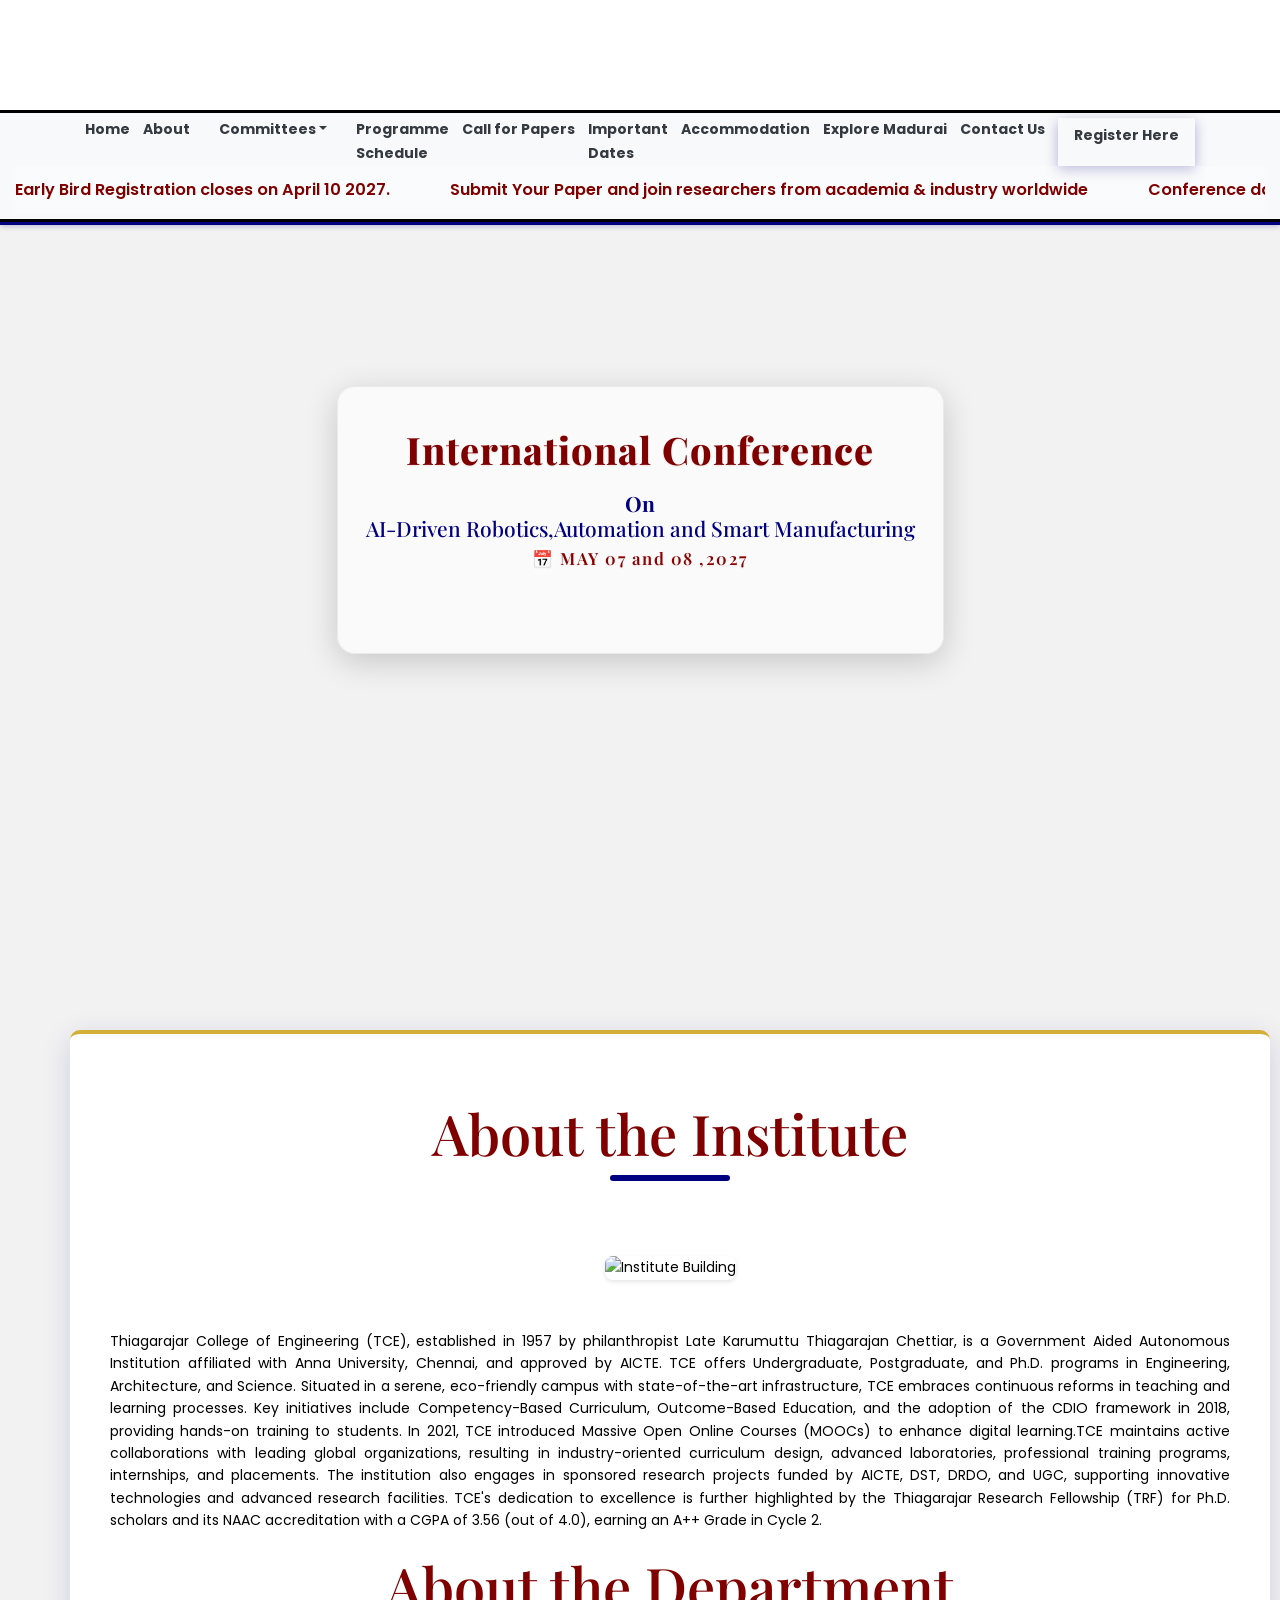
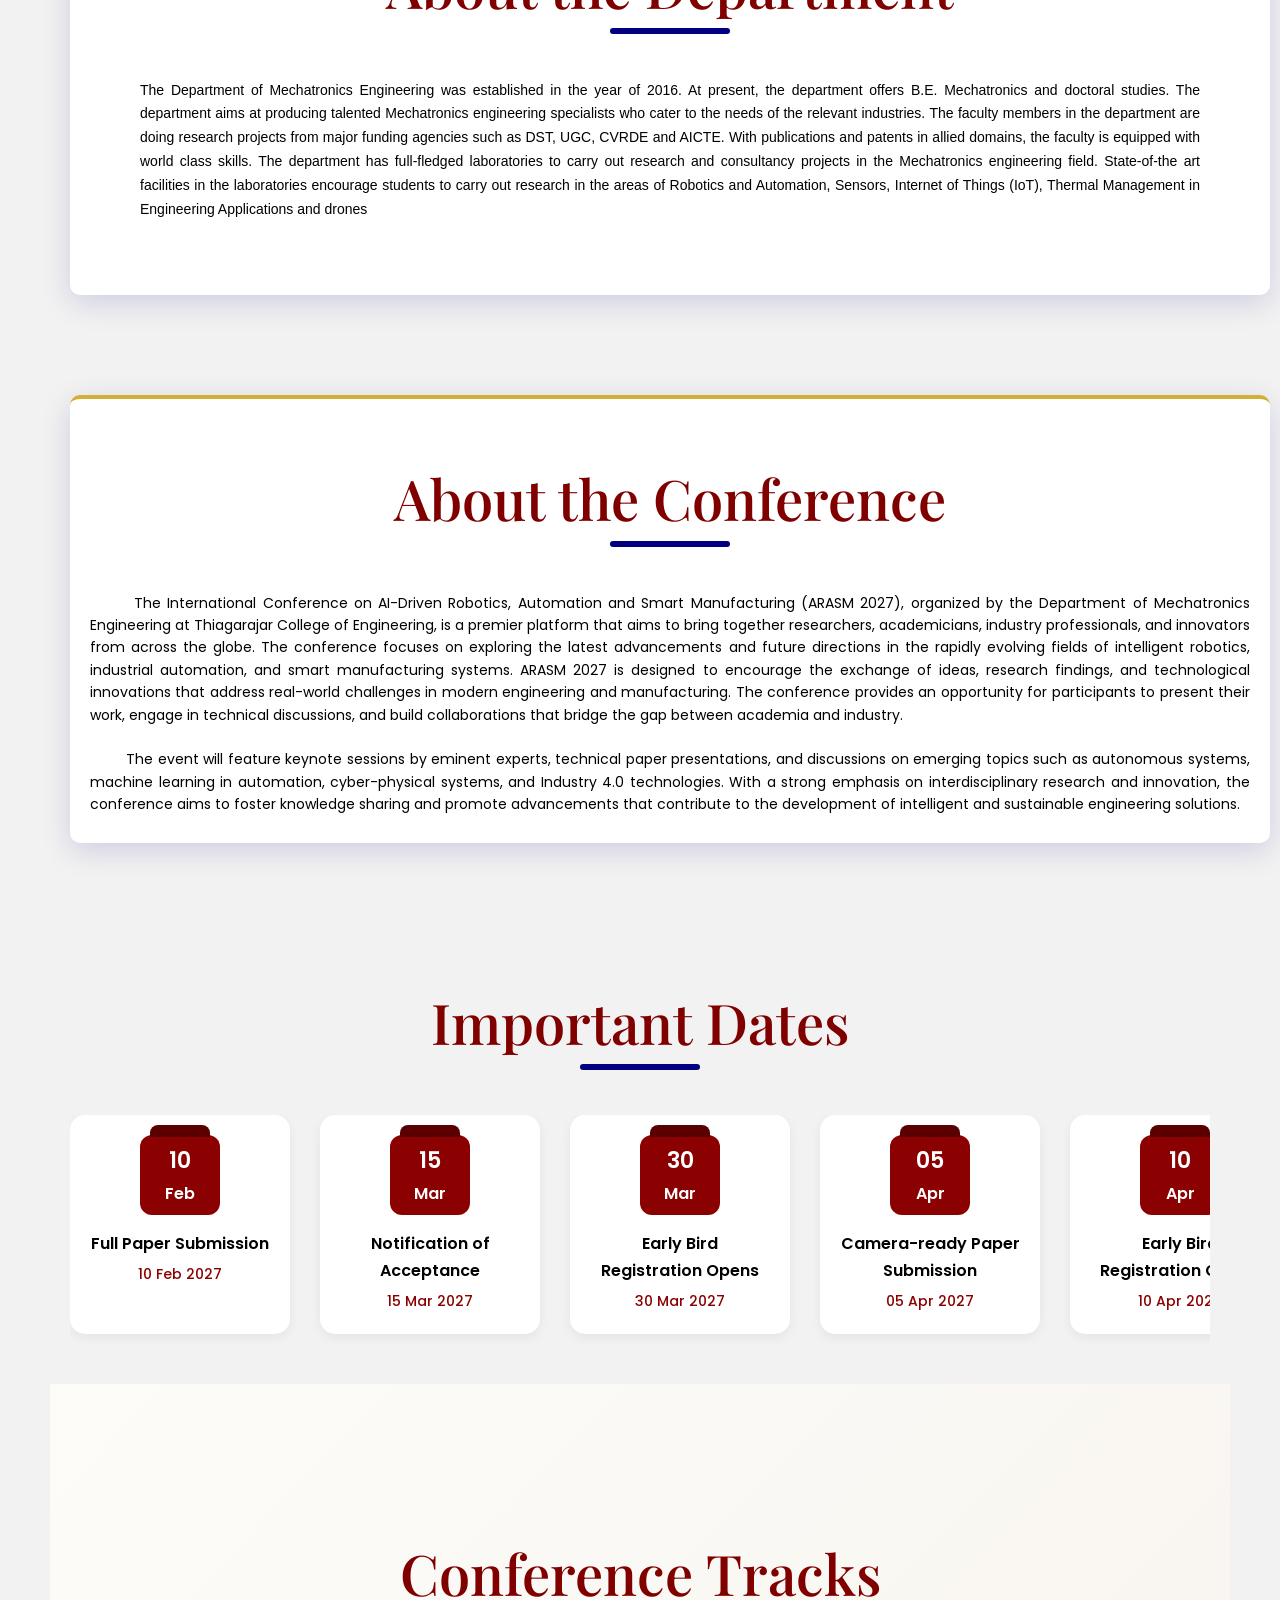
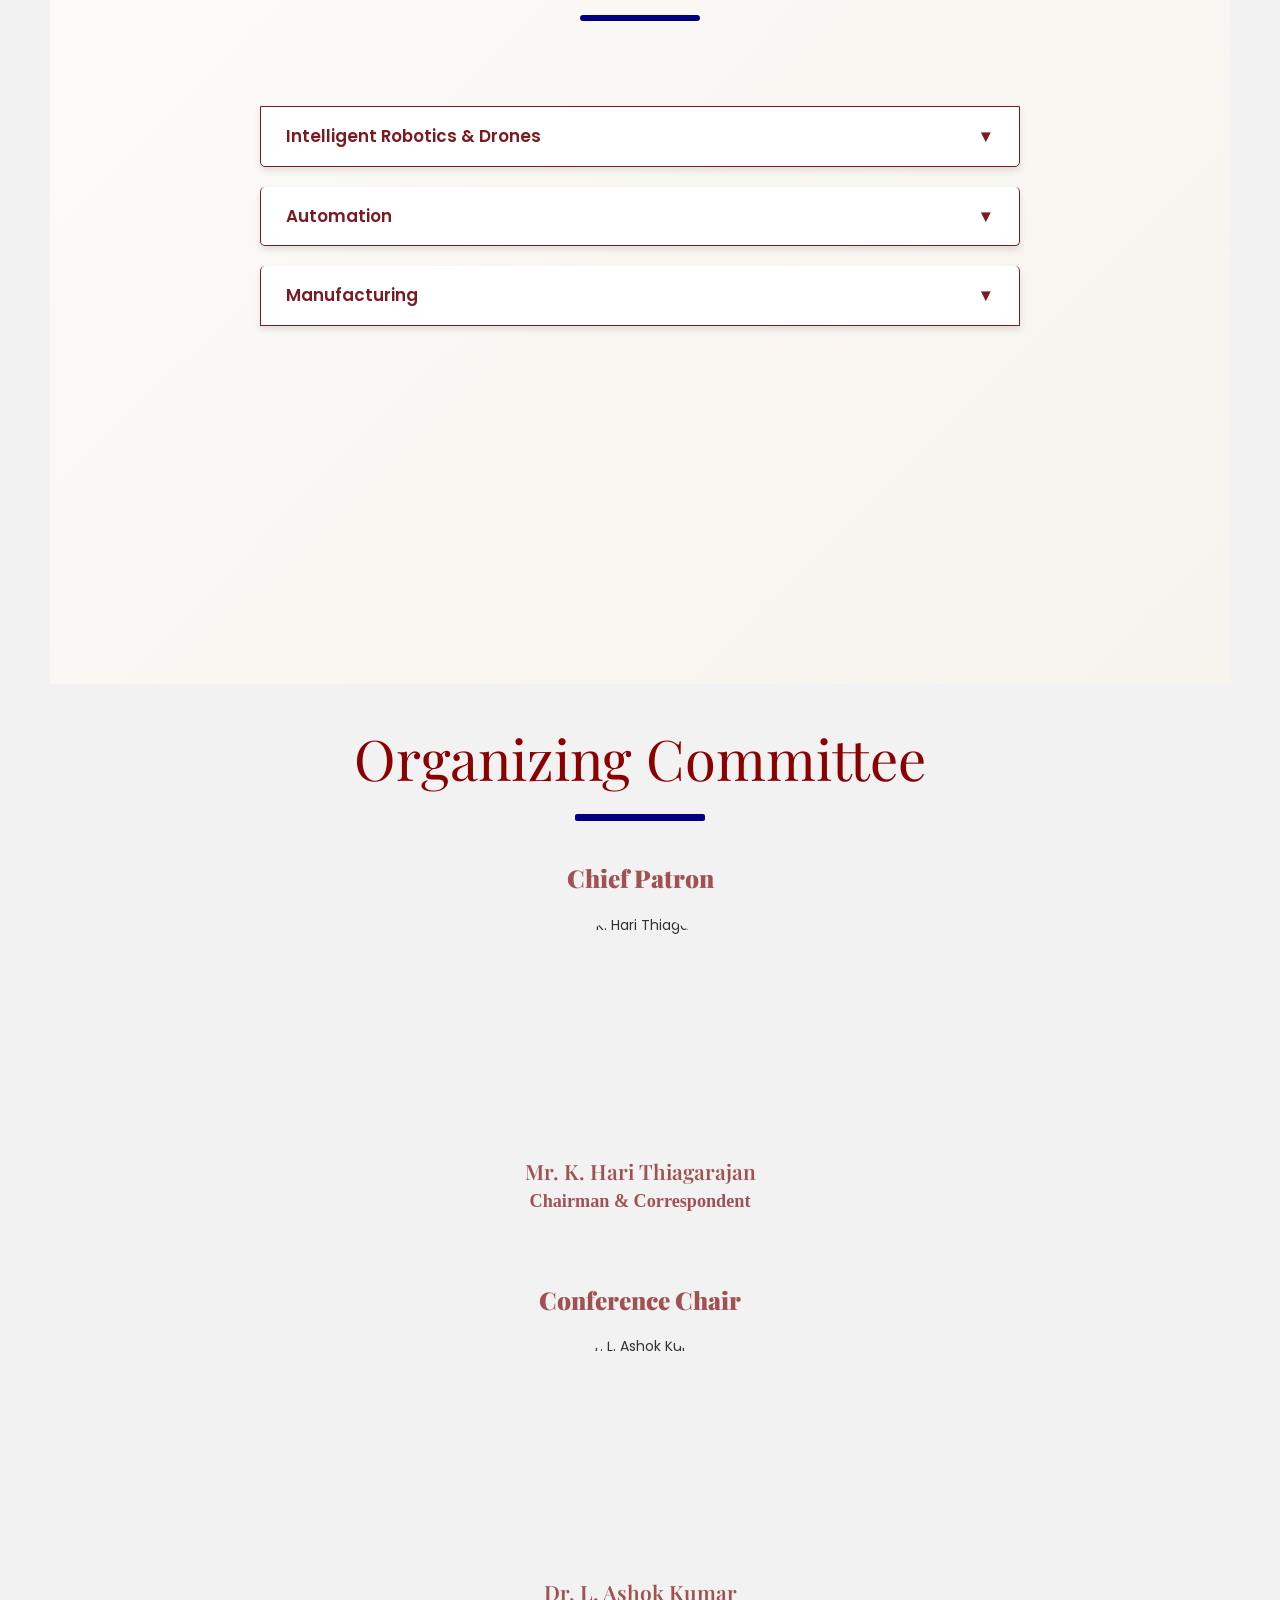
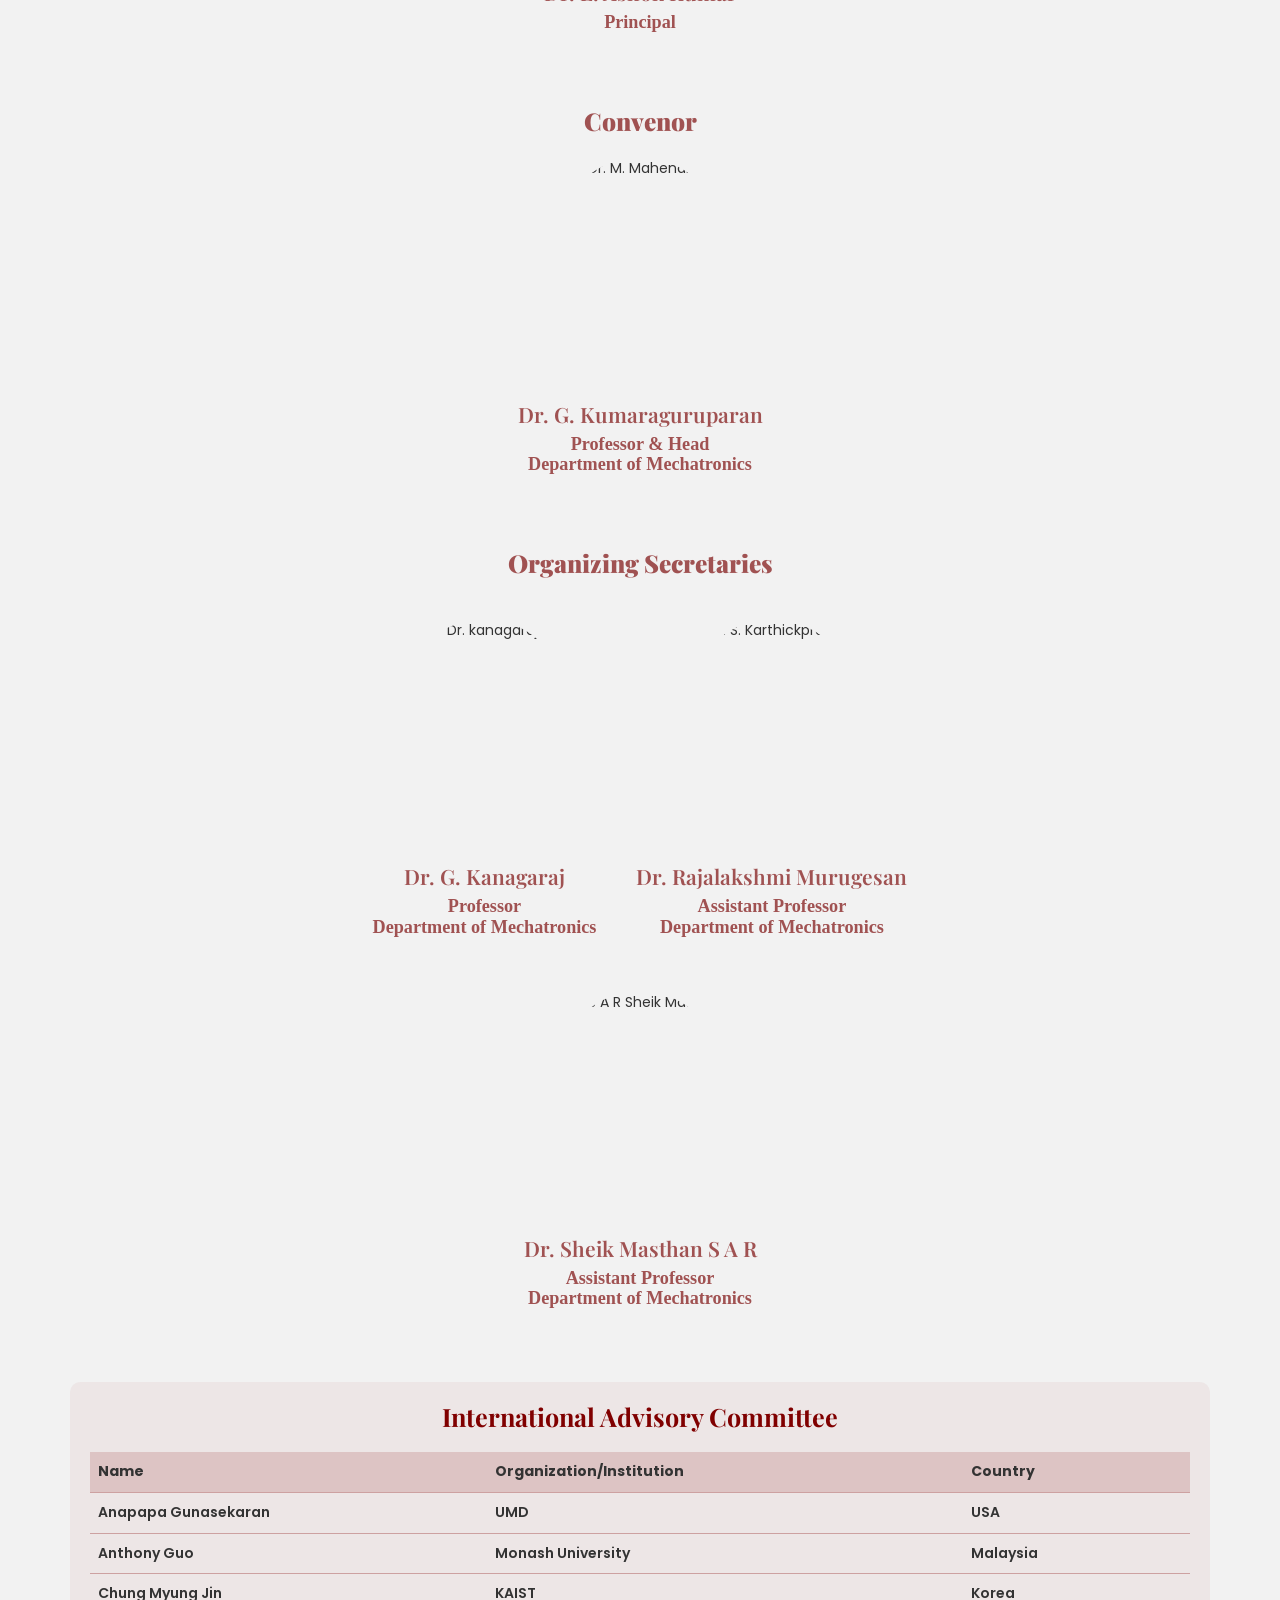
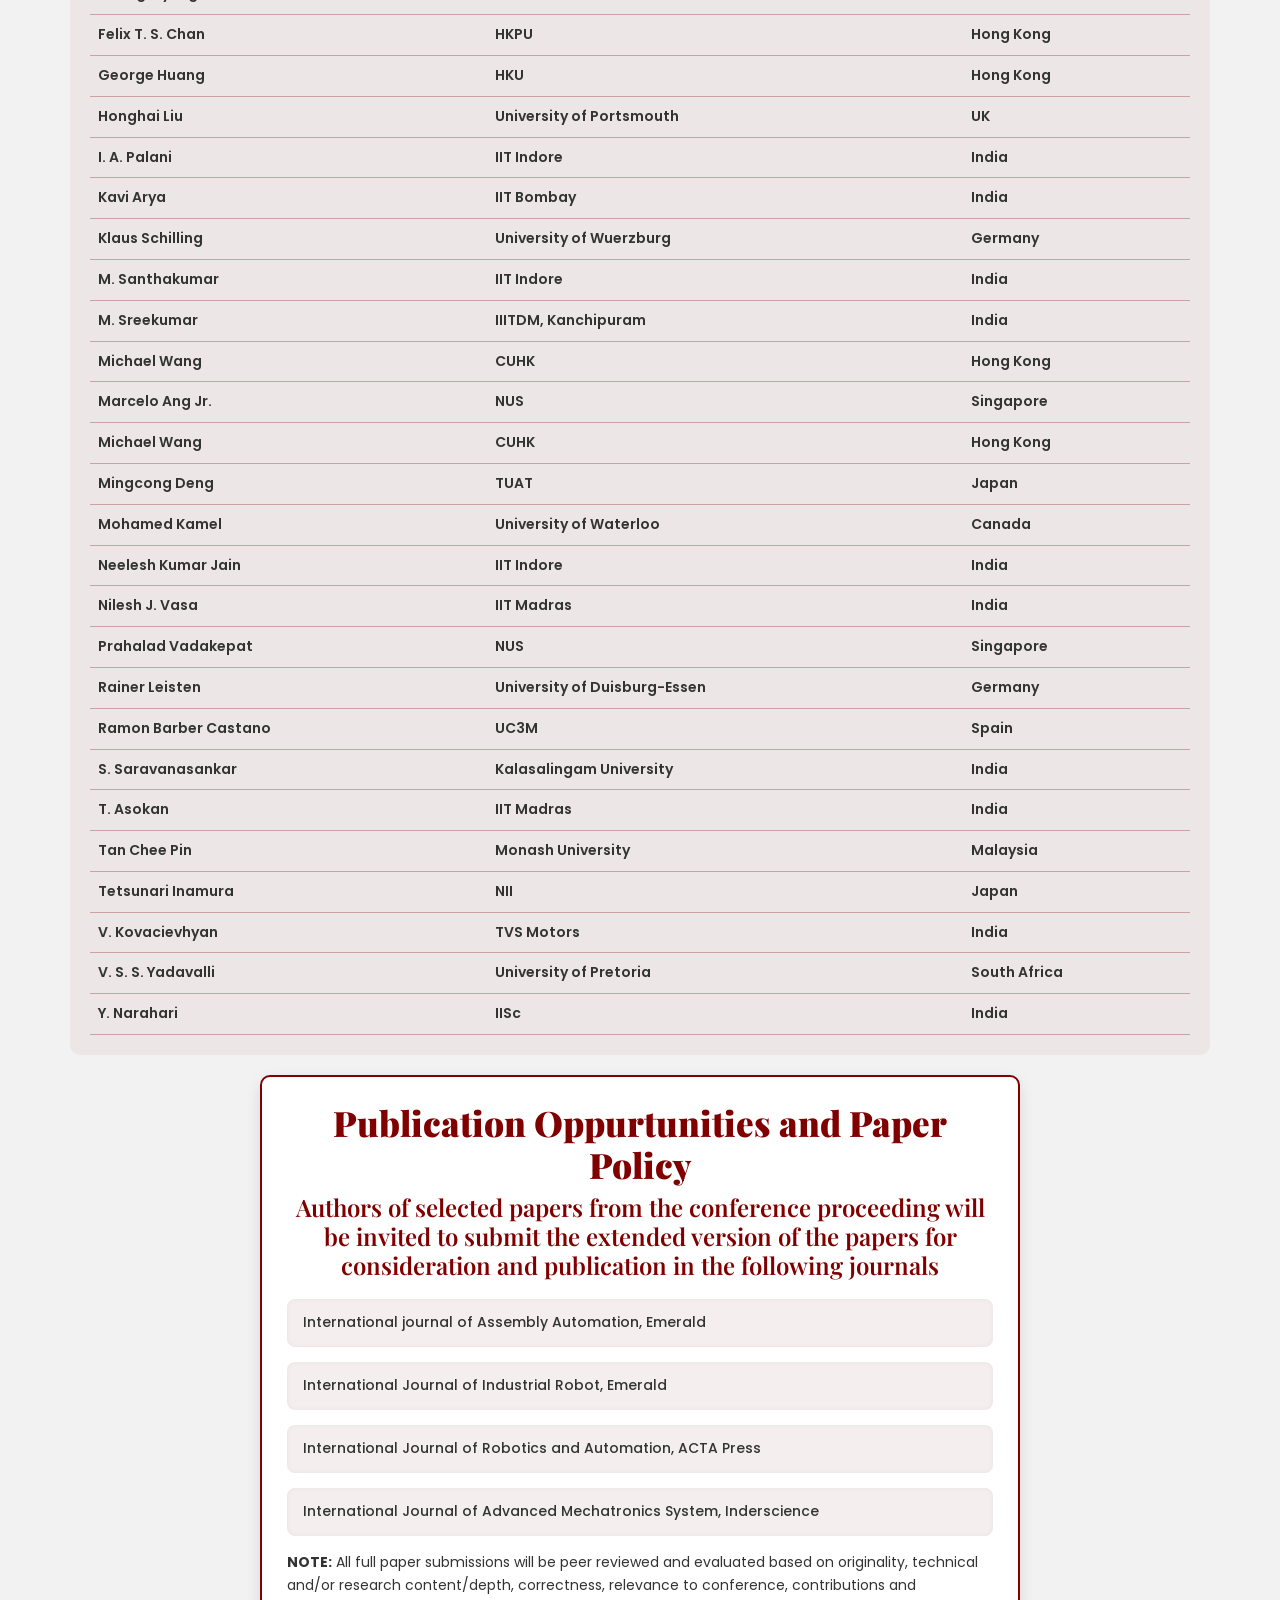
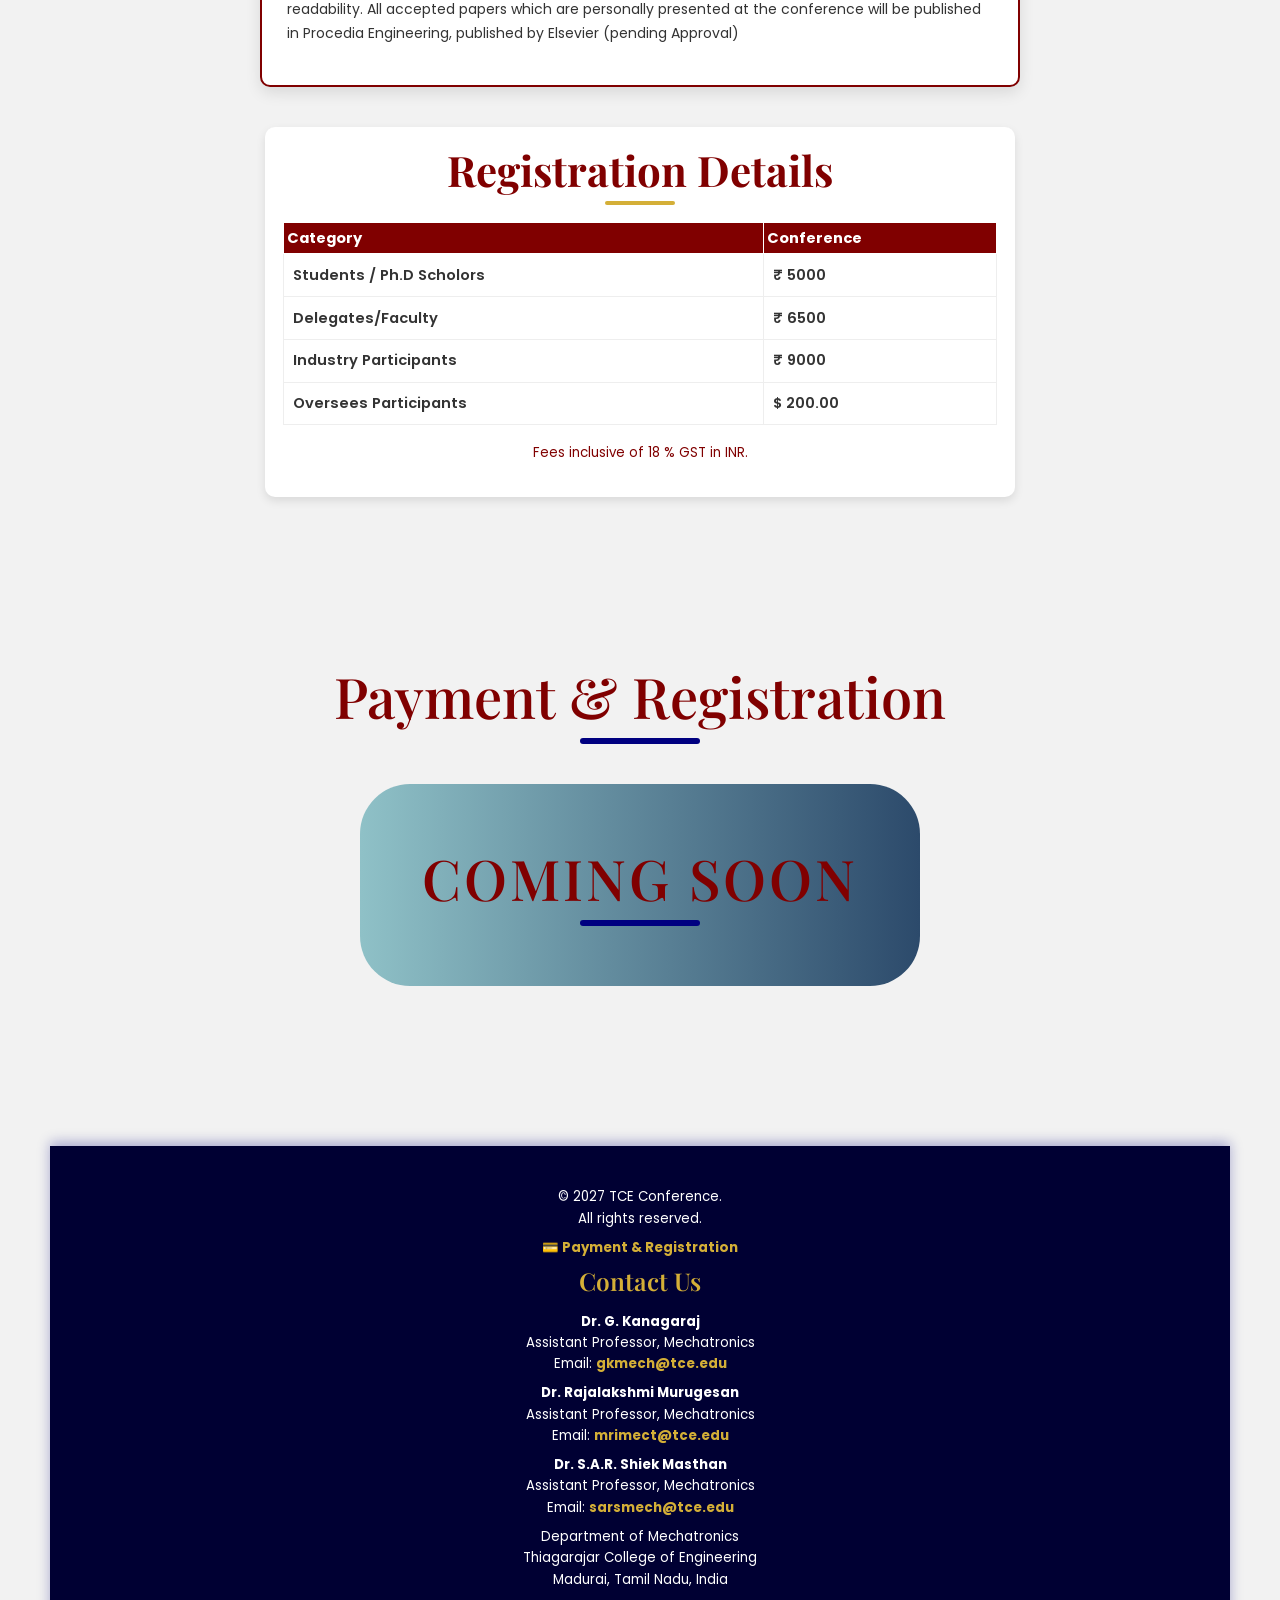
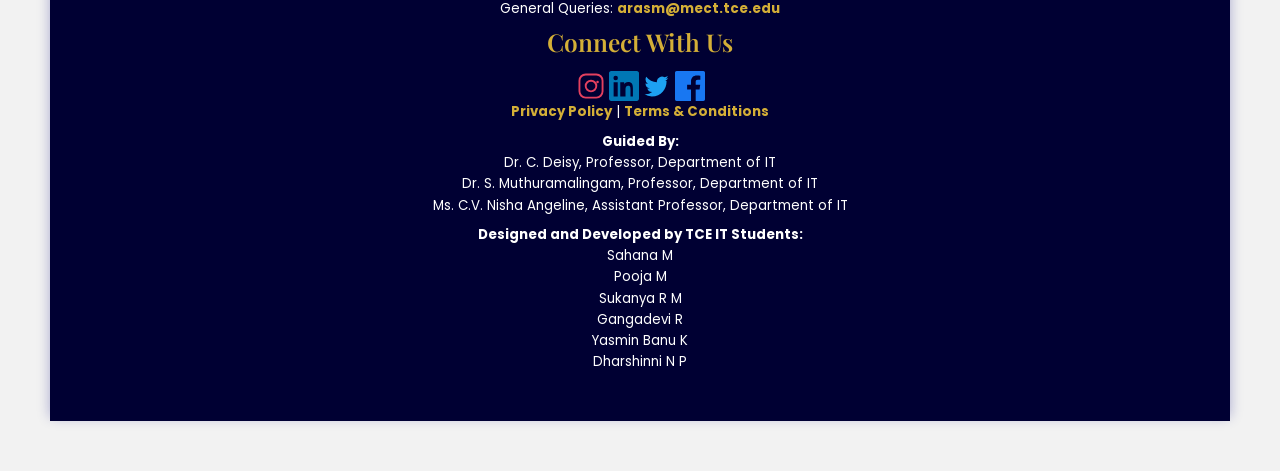
==== index.html @ e3d2f733 "first commit" ====
<!DOCTYPE html>
<html lang="en">
<head>
    <meta charset="UTF-8" />
    <meta name="viewport" content="width=device-width, initial-scale=1" />
    <title>TCE Conference | Official Website</title>
    <link href="https://fonts.googleapis.com/css2?family=Montserrat:wght@300;400;500;600;700;800&family=Lora:wght@400;700&display=swap" rel="stylesheet"/>
    <script src="https://kit.fontawesome.com/20c5629a29.js" crossorigin="anonymous"></script>
    <link href="https://cdn.jsdelivr.net/npm/bootstrap@5.3.0/dist/css/bootstrap.min.css" rel="stylesheet"/>
    <script src="https://cdn.jsdelivr.net/npm/bootstrap@5.3.0/dist/js/bootstrap.bundle.min.js"></script>
    <script src="https://kit.fontawesome.com/20c5629a29.js" crossorigin="anonymous"></script>
	    <link rel="stylesheet" href="https://cdn.jsdelivr.net/npm/bootstrap-icons@1.11.3/font/bootstrap-icons.min.css">
<link href="https://cdn.jsdelivr.net/npm/bootstrap@5.3.3/dist/css/bootstrap.min.css" rel="stylesheet" integrity="sha384-QWTKZyjpPEjISv5WaRU9OFeRpok6YctnYmDr5pNlyT2bRjXh0JMhjY6hW+ALEwIH" crossorigin="anonymous">
<link rel="stylesheet" href="index_style.css" />

<script src="https://cdn.jsdelivr.net/npm/bootstrap@5.3.3/dist/js/bootstrap.bundle.min.js" integrity="sha384-YvpcrYf0tY3lHB60NNkmXc5s9fDVZLESaAA55NDzOxhy9GkcIdslK1eN7N6jIeHz" crossorigin="anonymous"></script>

  <style>
    /* Reduce global font sizes: change base rem value to scale down rem-based typography */
    html { font-size: 14px; }
    @media (max-width: 700px) { html { font-size: 13px; } }

   .topheader {
  display: flex;
  justify-content: flex-start;  /* keep everything on left */
  align-items: center;
}

.left-logo {
  display: flex;          /* makes images come in one row */
  align-items: center;
  gap: 80px;              /* space between logos */
}

.left-logo img {
  height: 180px;           /* control logo size */
  object-fit: contain;
}


  </style>

</head>

<header>
  <!-- Top Header with Image Logos -->
  <div class="header-wrapper">
  <div class="topheader">
    <div class="left-logo">
      <img src="img-folder/14112024_-_03_1_-removebg-preview.png" alt="Left Logo">
    
      <img src="img-folder/tcelogo.jpg" alt="Center Logo">
    </div>
    
  </div>

  <!-- Navigation Bar -->
  <div class="navbar">
    

    <!-- Collapsible links -->
  <!-- Navigation Links -->
<div class="nav-links" id="navLinks">
  <a href="#home">Home</a>
  <a href="#about">About</a>
  

  <!-- Dropdown for Committees -->
  <div class="dropdown">
    <a href="#" class="dropdown-toggle">Committees</a>
    <div class="dropdown-menu">
      <a href="#organizing-committee">Organizing Committee</a>
      <a href="#advisory-committee">Advisory Committees</a>
    </div>
  </div>

  <a href="programme.html">Programme<br> Schedule</a>
  <a href="#callforpapers">Call for Papers</a>
  <a href="#dates">Important<br> Dates</a>
  <a href="correctaccommadation.html">Accommodation</a>
  <a href="maduraipage.html">Explore Madurai</a>
  <a href="#footer-section">Contact Us</a>
  <a href="#payment" class="register-btn">Register Here</a>
    
</div>
<!-- Place this just below the navbar (after </div> of .navbar) -->

<style>
   

    /* Clickable link */
    .info-link {
      color: #007bff;
      text-decoration: underline;
      cursor: pointer; /* hand cursor */
      font-size: 18px;
      transition: color 0.2s;
    }

    .info-link:hover {
      color: #0056b3;
    }

    /* Dialog box */
    .dialog {
      display: none; /* initially hidden */
      background: #fff;
      border: 2px solid #ccc;
      border-radius: 10px;
      padding: 15px 20px;
      position: relative;
      margin-top: 20px;
      text-align: left;
      animation: slideDown 0.3s ease forwards;
    }

    /* Close button */
    .close-btn {
      position: absolute;
      top: 8px;
      right: 12px;
      font-size: 18px;
      cursor: pointer;
      color: #666;
    }

    .close-btn:hover {
      color: red;
    }

    @keyframes slideDown {
      from { transform: translateY(-10px); opacity: 0; }
      to { transform: translateY(0); opacity: 1; }
    }
  </style>
</style>
<div class="info-marquee-bar">
  <div class="info-marquee-content">
    <span class="info-blink">Early Bird Registration closes on April 10 2027.</span>
    <span class="info-blink">Submit Your Paper and join researchers from academia & industry worldwide</span>
    <span class="info-blink">Conference dates: May 07 & 08, 2027.</span>
    <span class="info-blink">All accepted papers will be published in Procedia Engineering,published by Elsevier after peer review.</span>
    <!-- Duplicate content for seamless loop -->
    <span class="info-blink">Early Bird Registration closes on April 10, 2027</span>
    <span class="info-blink">Submit Your Paper and join researchers from academia & industry worldwide</span>
    <span class="info-blink">Conference dates: May 07 & 08, 2027.</span>
    <span class="info-blink">All accepted papers will be published in Procedia Engineering,published by Elsevier after peer review.</span>
  </div>
</div>
 
<style>
.info-marquee-bar {
  width: 100vw;
  position: relative;
  height: 48px;
  background: rgba(255,255,255,0.25);
  overflow: hidden;
  z-index: 100;
  display: flex;
  align-items: center;
  margin-bottom: 0;
}

.info-marquee-content {
  display: flex;
  gap: 60px;
  white-space: nowrap;
  font-size: 1.15rem;
  font-weight: 600;
  color: #800000;
  animation: info-marquee-scroll 40s linear infinite;
}

@keyframes info-marquee-scroll {
  0% { transform: translateX(0); }
  100% { transform: translateX(-50%); }
}

.info-blink {
  animation: info-blink 1.1s steps(2, start) infinite;
}

@keyframes info-blink {
  0%, 100% { opacity: 1; }
  50% { opacity: 0.25; }
}

.journals-overlay {
  display: none;
  position: fixed;
  inset: 0;
  background: rgba(0, 0, 0, 0.6);
  justify-content: center;
  align-items: center;
  z-index: 9999;
}

.journals-box {
  background: #ffffff;
  color: #222;
  padding: 20px 24px;
  border-radius: 8px;
  min-width: 320px;
  max-width: 500px;
  position: relative;
  font-family: system-ui, sans-serif;
}

.journals-box h3 {
  margin-top: 0;
  color: #1a237e;
}

.journals-box ul {
  padding-left: 18px;
  color: #333;
}

/* Close button */
.journals-close {
  position: absolute;
  top: 8px;
  right: 10px;
  font-size: 22px;
  cursor: pointer;
  color: #999;
}

.journals-close:hover {
  color: #e53935;
}
.journals-subtitle {
  margin-top: 15px;
  color: #2c3e50;
}

.journals-list {
  margin-top: 6px;
  padding-left: 20px;
  color: #333;
}

.journals-divider {
  margin: 15px 0;
  border: none;
  border-top: 1px solid #ddd;
}

.journals-apc {
  font-size: 14px;
  color: #444;
}

</style>


   
	<!-- First row: nav + hamburger + register -->
   
  </div>
    <div class="navbar-row">
      <div class="hamburger" onclick="toggleMenu()">
      </div>
    </div>
  </div>
  </div>

  <script>
    function toggleMenu() {
      document.getElementById("navLinks").classList.toggle("active");
    }
  </script>
  

</header>

    <section class="hero-section" id="home">
  <div class="hero-slider">
    <div class="hero-slide active">
      <div class="hero-card">
        <h1>International Conference</h1>
        <h2><b>On</b><br>AI-Driven Robotics,Automation and Smart Manufacturing</h2>
        <div class="date">📅 MAY 07 and 08 ,2027</div>
      </div>
    </div>
    <div class="hero-slide">
      <div class="hero-card">
        <h1>ARASM 2027</h1>
        <h2>Bringing together experts from academia, industry, and research 
          to explore innovations and future directions in Intelligent Robotics, 
          Automation, and Smart Manufacturing.</h2>
        <div class="date">07 & 08 MAY 2027</div>
      </div>
    </div>
    <div class="hero-slide">
      <div class="hero-card">
        <h1>Share Your Research</h1>
        <h2>Present your work in oral & poster sessions</h2>
        <div class="date">Early bird Registration Opens by 30 Mar 2027</div>
      </div>
    </div>
  </div>
   



<!-- Journals Dialog Box -->
<div id="journalsModalOverlay" class="journals-overlay">
  <div class="journals-box">
    <span class="journals-close" id="journalsCloseBtn">&times;</span>
    <h3 class="journals-title">List of Journals</h3>

<h4 class="journals-subtitle">Scopus Indexed Journals</h4>
<ol class="journals-list">
  <li>Advances in Science and Technology</li>
  <li>Key Engineering Materials</li>
  <li>Materials Science Forum</li>
  <li>Solid State Phenomena</li>
  <li>Defect and Diffusion Forum</li>
</ol>

<h4 class="journals-subtitle">Non-Scopus Indexed Journals</h4>
<ol class="journals-list">
  <li>Construction Technologies and Architecture</li>
  <li>Engineering Headway</li>
  <li>Applied Mechanics and Materials</li>
  <li>Advanced Materials Research</li>
  <li>Engineering Innovations</li>
  <li>Advanced Engineering Forum</li>
  <li>Engineering Chemistry</li>
  <li>Journal of Metastable and Nanocrystalline Materials</li>
  <li>Diffusion Foundations and Materials Applications</li>
</ol>

<hr class="journals-divider">

<p class="journals-apc">
  <strong>Publication Charges (APC):</strong><br>
  Scopus Indexed Journals: <strong>₹12,000 – ₹14,000</strong><br>
  Non-Scopus Indexed Journals: <strong>₹5,000 – ₹6,000</strong><br>
  <em>APC as prescribed by the publisher, subject to acceptance of the paper.</em>
</p>

  </div>
</div>
</section>

<style>
.hero-section {
  background: url('https://img.jagranjosh.com/images/2022/December/29122022/Thiagarajar-College-of-Engineering-TCE-Madurai-Campus-View-1.jpeg') center center/cover no-repeat;
  min-height: 340px;
  display: flex;
  align-items: center;
  justify-content: center;
  position: relative;
  overflow: hidden;
}

.hero-slider {
  width: 100%;
  max-width: 900px;
  margin: 0 auto;
  position: relative;
}

.hero-slide {
  position: absolute;
  top: 0; left: 0; right: 0; bottom: 0;
  opacity: 0;
  transform: translateY(30px) scale(0.98);
  transition: opacity 0.8s cubic-bezier(.4,.2,.2,1), transform 0.8s cubic-bezier(.4,.2,.2,1);
  text-align: center;
  z-index: 1;
  pointer-events: none;
  display: flex;
  align-items: center;
  justify-content: center;
}

.hero-slide.active {
  opacity: 1;
  transform: translateY(0) scale(1);
  z-index: 2;
  pointer-events: auto;
}

.hero-card {
  background: rgba(255,255,255,0.60); 
  box-shadow: 0 8px 32px rgba(0,0,0,0.18);
  border-radius: 18px;
  padding: 40px 28px;
  max-width: 650px;
  margin: 0 auto;
  text-align: center;
  backdrop-filter: blur(2px);
  border: 1px solid #eaeaea;
}

.hero-card h1 {
  font-family: 'Montserrat', sans-serif;
  font-size: 2.7rem;
  font-weight: 800;
  margin-bottom: 18px;
  color: #800000;
  letter-spacing: 1px;
  animation: fadeInDown 1s;
  text-shadow: 0 2px 12px rgba(255,255,255,0.7), 0 1px 2px rgba(0,0,0,0.12);
}

.hero-card h2 {
  font-family: 'Lora', serif;
  font-size: 1.5rem;
  font-weight: 500;
  margin-bottom: 18px;
  color: #333;
  animation: fadeInUp 1.2s;
  text-shadow: 0 2px 12px rgba(255,255,255,0.7), 0 1px 2px rgba(0,0,0,0.10);
}

.hero-card .date {
  font-size: 1.2rem;
  color: #8B0000;
  font-weight: 600;
  animation: fadeIn 1.5s;
  text-shadow: 0 2px 12px rgba(255,255,255,0.7), 0 1px 2px rgba(0,0,0,0.10);
}

@keyframes fadeInDown {
  from { opacity: 0; transform: translateY(-40px);}
  to { opacity: 1; transform: translateY(0);}
}
@keyframes fadeInUp {
  from { opacity: 0; transform: translateY(40px);}
  to { opacity: 1; transform: translateY(0);}
}
@keyframes fadeIn {
  from { opacity: 0;}
  to { opacity: 1;}
}

/* Responsive */
@media (max-width: 700px) {
  .hero-card h1 { font-size: 2rem; }
  .hero-card h2 { font-size: 1.1rem; }
  .hero-section { min-height: 220px; }
  .hero-card { padding: 20px 8px; }
}
</style>

<script>
document.addEventListener("DOMContentLoaded", function () {
  const slides = document.querySelectorAll(".hero-slide");
  let current = 0;
  function showSlide(idx) {
    slides.forEach((slide, i) => {
      slide.classList.toggle("active", i === idx);
    });
  }
  function nextSlide() {
    current = (current + 1) % slides.length;
    showSlide(current);
  }
  showSlide(current);
  setInterval(nextSlide, 5000);
});
</script>

    <section class="section" id="about">
    <div class="about-insititute-section">
        <h2>About the Institute
		</h2> <div class="about-content-columns">
            <div class="insititute-image">
                <img src="https://img.jagranjosh.com/images/2022/December/29122022/Thiagarajar-College-of-Engineering-TCE-Madurai-Campus-View-1.jpeg" alt="Institute Building">
            </div>

            <div class="insititute-details">
                <p style="color: #000000;">Thiagarajar College of Engineering (TCE), established in 1957 by philanthropist Late Karumuttu Thiagarajan Chettiar, is a Government Aided Autonomous Institution affiliated with Anna University, Chennai, and approved by AICTE. TCE offers Undergraduate, Postgraduate, and Ph.D. programs in Engineering, Architecture, and Science. Situated in a serene, eco-friendly campus with state-of-the-art infrastructure, TCE embraces continuous reforms in teaching and learning processes. Key initiatives include Competency-Based Curriculum, Outcome-Based Education, and the adoption of the CDIO framework in 2018, providing hands-on training to students. In 2021, TCE introduced Massive Open Online Courses (MOOCs) to enhance digital learning.TCE maintains active collaborations with leading global organizations, resulting in industry-oriented curriculum design, advanced laboratories, professional training programs, internships, and placements. The institution also engages in sponsored research projects funded by AICTE, DST, DRDO, and UGC, supporting innovative technologies and advanced research facilities. TCE's dedication to excellence is further highlighted by the Thiagarajar Research Fellowship (TRF) for Ph.D. scholars and its NAAC accreditation with a CGPA of 3.56 (out of 4.0), earning an A++ Grade in Cycle 2.


			</div>
        </div>
			
         <div class="about-dept-section">
  <h2>About the Department</h2>

  <div class="dept-content">
    <div class="dept-text">
      <p>
        The Department of Mechatronics Engineering was established in the year of 2016. At present, the department offers B.E. Mechatronics and doctoral studies. The department aims at producing talented Mechatronics engineering specialists who cater to the needs of the relevant industries. The faculty members in the department are doing research projects from major funding agencies such as DST, UGC, CVRDE and AICTE. With publications and patents in allied domains, the faculty is equipped with world class skills. The department has full-fledged laboratories to carry out research and consultancy projects in the Mechatronics engineering field. State-of-the art facilities in the laboratories encourage students to carry out research in the areas of Robotics and Automation, Sensors, Internet of Things (IoT), Thermal Management in Engineering Applications and drones
      </p>
    </div>

    
  </div>
</div>

<style>
.about-dept-section {
  margin: 40px auto;
  max-width: 1100px;
  padding: 0 20px;
  font-family: "Segoe UI", Tahoma, sans-serif;
}



.dept-content {
  display: flex;
  align-items: flex-start;
  justify-content: space-between;
  gap: 30px;
}

.dept-text {
  flex: 2;
  line-height: 1.7;
  color: #000;
  text-align: justify;
}

.dept-images {
  flex: 1;
  display: flex;
  flex-direction: column;
  gap: 15px;
  align-items: center;
}

.dept-images img {
  width: 100%;
  max-width: 320px;
  border-radius: 8px;
  box-shadow: 0 4px 10px rgba(0, 0, 0, 0.15);
  object-fit: cover;
  transition: transform 0.3s ease;
}

.dept-images img:hover {
  transform: scale(1.03);
}

/* Responsive */
@media (max-width: 900px) {
  .dept-content {
    flex-direction: column;
    align-items: center;
  }

  .dept-images {
    max-width: 90%;
  }

  .dept-text {
    text-align: left;
  }
}


</style>



</div>
 

    </div>

</section>


    

	
	<section class="section" id="about">
    <div class="about-conference-section">
        <h2>About the Conference</h2> <div class="about-content-columns">
        

            <div class="conference-details">
                <p style="color: #000000;">&nbsp;    &nbsp;  &nbsp;  &nbsp;The International Conference on AI-Driven Robotics, Automation and Smart Manufacturing (ARASM 2027), organized by the Department of Mechatronics Engineering at Thiagarajar College of Engineering, is a premier platform that aims to bring together researchers, academicians, industry professionals, and innovators from across the globe. The conference focuses on exploring the latest advancements and future directions in the rapidly evolving fields of intelligent robotics, industrial automation, and smart manufacturing systems.
                  ARASM 2027 is designed to encourage the exchange of ideas, research findings, and technological innovations that address real-world challenges in modern engineering and manufacturing. The conference provides an opportunity for participants to present their work, engage in technical discussions, and build collaborations that bridge the gap between academia and industry.
<br><br>&nbsp;    &nbsp;  &nbsp;  &nbsp; The event will feature keynote sessions by eminent experts, technical paper presentations, and discussions on emerging topics such as autonomous systems, machine learning in automation, cyber-physical systems, and Industry 4.0 technologies. With a strong emphasis on interdisciplinary research and innovation, the conference aims to foster knowledge sharing and promote advancements that contribute to the development of intelligent and sustainable engineering solutions.</p>
                
            </div>
        </div>
    </div>
</section>








<section class="date-section">
<!-- Make speaker images clickable: use the card title link if present -->
<script>
document.addEventListener('DOMContentLoaded', function () {
  document.querySelectorAll('.speaker-card').forEach(function(card) {
    var titleLink = card.querySelector('.card-title a');
    var img = card.querySelector('.speaker-img');
    if (titleLink && img) {
      img.style.cursor = 'pointer';
      img.addEventListener('click', function () {
        var target = titleLink.getAttribute('target') || '_self';
        window.open(titleLink.href, target);
      });
    }
  });
});
</script>

    <section class="section" id="dates">
    <h2>Important Dates</h2>
      <!DOCTYPE html>
<html lang="en">
<head>
  <meta charset="UTF-8">
  <title>Conference Timeline</title>
  <link href="https://fonts.googleapis.com/css2?family=Inter:wght@400;600&display=swap" rel="stylesheet">
  <style>
    * {
      margin: 0;
      padding: 0;
      box-sizing: border-box;
    }

    body {
      font-family: 'Inter', sans-serif;
      background: #f2f2f2;
      padding: 50px;
      color: #333;
      overflow-x: hidden;
    }

    .timeline-wrapper {
      overflow-x: auto;
    }

    .timeline {
      display: flex;
      gap: 30px;
      width: max-content;
      padding-bottom: 10px;
    }

    .event-card {
      background: white;
      border-radius: 15px;
      padding: 20px;
      width: 220px;
      text-align: center;
      position: relative;
      transition: transform 0.3s ease, box-shadow 0.3s ease;
      box-shadow: 0 4px 12px rgba(0, 0, 0, 0.06);
      flex-shrink: 0;
    }

    .event-card:hover {
      transform: translateY(-5px);
      box-shadow: 0 8px 20px rgba(0, 0, 0, 0.08);
    }

    .calendar-icon {
      width: 80px;
      height: 80px;
      margin: 0 auto 15px auto;
      background: #8B0000; /* Dark Red */
      color: white;
      border-radius: 12px;
      display: flex;
      flex-direction: column;
      justify-content: center;
      align-items: center;
      font-weight: 600;
      font-size: 16px;
      position: relative;
    }

    .calendar-icon .day {
      font-size: 22px;
    }

    .calendar-icon::before {
      content: '';
      position: absolute;
      top: -10px;
      left: 10px;
      right: 10px;
      height: 12px;
      background: #5a0000; /* Darker Red Top */
      border-top-left-radius: 8px;
      border-top-right-radius: 8px;
    }

    .event-title {
      font-size: 16px;
      font-weight: 600;
      margin-top: 10px;
      margin-bottom: 6px;
    }

    .event-date {
      font-size: 14px;
      color: #8B0000;
      font-weight: 500;
    }

    /* Optional scrollbar styling */
    .timeline-wrapper::-webkit-scrollbar {
      height: 8px;
    }

    .timeline-wrapper::-webkit-scrollbar-thumb {
      background-color: #aaa;
      border-radius: 4px;
    }

    .timeline-wrapper::-webkit-scrollbar-track {
      background-color: transparent;
    }
  </style>
</head>
<body>

  <div class="timeline-wrapper">
    <div class="timeline">

      <div class="event-card">
        <div class="calendar-icon">
          <div class="day">10</div>
          <div class="month">Feb</div>
        </div>
        <div class="event-title">Full Paper Submission</div>
        <div class="event-date">10 Feb 2027</div>
      </div>

      <div class="event-card">
        <div class="calendar-icon">
          <div class="day">15</div>
          <div class="month">Mar</div>
        </div>
        <div class="event-title">Notification of Acceptance</div>
        <div class="event-date">15 Mar 2027</div>
      </div>

      <div class="event-card">
        <div class="calendar-icon">
          <div class="day">30</div>
          <div class="month">Mar</div>
        </div>
        <div class="event-title">Early Bird Registration Opens</div>
        <div class="event-date">30 Mar 2027</div>
      </div>

      <div class="event-card">
        <div class="calendar-icon">
          <div class="day">05</div>
          <div class="month">Apr</div>
        </div>
        <div class="event-title">Camera-ready Paper Submission</div>
        <div class="event-date">05 Apr 2027</div>
      </div>

      <div class="event-card">
        <div class="calendar-icon">
          <div class="day">10</div>
          <div class="month">Apr</div>
        </div>
        <div class="event-title">Early Bird Registration Closes</div>
        <div class="event-date">10 Apr 2027</div>
      </div>

    </div>
  </div>

<script>
  window.addEventListener("load", function () {
    // Show popup only once per session
    if (!sessionStorage.getItem("deadlinePopupShown")) {
      document.getElementById("deadlinePopup").style.display = "flex";
      sessionStorage.setItem("deadlinePopupShown", "true");
    }
  });

  function closeDeadlinePopup() {
    document.getElementById("deadlinePopup").style.display = "none";
  }
</script>

</body>
</html>


    </section>
	
	 </section>
<div class="theme">
  <div class="theme-container">
    <section class="section" id="dates">
    <h2>Conference Tracks</h2></section>

    <div class="accordion-item" id="Conference_Theme">
      <div class="accordion-header-wrapper">
        <div class="accordion-header">Intelligent Robotics & Drones</div>
        <div class="accordion-arrow">&#9660;</div>
      </div>
      <div class="accordion-content">
        <ul>
          <li>Mobile Robots</li>
          <li>Intelligent Autonomous Systems</li>
		      <li>UAVs and Drones </li>
          <li>Air Mobility Systems</li>
          <li>Telerobotics System</li>
          <li>Teleoperation Networks</li>
          <li>Collective and Social Robots</li>
          <li>Space and Underwater Robots</li>
          <li>Bio-inspired Robotics</li>
          <li>Robot Motion Analysis</li>
          <li>Human-Machine Interfaces</li>
          <li>Swarm Robotics</li>
          <li>Humanoid Robots</li>
          <li>AR and VR Technology</li>
          <li>Sensors and Robot Actuators</li>

          
        </ul>
      </div>
    </div>

    <div class="accordion-item">
      <div class="accordion-header-wrapper">
        <div class="accordion-header">Automation</div>
        <div class="accordion-arrow">&#9660;</div>
      </div>
      <div class="accordion-content">
        <ul>
          <li>Intelligent Systems & Automation</li>
          <li>Industrial Networks & Automation</li>
          <li>Autonomous Assembly</li>
          <li>Micro/Meso/Nano Automation</li>
          <li>Mechatronic Systems</li>
          <li>Wireless Sensor Networks</li>
          <li>Robotics Control System Algorithms</li>
          <li>Machine Learning Approach</li>
          <li>Deep Learning Approach</li>
          <li>Real-time Automation Systems</li>
          <li>Networked Embedded Systems</li>
          <li>Internet-based Automation</li>
          <li>Supervisory Control Protocols</li>
          <li>Micro/Nano Manufacturing System</li>
        </ul>
      </div>
    </div>
	
	<div class="accordion-item">
      <div class="accordion-header-wrapper">
        <div class="accordion-header">Manufacturing</div>
        <div class="accordion-arrow">&#9660;</div>
      </div>
      <div class="accordion-content">
        <ul>
          <li>Alternate Manufacturing Processes</li>
          <li>Advanced Manufacturing Processes</li>
          <li>Intelligent Design and Manufacturing</li>
          <li>Precision Manufacturing</li>
          <li>Process Planning & Scheduling</li>
          <li>Knowledge-based Manufacturing</li>
          <li>CAD/CAM/CIM/PLM Integration</li>
          <li>Computer-Integrated Manufacturing </li>
          <li>Additive Manufacturing</li>
         <li> Manufacturing Automation</li>
          <li>Micro-manufacturing Techniques</li>
          <li>Flexible Manufacturing Systems</li>
          <li>Virtual Manufacturing</li>
          <li>Smart Factories Systems</li>
          
        </ul>
      </div>
    </div>

   

  </div>
</div>

<section class="volunteer-section section-padding" id="committee-section">
  <div class="container">
    <div id="organizing-committee" class="text-center mb-5">
      <h2 class="committee-heading"><b>Organizing Committee</b></h2>
    </div>

    <div class="vertical-stack">
      <div class="vertical-member">
        <h3 style="color: #A05252;" class="mb-4"><b>Chief Patron</b></h3>
        <img src="https://www.tce.edu/sites/default/files/2023-03/Trustee.jpeg" class="volunteer-image" alt="Mr. K. Hari Thiagarajan">
        <div class="custom-block-body">
          <h4 style="color: #A05252;">Mr. K. Hari Thiagarajan</h4>
          <p class="professor-details">
            <span class="designation">Chairman &amp; Correspondent</span>
            
          </p>
        </div>
      </div>

      <div class="vertical-member">
        <h3 style="color: #A05252;" class="mb-4"><b>Conference Chair</b></h3>
        <img src="https://www.tce.edu/sites/default/files/2024-09/PRINCIPAL.jpg" class="volunteer-image" alt="Dr. L. Ashok Kumar">
        <div class="custom-block-body">
           <h4 style="color: #A05252;">Dr. L. Ashok Kumar<span style="font-size: 0.95rem;"></span></h4>
          <p class="professor-details">
            <span class="designation">Principal</span>
            
          </p>
        </div>
      </div>

      <div class="vertical-member">
        <h3 style="color: #A05252;" class="mb-4"><b>Convenor</b></h3>
        <img src="https://www.tce.edu/staff_profile/faculty/image/faculty-photo/gkgmech.jpg" class="volunteer-image" alt="Dr. M. Mahendran">
        <div class="custom-block-body">
          <h4 style="color: #A05252;">Dr. G. Kumaraguruparan<span style="font-size: 0.95rem;"></span></h4>
          <p class="professor-details">
           
            <span class="designation">Professor & Head</span>
            <span class="department">Department of Mechatronics</span>
          </p>
        </div>
      </div>
    </div>


    <div class="text-center mb-5">
      <h3 style="color: #A05252;"><b>Organizing Secretaries</b></h3>
    </div>
    <div class="role-row">
      <div class="role-member">
        <img src="https://www.tce.edu/staff_profile/faculty/image/faculty-photo/gkmech.jpg" class="volunteer-image" alt="Dr. kanagaraj">
        <div class="custom-block-body">
          <h4 style="color: #A05252;">Dr. G. Kanagaraj</h4>
          <p class="professor-details">
            <span class="designation">Professor</span>
            <span class="department">Department of Mechatronics</span>
          </p>
        </div>
      </div>

      <div class="role-member">
        <img src="https://www.tce.edu/staff_profile/faculty/image/faculty-photo/mrimect.jpg" class="volunteer-image" alt="Dr. S. Karthickprabhu">
        <div class="custom-block-body">
          <h4 style="color: #A05252;">Dr. Rajalakshmi Murugesan</h4>
          <p class="professor-details">
            <span class="designation">Assistant Professor</span>
            <span class="department">Department of Mechatronics</span>
          </p>
        </div>
      </div>
    </div>
    <div class="role-member">
        <img src="https://www.tce.edu/staff_profile/faculty/image/faculty-photo/sarsmech.jpg" class="volunteer-image" alt="Dr.S A R Sheik Masthan">
        <div class="custom-block-body">
          <h4 style="color: #A05252;">Dr. Sheik Masthan S A R</h4>
          <p class="professor-details">
            <span class="designation">Assistant Professor</span>
            <span class="department">Department of Mechatronics</span>
          </p>
        </div>
      </div>
    </div>
</section>

<style>
  .professor-details {
    color: #A05252;
    font-family: 'Times New Roman', serif;
    font-weight: 700;
    line-height: 1.1;
  }

  .professor-details .designation,
  .professor-details .department {
    display: block;
    font-size: clamp(1rem, 2vw, 1.3rem);
  }
  /* Overlay */
.deadline-popup-overlay {
  position: fixed;
  inset: 0;
  background: rgba(0, 0, 0, 0.6);
  display: none;
  justify-content: center;
  align-items: center;
  z-index: 99999;
}

/* Popup Container */
.deadline-popup-box {
  background: #ffffff;
  padding: 40px 45px 45px;
  border-radius: 22px;
  max-width: 700px;
  width: 92%;
  text-align: center;
  box-shadow: 0 30px 70px rgba(0, 0, 0, 0.3);
  position: relative;
}

/* Close button */
.deadline-popup-close {
  position: absolute;
  top: 18px;
  right: 22px;
  font-size: 26px;
  cursor: pointer;
  color: #777;
}
.deadline-popup-close:hover {
  color: #b00000;
}

/* Title row */
.popup-title {
  display: flex;
  align-items: center;
  justify-content: center;
  gap: 14px;
  margin-bottom: 14px;
}

/* Icon */
.popup-title .icon {
  font-size: 38px;
}

/* Heading */
.popup-title h2 {
  color: #800000;
  font-size: 2.4rem;
  font-weight: 800;
  margin: 0;
}

/* Underline (fixed position) */
.popup-underline {
  width: 110px;
  height: 6px;
  background: #0b1a89;
  margin: 16px auto 26px;
  border-radius: 6px;
}

/* Main message */
.deadline-text {
  font-size: 1.4rem;
  font-weight: 600;
  color: #222;
  line-height: 1.6;
}

.payment-pill {
  width: 50%;
  margin: 40px auto;
  padding: 15px;
  text-align: center;
  font-size: 20px;
  font-weight: 600;
  letter-spacing: 3px;
  color: #ffffff;
  border-radius: 50px;

  /* Gradient background */
  background: linear-gradient(90deg, #8fc1c7, #2c4a6b);

  /* Glossy shine effect */
  position: relative;
  overflow: hidden;
}

/* Shine animation */
.payment-pill::before {
  content: "";
  position: absolute;
  top: 0;
  left: -75%;
  width: 50%;
  height: 100%;
  background: rgba(255,255,255,0.4);
  transform: skewX(-20deg);
  animation: shine 3s infinite;
}

@keyframes shine {
  0% { left: -75%; }
  100% { left: 125%; }
}



</style>
  <div class="a-container">

  <!-- International Advisory Committee -->
  <section id="advisory-committee" class="a-committee">
    <h2>International Advisory Committee</h2>
    <table>
      <tr>
        <th>Name</th>
        <th>Organization/Institution</th>
        <th>Country</th>
      </tr>
      <tr><td>Anapapa Gunasekaran</td><td>UMD</td><td>USA</td></tr>
<tr><td>Anthony Guo</td><td>Monash University</td><td>Malaysia</td></tr>
<tr><td>Chung Myung Jin</td><td>KAIST</td><td>Korea</td></tr>
<tr><td>Felix T. S. Chan</td><td>HKPU</td><td>Hong Kong</td></tr>
<tr><td>George Huang</td><td>HKU</td><td>Hong Kong</td></tr>
<tr><td>Honghai Liu</td><td>University of Portsmouth</td><td>UK</td></tr>
<tr><td>I. A. Palani</td><td>IIT Indore</td><td>India</td></tr>
<tr><td>Kavi Arya</td><td>IIT Bombay</td><td>India</td></tr>
<tr><td>Klaus Schilling</td><td>University of Wuerzburg</td><td>Germany</td></tr>
<tr><td>M. Santhakumar</td><td>IIT Indore</td><td>India</td></tr>
<tr><td>M. Sreekumar</td><td>IIITDM, Kanchipuram</td><td>India</td></tr>
<tr><td>Michael Wang</td><td>CUHK</td><td>Hong Kong</td></tr>
<tr><td>Marcelo Ang Jr.</td><td>NUS</td><td>Singapore</td></tr>
<tr><td>Michael Wang</td><td>CUHK</td><td>Hong Kong</td></tr>
<tr><td>Mingcong Deng</td><td>TUAT</td><td>Japan</td></tr>
<tr><td>Mohamed Kamel</td><td>University of Waterloo</td><td>Canada</td></tr>
<tr><td>Neelesh Kumar Jain</td><td>IIT Indore</td><td>India</td></tr>
<tr><td>Nilesh J. Vasa</td><td>IIT Madras</td><td>India</td></tr>
<tr><td>Prahalad Vadakepat</td><td>NUS</td><td>Singapore</td></tr>
<tr><td>Rainer Leisten</td><td>University of Duisburg-Essen</td><td>Germany</td></tr>
<tr><td>Ramon Barber Castano</td><td>UC3M</td><td>Spain</td></tr>
<tr><td>S. Saravanasankar</td><td>Kalasalingam University</td><td>India</td></tr>
<tr><td>T. Asokan</td><td>IIT Madras</td><td>India</td></tr>
<tr><td>Tan Chee Pin</td><td>Monash University</td><td>Malaysia</td></tr>
<tr><td>Tetsunari Inamura</td><td>NII</td><td>Japan</td></tr>
<tr><td>V. Kovacievhyan</td><td>TVS Motors</td><td>India</td></tr>
<tr><td>V. S. S. Yadavalli</td><td>University of Pretoria</td><td>South Africa</td></tr>
<tr><td>Y. Narahari</td><td>IISc</td><td>India</td></tr>



    </table>
  </section>

  
  

</div>
</Section>
  

</div>

<div class="g-container" id="callforpapers">
    <!-- Section 1: Author Guidelines -->
    <div class="section-box">
      <h1 style="text-align: center; color:#800000;"><b>Publication Oppurtunities and Paper Policy</b></h1>
      <ul class="guidelines">
        <h5>Authors of selected papers from the conference proceeding will be invited to submit the extended version of the papers for consideration and publication in the following journals</h5>
        <li>International journal of Assembly Automation, Emerald</li>
        <li>International Journal of Industrial Robot, Emerald</li>
        <li>International Journal of Robotics and Automation, ACTA Press </li>
        <li>International Journal of Advanced Mechatronics System, Inderscience </li>
        </ul>
        <p><b>NOTE:</b> All full paper submissions will be peer reviewed and evaluated based on originality, technical and/or research content/depth, correctness, relevance to conference, contributions and readability. All accepted papers which are personally presented at the conference will be published in Procedia Engineering, published by Elsevier (pending Approval)</p>
        
    </div>

<div class="registration-wrapper">
    <h2 class="registration-title">Registration Details</h2>
    <table class="registration-table">
      <thead>
        <tr>
          <th rowspan="2">Category</th>
          <th rowspan="2">Conference</th>
        </tr>
      </thead>
      <tbody>
        <tr>
          <td>Students / Ph.D Scholors </td>         
          <td>₹ 5000</td>
        </tr>
        <tr>
          <td>Delegates/Faculty </td>          
          <td>₹ 6500</td>
        </tr>
        <tr>
          <td>Industry Participants</td>          
          <td>₹ 9000</td>
        </tr>
         <tr>
          <td>Oversees Participants</td>          
          <td>$ 200.00</td>
        </tr>
      </tbody>
    </table>
    <p class="registration-note">Fees inclusive of 18 % GST in INR.</p>
  </div>
</div>

    <!-- Payment & Registration Section -->
<section class="section payment-section" id="payment">
  <div class="container">
    <h2 class="text-center mb-4" style="color:#800000;">Payment & Registration</h2>

    <div class="payment-pill">
  <h2>COMING SOON</h2>
</div>


    </div>
</section>

<!-- Existing Footer -->
<footer class="footerbody" id="footer-section">
  <div class="footer-container">

    <!-- Branding -->
    <div class="footer-section footer-branding">
      <p>© 2027 TCE Conference.<br>All rights reserved.</p>
      <p><a href="#payment" class="footer-link">💳 Payment & Registration</a></p>
    </div>


    <!-- Contact -->
    <div class="footer-section footer-contact">
      <h3>Contact Us</h3>
 <div class="contact-person">
        <p><b>Dr. G. Kanagaraj</b><br>
          Assistant Professor, Mechatronics<br>
          Email: <a href="mailto:gkmech@tce.edu">gkmech@tce.edu</a></p>
      </div>



      <div class="contact-person">
        <p><b>Dr. Rajalakshmi Murugesan</b><br>
          Assistant Professor, Mechatronics<br>
         
          Email: <a href="mailto:mrimect@tce.edu">mrimect@tce.edu</a></p>
      </div>

      <div class="contact-person">
        <p><b>Dr. S.A.R. Shiek Masthan</b><br>
          Assistant Professor, Mechatronics<br>
          Email: <a href="mailto:sarsmech@tce.edu">sarsmech@tce.edu</a></p>
      </div>

      <p>
        Department of Mechatronics<br>
        Thiagarajar College of Engineering<br>
        Madurai, Tamil Nadu, India
      </p>

      <p>
        General Queries: <a href="mailto:arasm@mect.tce.edu">arasm@mect.tce.edu</a>
      </p>
    </div>

    <!-- Social & Credits -->
    <div class="footer-section footer-social">
      <h3>Connect With Us</h3>

      <div class="social-icons">
        <a href="https://www.instagram.com/tce_madurai/" target="_blank" title="Instagram" aria-label="Instagram">
          <svg xmlns="http://www.w3.org/2000/svg" fill="#E4405F" viewBox="0 0 24 24" width="30" height="30">
            <path d="M7.75 2h8.5A5.75 5.75 0 0 1 22 7.75v8.5A5.75 5.75 0 0 1 16.25 22h-8.5A5.75 5.75 0 0 1 2 16.25v-8.5A5.75 5.75 0 0 1 7.75 2Zm0 1.5A4.25 4.25 0 0 0 3.5 7.75v8.5A4.25 4.25 0 0 0 7.75 20.5h8.5A4.25 4.25 0 0 0 20.5 16.25v-8.5A4.25 4.25 0 0 0 16.25 3.5h-8.5ZM12 7a5 5 0 1 1 0 10 5 5 0 0 1 0-10Zm0 1.5a3.5 3.5 0 1 0 0 7 3.5 3.5 0 0 0 0-7Zm5.25-.75a1 1 0 1 1 0 2 1 1 0 0 1 0-2Z"/>
          </svg>
        </a>

        <a href="https://www.linkedin.com/search/results/all/?fetchDeterministicClustersOnly=true&heroEntityKey=urn%3Ali%3Aorganization%3A537191&keywords=thiagarajar%20college%20of%20engineering&origin=RICH_QUERY_SUGGESTION&position=1&searchId=c9704519-fa1a-4038-9963-b3a036d36f60&sid=Blk&spellCorrectionEnabled=false"
          target="_blank" title="LinkedIn" aria-label="LinkedIn">
          <svg xmlns="http://www.w3.org/2000/svg" fill="#0077B5" viewBox="0 0 24 24" width="30" height="30">
            <path d="M20.447 20.452H17.2v-5.569c0-1.328-.027-3.037-1.852-3.037-1.853 0-2.136 1.445-2.136 2.939v5.667H9V9h3.115v1.561h.045c.434-.822 1.494-1.688 3.073-1.688 3.287 0 3.893 2.165 3.893 4.981v6.598zM5.337 7.433a1.805 1.805 0 1 1 0-3.61 1.805 1.805 0 0 1 0 3.61ZM6.97 20.452H3.705V9h3.265v11.452zM22.225 0H1.771C.792 0 0 .774 0 1.729v20.542C0 23.227.792 24 1.771 24h20.451C23.2 24 24 23.227 24 22.271V1.729C24 .774 23.2 0 22.222 0z"/>
          </svg>
        </a>

        <a href="https://x.com/tceofficialpage?ref_src=twsrc%5Egoogle%7Ctwcamp%5Eserp%7Ctwgr%5Eauthor" target="_blank" title="Twitter" aria-label="Twitter">
          <svg xmlns="http://www.w3.org/2000/svg" fill="#1DA1F2" viewBox="0 0 24 24" width="30" height="30">
            <path d="M19.633 7.997c.013.18.013.36.013.54 0 5.502-4.187 11.845-11.845 11.845A11.78 11.78 0 0 1 2 18.56c.315.037.63.05.958.05a8.366 8.366 0 0 0 5.183-1.787 4.179 4.179 0 0 1-3.902-2.897c.26.038.52.064.793.064.382 0 .765-.05 1.12-.14a4.172 4.172 0 0 1-3.345-4.09v-.05c.561.31 1.2.5 1.88.52a4.167 4.167 0 0 1-1.862-3.478c0-.76.204-1.465.561-2.075a11.84 11.84 0 0 0 8.6 4.366 4.708 4.708 0 0 1-.104-.956A4.167 4.167 0 0 1 18.034 5a8.22 8.22 0 0 0 2.64-1.004 4.167 4.167 0 0 1-1.833 2.3A8.33 8.33 0 0 0 21 5.557a8.972 8.972 0 0 1-2.367 2.44z"/>
          </svg>
        </a>

        <a href="https://www.facebook.com/TheOfficialTCEPage/" target="_blank" title="Facebook" aria-label="Facebook">
          <svg xmlns="http://www.w3.org/2000/svg" fill="#1877F2" viewBox="0 0 24 24" width="30" height="30">
            <path d="M22.676 0H1.326C.594 0 0 .593 0 1.326v21.348C0 23.406.594 24 1.326 24H12.82v-9.294H9.692v-3.622h3.128V8.413c0-3.1 1.894-4.788 4.66-4.788 1.324 0 2.462.099 2.794.143v3.24h-1.918c-1.507 0-1.799.717-1.799 1.77v2.32h3.595l-.468 3.622h-3.127V24h6.127C23.406 24 24 23.406 24 22.674V1.326C24 .593 23.406 0 22.676 0"/>
          </svg>
        </a>
      </div>

      <p><a href="#privacy-policy">Privacy Policy</a> | <a href="#terms-conditions">Terms & Conditions</a></p>

      <p><b>Guided By:</b><br>
        Dr. C. Deisy, Professor, Department of IT<br>
        Dr. S. Muthuramalingam, Professor, Department of IT<br>
        Ms. C.V. Nisha Angeline, Assistant Professor, Department of IT
      </p>

      <p><b>Designed and Developed by TCE IT Students:</b><br>
        Sahana M<br>
        Pooja M<br>
        Sukanya R M <br>
        Gangadevi R<br>
	Yasmin Banu K <br>
	Dharshinni N P
      </p>
    </div>
  </div>
</footer>




    <div id="lightbox-overlay">
        <img id="lightbox-content" src="" alt="Zoomed image">
    </div>
	
		<script>
  document.addEventListener("DOMContentLoaded", function () {
    const toggle = document.querySelector(".dropdown-toggle");
    const dropdown = document.querySelector(".dropdown");

    toggle.addEventListener("click", function (e) {
      e.preventDefault();
      dropdown.classList.toggle("show");
    });

    window.addEventListener("click", function (e) {
      if (!dropdown.contains(e.target)) {
        dropdown.classList.remove("show");
      }
    });
  });
</script>

	
	
	
	
	
 <script>
    const slides = document.querySelectorAll(".slide");
    let currentSlide = 0;

    function showSlide(index) {
      slides.forEach((slide, i) => {
        slide.classList.remove("active");
        if (i === index) slide.classList.add("active");
      });
    }

    function nextSlide() {
      currentSlide = (currentSlide + 1) % slides.length;
      showSlide(currentSlide);
    }

    function prevSlide() {
      currentSlide = (currentSlide - 1 + slides.length) % slides.length;
      showSlide(currentSlide);
    }

    setInterval(nextSlide, 10000);
  </script>
  
    <script>
    document.addEventListener('DOMContentLoaded', () => {
        // Navbar collapse on link click (for mobile)
        document.querySelectorAll('a[href^="#"]').forEach(anchor => {
            anchor.addEventListener('click', function () {
                const navbarToggler = document.querySelector('.navbar-toggler');
                const navbarCollapse = document.querySelector('#navbarNav');
                if (navbarToggler && navbarCollapse && navbarCollapse.classList.contains('show')) {
                    navbarToggler.click();
                }
                // No need to prevent default; browser handles jump
            });
        });

        // Lightbox functionality (optional, if used)
        const images = document.querySelectorAll('.about-image img, .speakers-container img, .incharge-card img');
        const lightboxOverlay = document.getElementById('lightbox-overlay');
        const lightboxContent = document.getElementById('lightbox-content');

        if (lightboxOverlay && lightboxContent) {
            images.forEach(image => {
                image.addEventListener('click', () => {
                    lightboxContent.src = image.src;
                    lightboxOverlay.style.display = 'flex';
                });
            });

            lightboxOverlay.addEventListener('click', () => {
                lightboxOverlay.style.display = 'none';
            });
        } else {
            console.warn("Lightbox elements not found.");
        }
    });
</script>
 <script>
    const showDialog = document.getElementById("showDialog");
    const dialogBox = document.getElementById("dialogBox");
    const closeDialog = document.getElementById("closeDialog");

    showDialog.addEventListener("click", () => {
      dialogBox.style.display = "block";
    });

    closeDialog.addEventListener("click", () => {
      dialogBox.style.display = "none";
    });
  </script>
<script>
  document.addEventListener("DOMContentLoaded", function () {
    const journalsModalOverlay = document.getElementById("journalsModalOverlay");
    const journalsCloseBtn = document.getElementById("journalsCloseBtn");

    // All links that should open this journals dialog
    const journalsOpenLinks = document.querySelectorAll(".journalsOpenLink");

    // Open dialog when any of those links is clicked
    journalsOpenLinks.forEach(function (link) {
      link.addEventListener("click", function (e) {
        e.preventDefault();               // Stops href="#" from jumping to top / home
        journalsModalOverlay.style.display = "flex"; // or "block" based on your CSS
      });
    });

    // Close button (X)
    journalsCloseBtn.addEventListener("click", function () {
      journalsModalOverlay.style.display = "none";
    });

    // Close when clicking outside the box
    journalsModalOverlay.addEventListener("click", function (e) {
      if (e.target === journalsModalOverlay) {
        journalsModalOverlay.style.display = "none";
      }
    });
  });
</script>


</body>
</html>
---- index_style.css ----
/* --- Global CSS Variables --- */
@import url('https://fonts.googleapis.com/css2?family=Playfair+Display:wght@400;600;700&family=Poppins:wght@300;400;500;600&display=swap');
        :root {
            --primary-maroon: #800000;
            --accent-gold: #d4af37;
            --light-bg: #fdfcf9; /* A very subtle off-white for main background */
            --dark-text: #000000;
            --light-text: #666;
            --card-bg: #ffffff; /* Pure white for clean cards */
            --footer-dark: #3b506b; /* Original footer color */
            --header-height: 90px; /* Adjusted header height */

            /* Call for Papers Specific Colors - Adapted to Maroon/Gold theme */
            --cfp-bg-section: #FDFCF9; /* Using light-bg for seamless integration */
            --cfp-text-dark: var(--dark-text); /* Main text color */
            --cfp-text-medium: var(--light-text); /* Secondary text color */
            --cfp-card-background: var(--primary-maroon); /* Maroon for the person cards */
            --cfp-line-color: var(--accent-gold); /* Gold for the lines */
            --cfp-shadow-light: rgba(0, 0, 0, 0.08); /* Subtle shadow */
            --cfp-shadow-medium: rgba(0, 0, 0, 0.15); /* Deeper shadow */

            /* Important Dates Section Specific Colors - Adapted to existing palette */
            --important-dates-bg-dark: var(--primary-maroon); /* Dark background for events section */
            --important-dates-accent-light: var(--accent-gold); /* Gold for accents */
            --important-dates-date-bubble-bg: var(--card-bg); /* White for date bubble */
            --important-dates-date-text: var(--dark-text); /* Dark text for date bubble */
            --important-dates-date-day-color: var(--primary-maroon); /* Maroon for day number */
            --important-dates-date-month-color: var(--light-text);
        }

        * {
            box-sizing: border-box;
            margin: 0;
            padding: 0;
        }
      html {
	  
	        scroll-padding-top: 84px; 
            scroll-behavior: auto !important;
        }
		html, body {
       margin: 0;
  padding: 0;
}

        

/* Import Google Fonts */
/* Import Google Fonts */
@import url('https://fonts.googleapis.com/css2?family=Playfair+Display:wght@400;600;700&family=Poppins:wght@300;400;500;600&display=swap');

/* Global CSS Variables - Blue & White Theme */
:root {
    --primary-blue: #000080; /* Navy blue */
    --accent-blue: #1E90FF; /* Dodger blue */
    --light-bg: #ffffff; /* Pure white background */
    --dark-text: #000080; /* Navy for text */
    --light-text: #5a5a5a; /* Neutral grey for secondary text */
    --card-bg: #ffffff; /* White for cards */
    --footer-dark: #000033; /* Dark navy for footer */
    --header-height: 90px;

    /* CFP Colors */
    --cfp-bg-section: #ffffff;
    --cfp-text-dark: var(--dark-text);
    --cfp-text-medium: var(--light-text);
    --cfp-card-background: var(--primary-blue);
    --cfp-line-color: var(--accent-blue);
    --cfp-shadow-light: rgba(0, 0, 128, 0.08);
    --cfp-shadow-medium: rgba(0, 0, 128, 0.15);

    /* Important Dates Colors */
    --important-dates-bg-dark: var(--primary-blue);
    --important-dates-accent-light: var(--accent-blue);
    --important-dates-date-bubble-bg: var(--card-bg);
    --important-dates-date-text: var(--dark-text);
    --important-dates-date-day-color: var(--primary-blue);
    --important-dates-date-month-color: var(--light-text);

    /* Background */
    --body-gradient: linear-gradient(135deg, #ffffff 0%, #f0f8ff 100%);
}

/* Global font settings */
body, .topics-sectionbody, .theme, guest {
    font-family: 'Poppins', sans-serif !important;
    background: var(--body-gradient);
    color: var(--dark-text);
    line-height: 1.7;
    -webkit-font-smoothing: antialiased;
    -moz-osx-font-smoothing: grayscale;
}

h1, h2, h3, h4, h5, h6,
.section h2,
.hero-content h1,
.hero-content h2,
.date,
#committee-section h2,
.about-insititute-section h2,
.about-dept-section h2,
.about-conference-section h2,
.topics-section h2,
.chief-guest-section .section-title,
.chief-guest-name {
    font-family: 'Playfair Display', serif !important;
    font-weight: 600;
    color: var(--primary-blue);
}

/* Ensure theme and CFP sections use body font */
.theme,
.theme p,
.theme li,
.insititute-details,
.dept-details,
.conference-details {
    font-family: 'Poppins', sans-serif !important;
    color: var(--dark-text);
}

/* Links */
a {
    color: var(--primary-blue);
    text-decoration: none;
    transition: color 0.3s ease;
}

a:hover {
    color: var(--accent-blue);
    text-decoration: underline;
}

/* Buttons */
button, .chief-guest-btn, .register-btn {
    background: var(--primary-blue);
    border: 2px solid var(--primary-blue);
    color: white;
    box-shadow: 0 4px 12px rgba(0, 0, 128, 0.3);
    transition: all 0.3s ease;
}

button:hover, .chief-guest-btn:hover, .register-btn:hover {
    background: white;
    color: var(--primary-blue);
    border-color: var(--primary-blue);
}

/* Section underline accents */
.section h2::after,
.about-insititute-section h2::after,
.about-dept-section h2::after,
.about-conference-section h2::after,
.topics-section h2::after,
#committee-section h2::after,
.chief-guest-section .section-title::after,
.chief-guest-designation::after {
    background-color: var(--primary-blue) !important;
}

/* Cards */
.club-card, .speaker-card, .incharge-card, .chief-guest-section {
    box-shadow: 0 8px 20px rgba(0, 0, 128, 0.15);
    transition: transform 0.3s ease, box-shadow 0.3s ease;
    background: var(--card-bg);
    border: 2px solid var(--primary-blue);
}

.club-card:hover, .speaker-card:hover, .incharge-card:hover, .chief-guest-section:hover {
    transform: translateY(-6px);
    box-shadow: 0 12px 30px rgba(0, 0, 128, 0.3);
}

/* Card accents */
.club-card .card-img-top,
.speaker-img,
.chief-guest-img,
.honour-guest-img,
.incharge-card img {
    border-color: var(--primary-blue) !important;
    box-shadow: 0 4px 10px rgba(0, 0, 128, 0.3);
}

/* Hero section overlay in blue */
.hero-section .slide::before {
    background: rgba(0,0,0,0.5) !important; /* keep only subtle dark overlay */
}

/* Header */
.header-wrapper {
    position: fixed;
    top: 0;
    left: 0;
    width: 100%;
    z-index: 999;
    background: white;
    border-bottom: 3px solid var(--primary-blue);
}

.topheader {
    display: flex;
    justify-content: space-between;
    align-items: center;
    background: white;
    padding: 10px 20px;
    position: relative;
    flex-wrap: wrap;
    height: 50px;
    margin-top: 10px;
}

.topheader img {
    height: 80px;
}

.navbar {
    background: var(--primary-blue);
    display: flex;
    justify-content: center;
    align-items: center;
    padding: 10px 20px;
    flex-wrap: wrap;
    position: relative;
        border-bottom: 3px solid black;
     border-top: 3px solid black;
}

.nav-links a {
    color: white;
    text-decoration: none;
    font-weight: bold;
    transition: color 0.3s ease;
}

.nav-links a:hover {
    color: var(--accent-blue);
}

.register-btn {
    border-radius: 0;
    padding: 10px 18px;
    background: var(--primary-blue);
    color: white;
    font-weight: bold;
    white-space: nowrap;
    margin-left: auto;
    border: 2px solid var(--primary-blue);
}

.register-btn:hover {
    background: white;
    color: var(--primary-blue);
}

/* Footer */
footer {
    background: var(--primary-blue);
    color: white;
    box-shadow: 0 -4px 12px rgba(0, 0, 128, 0.3);
}
/* Publication Partner Card - Positioned at bottom of hero */
.publication-partner-card {
  position: absolute;
  bottom: 30px;
  right: 20px;
  left: auto;
  transform: none;
  background: rgba(255, 255, 255, 0.98);
  backdrop-filter: blur(8px);
  border-radius: 12px;
  padding: 10px 15px;
  max-width: 350px;
  width: calc(100% - 40px);
  box-shadow: 0 8px 25px rgba(0, 0, 0, 0.2);
  border: 1.5px solid rgba(212, 175, 55, 0.3);
  text-align: center;
  z-index: 5;
  animation: slideUp 0.8s ease-out 0.3s both;
  margin: 0 !important;
}

.publication-partner-card h3 {
  color: #8B0000;
  font-size: 1.95rem;
  font-weight: 700;
  margin-bottom: 5px;
  margin-top: 0;
  font-family: 'Georgia', serif;
  text-align: center;
}

.publication-partner-card p {
  color: #333;
  font-size: 0.95rem;
  margin: 4px 0;
  line-height: 1.4;
  text-align: center;
}

.publication-partner-card p strong {
  color: #8B0000;
  font-weight: 600;
}

.publication-partner-card a {
  color: #8B0000;
  text-decoration: underline;
  font-weight: 600;
  transition: color 0.3s ease;
  font-size: 0.7rem;
}

.publication-partner-card a:hover {
  color: #5a0000;
}

.sponsors-card {
  position: absolute;
  bottom: 30px;
  left: 20px;
  right: auto;
  transform: none;
  background: rgba(255, 255, 255, 0.98);
  backdrop-filter: blur(8px);
  border-radius: 12px;
  padding: 10px 15px;
  max-width: 350px;
  width: calc(100% - 40px);
  box-shadow: 0 8px 25px rgba(0, 0, 0, 0.2);
  border: 1.5px solid rgba(212, 175, 55, 0.3);
  text-align: center;
  z-index: 5;
  animation: slideUp 0.8s ease-out 0.3s both;
  margin: 0 !important;
}

.sponsors-card h3 {
  color: #8B0000;
  font-size: 1.95rem;
  font-weight: 700;
  margin-bottom: 5px;
  margin-top: 0;
  font-family: 'Georgia', serif;
  text-align: center;
}

.sponsors-card p {
  color: #333;
  font-size: 0.95rem;
  margin: 4px 0;
  line-height: 1.4;
  text-align: center;
}

.sponsors-card p strong {
  color: #8B0000;
  font-weight: 600;
}
                /* --- Header --- */
/* --- Header --- */
/* Top header with 3 image logos */
/* --- Fixed Header Wrapper --- */
    /* Header Wrapper */
.header-wrapper {
    position: fixed;
    top: 0;
    left: 0;
    width: 100%;
    z-index: 999;
    background-color: white;
    /* Navy border */
    box-shadow: 0 2px 5px rgba(0, 0, 128, 0.2);
}

/* Top Header */
.topheader {
    display: flex;
    justify-content: space-between;
    align-items: center;
    background-color: white;
    padding: 10px 20px;
    position: relative;
    flex-wrap: wrap;
    height: 110px;
    margin-top: 10px;
}

.topheader img {
    height: 100px;
}

.left-logo,
.right-logo {
    flex: 1;
}

.left-logo {
    text-align: left;
}

.left-logo img {
    width: 350px;
    height: auto;
}

.center-logo img {
    width: 350px;
    height: auto;
}

.center-logo {
    position: absolute;
    left: 50%;
    transform: translateX(-50%);
}

.right-logo {
    text-align: right;
}

/* Navbar */
.navbar {
    background-color:#f8f9fa; /* Navy blue */
    display: flex;
    justify-content: center;
    align-items: center;
    padding: 10px 20px;
    flex-wrap: wrap;
    position: relative;
}

.nav-links {
    display: flex;
    gap: 13px;
    flex-wrap: wrap;
}

.nav-links a {
    color:#343a40;
    text-decoration: none;
    font-weight: bold;
    transition: color 0.3s ease;
}

.nav-links a:hover {
    color: #343a40; /* Dodger blue */
}

/* Register Button */
.register-btn {
    border-radius: 0;
    padding: 12px 18px;
    background-color:#f8f9fa; /* Navy */
    color: #343a40;
    font-weight: bold;
    white-space: nowrap;
    margin-left: auto;
    border: 0.5px #f8f9fa ;
}

.register-btn:hover {
    background-color: #e9ecef;
    color: #343a40;
}

/* Hamburger Menu */
.hamburger {
    display: none;
    flex-direction: column;
    cursor: pointer;
}

.hamburger div {
    width: 25px;
    height: 3px;
    background-color: white;
    margin: 4px 0;
}

.navbar-row {
    display: flex;
    justify-content: space-between;
    align-items: center;
    gap: 20px;
    padding: 0 20px;
}

/* Responsive Styles */
@media (max-width: 1200px) {
    .hamburger {
        display: flex;
    }

    .nav-links {
        display: none;
        flex-direction: column;
        width: 100%;
        background-color: #000080; /* Navy */
        margin-top: 10px;
    }

    .nav-links.active {
        display: flex;
    }

    .navbar {
        flex-direction: column;
        align-items: flex-start;
    }

    .register-btn {
        align-self: flex-end;
        margin-top: 10px;
    }

    .topheader {
        flex-direction: column;
        align-items: center;
    }

    .center-logo {
        position: static;
        transform: none;
        margin: 10px 0;
    }

    .topheader img {
        height: 60px;
        width: auto;
    }

    .left-logo img,
    .right-logo img,
    .center-logo img {
        width: 150px;
        height: auto;
    }
}
/* ========================================================== */
/* --- Hero Section (Banner) & Carousel Styling --- */
/* ========================================================== */
.hero-section {
      position: relative;
      height: 100vh;
      overflow: hidden;
      color: white;
	  margin-top:1000px;
    }

    .slide {
      position: absolute;
      top: 0; left: 0;
      width: 100vw;
      height: 100vh;
      opacity: 0;
      transition: opacity 1s ease-in-out;
    }

    .slide.active {
      opacity: 1;
      z-index: 1;
    }

    .slide img {
      width: 100vw;
      height: 100vh;
      object-fit: cover;
      filter: brightness(0.8);
    }

    .slide::before {
      content: '';
      position: absolute;
      inset: 0;
      background-color: rgba(0, 0, 0, 0.5);
      z-index: 1;
    }

    .overlay-year {
      position: absolute;
      top: 50px;
      right: 20px;
      background-color: rgba(0,0,0,0.6);
      padding: 8px 15px;
      border-radius: 5px;
      font-size: 1rem;
      z-index: 2;
    }

    .hero-content {
      position: absolute;
      top:50%;
      left: 50%;
      transform: translate(-50%, -40%);
      text-align: center;
      z-index: 3;
      padding: 0 150px;
    }

    .hero-content h1 {
      font-size: 5.5rem;
	  margin-top:9px;
      margin-bottom: 25px;
      font-weight: 370;
      text-shadow: 4px 4px 10px rgba(0,0,0,0.9);
      letter-spacing: 1px;
      line-height: 1.1;
      color: white;
      white-space: nowrap;
      overflow: hidden;
      text-overflow: ellipsis;
	  font-family:Algerian;
    }

    .hero-content h2 {
      font-size: 3rem;
      margin-bottom: 35px;
      font-weight: 300;
      text-shadow: 2px 2px 5px rgba(0,0,0,0.4);
      letter-spacing: 1.5px;
      color: rgba(255, 255, 255, 0.9);
	  font-family:Algerian ;
    }

    .date {
      font-size: 2.2rem;
      font-weight: 600;
      color: white;
      text-shadow: 1px 1px 3px rgba(0, 0, 0, 0.5);
      margin-top: -15px;
      margin-bottom: 40px;
      letter-spacing: 1.5px;
      display: flex;
      align-items: center;
      justify-content: center;
	  font-family:Algerian ;
    }

    .controls {
      position: absolute;
      top: 50%;
      width: 100%;
      display: flex;
      justify-content: space-between;
      z-index: 4;
      transform: translateY(-50%);
    }

    .controls button {
      background-color: rgba(0,0,0,0.5);
      border: none;
      color: white;
      padding: 10px;
      font-size: 1.5rem;
      cursor: pointer;
      transition: background 0.3s;
    }

    .controls button:hover {
      background-color: rgba(0,0,0,0.8);
    }

    /* Medium screens */
    @media (max-width: 768px) {
      .hero-content h1 {
        font-size: 4rem;
        white-space: normal;
      }

      .hero-content h2 {
        font-size: 2.5rem;
      }

      .date {
        font-size: 1.8rem;
      }
    }

    /* Small screens (phones) */
    @media (max-width: 768px) {
      .hero-content h1 {
        font-size: 2.8rem;
        white-space: normal;
      }

      .hero-content h2 {
        font-size: 1.8rem;
      }

      .date {
        font-size: 1.4rem;
        flex-direction: column;
        text-align: center;
      }
	  

      .controls button {
        font-size: 1.2rem;
        padding: 8px;
      }
    }
	@media (min-width: 481px) and (max-width:1000px) {
    .hero-content h1 {
        font-size: 3rem; /* Larger for medium screens */
		margin-top:130px;
    }
    .hero-content h2 {
        font-size: 2.5rem; /* Larger for medium screens */
    }
    .date {
        font-size: 1.8rem; /* Larger for medium screens */
        flex-direction: row; /* Maybe switch back to row for medium? */
    }
}

/* Large screens: Apply even larger font sizes for screens 769px and up */
@media (min-width: 769px)and (max-width: 1200px) {
    .hero-content h1 {
        font-size: 4rem;
		margin-top:700px;
    }
    .hero-content h2 {
        font-size: 3rem;
    }
    .date {
        font-size: 2.2rem;
        flex-direction: row; /* Default for large screens */
    }
    .hero-content h1 {
        white-space: nowrap; /* Back to nowrap for large screens */
    }
    .controls button {
        font-size: 1.5rem;
    }
}
	
        /* --- Global CSS Variables (copied from your main code for consistency) --- */
        :root {
            --primary-maroon: #800000;    /* Dark Maroon */
            --accent-gold: #D4AF37;       /* Classic Gold */
            --light-bg: #fdfcf9;          /* A very subtle off-white for main background */
            --dark-text: #000000;         /* Pure Black for primary text */
            --light-text: #666666;        /* Medium Grey for secondary text/subtitles */
            --card-bg: #ffffff;          /* Pure white for clean cards */
            --card-shadow-base: rgba(0, 0, 0, 0.1);
            --card-shadow-hover: rgba(0, 0, 0, 0.2);

            /* Optional subtle background gradient (if used on body) */
            --body-gradient: linear-gradient(135deg, #fdfcf9 0%, #f7f3ed 100%); /* Adjusted for lighter theme */
        }

        /* Basic Resets (from your main code) */
        * {
            box-sizing: border-box;
            margin: 0;
            padding: 0;
        }

        guest{
            font-family: 'Montserrat', sans-serif;
            background: var(--light-bg); /* Use light-bg for simpler standalone view */
            color: var(--dark-text);
            line-height: 1.7;
            -webkit-font-smoothing: antialiased;
            -moz-osx-font-smoothing: grayscale;
            padding: 30px 30px; /* Padding for standalone view */
            display: flex;
            justify-content: center;
            align-items: center;
            min-height: 10vh;
            min-width:1200px; /* This ensures enough space for centering the overall section */
        }

        /* --- General Section Styling (from your main code, for the H2 and intro text) --- */
        /* Note: This is applied to the H2 and intro-text within .chief-guest-section */
        .chief-guest-section .section-title { /* New class for the main H2 */
            font-family: 'Lora', serif;
            color: var(--primary-maroon);
            font-size: 3.5rem;
            font-weight: 700;
            margin-bottom: 25px; /* Space below the main title */
            position: relative;
            padding-bottom: 15px;
            letter-spacing: 1px;
            display: inline-block; /* Allows underline to fit content */
        }

        .chief-guest-section .section-title::after {
            content: '';
            position: absolute;
            left: 50%;
            bottom: 0;
            transform: translateX(-50%);
            width: 120px;
            height: 6px;
            background-color: var(--accent-gold);
            border-radius: 4px;
        }

        .chief-guest-section .intro-text {
            text-align: center;
            margin: 0 auto 60px auto; /* Centered, more space below */
            font-size: 1.25rem;
            color: var(--dark-text);
            max-width: 900px;
            line-height: 1.8;
            font-weight: 300;
        }
/* --- Chief Guest Section Specific Styling (Revised) --- */
.chief-guest-section {
    padding: 80px 20px;
    
    /* Remove or increase max-width to allow the section to grow */
    /* max-width: 1100px; */ 
    
    /* If you want it to always fill the screen width: */
    width: 100%; 

    margin: 50px auto; 
    text-align: center;
    background-color: var(--card-bg);
    border-radius: 20px;
    box-shadow: 0 15px 45px rgba(0, 0, 0, 0.15);
    transition: transform 0.3s ease, box-shadow 0.3s ease;
}

        .chief-guest-section:hover {
            transform: translateY(-10px); /* Lift on hover */
            box-shadow: 0 25px 60px rgba(0, 0, 0, 0.25); /* Deeper shadow on hover */
        }

        .chief-guest-profile-content { /* New wrapper for the profile details */
            display: flex;
            flex-direction: column;
            align-items: center; /* Centers items horizontally within this flex container */
        }

        .chief-guest-img {
            max-width: 100%; /* Ensure image is responsive and doesn't overflow its container */
            height: auto; /* Maintain aspect ratio */
            width: 500px; /* Will scale down due to max-width */
            height: 300px; /* Will scale down due to max-width */
            object-fit: contain; /* Ensures the entire image is visible within its bounds */
            border: 2px solid var(--accent-gold); /* Thicker gold border */
            box-shadow: 0 5px 20px rgba(0, 0, 0, 0.1); /* Subtle shadow for image */
            margin-bottom: 25px; /* Space below image */
			
			
        }
		 .honour-guest-img {
            max-width: 100%; /* Ensure image is responsive and doesn't overflow its container */
            height: auto; /* Maintain aspect ratio */
            width:300px; /* Will scale down due to max-width */
            height: 300px; /* Will scale down due to max-width */
            object-fit: contain; /* Ensures the entire image is visible within its bounds */
            border: 1px solid var(--accent-gold); /* Thicker gold border */
            box-shadow: 0 5px 20px rgba(0, 0, 0, 0.1); /* Subtle shadow for image */
            margin-bottom: 25px; /* Space below image */
			
			
        }
		

        .chief-guest-name {
            font-family: 'Lora', serif;
            color: var(--primary-maroon);
            font-size: 2rem;
            font-weight: 500;
            margin-bottom: 10px;
            line-height: 1.1;
        }

        .chief-guest-designation {
            font-size: 1.4rem;
            color: var(--light-text);
            margin-bottom: 30px;
            font-weight: 500;
            position: relative;
            padding-bottom: 15px;
        }

        .chief-guest-designation::after {
            content: '';
            position: absolute;
            left: 50%;
            bottom: 0;
            transform: translateX(-50%);
            width: 80px;
            height: 4px;
            background-color: var(--accent-gold);
            border-radius: 2px;
        }

        .chief-guest-bio {
            font-size: 1.1rem;
            color: var(--dark-text);
            line-height: 1.7;
            margin-bottom: 30px;
            max-width: 700px;
            margin-left: auto;
            margin-right: auto;
        }

        .chief-guest-btn {
            background-color: var(--primary-maroon);
            border-color: var(--primary-maroon);
            padding: 12px 28px;
            border-radius: 30px;
            font-weight: 600;
            color: white;
            text-decoration: none;
            display: inline-flex;
            align-items: center;
            gap: 10px;
            transition: background-color 0.3s ease, transform 0.2s ease, box-shadow 0.3s ease;
            font-size: 1rem;
        }

        .chief-guest-btn:hover {
            background-color: #6a0000;
            border-color: #6a0000;
            transform: translateY(-3px);
            box-shadow: 0 8px 20px rgba(0,0,0,0.2);
        }

        /* --- Responsive Design --- */
        @media (max-width: 992px) {
            .chief-guest-section {
                padding: 60px 20px;
                max-width: 500%; /* Adjust for smaller screens too if needed */
            }
            .chief-guest-section .section-title {
                font-size: 3rem;
            }
            .chief-guest-section .intro-text {
                font-size: 1.15rem;
                margin-bottom: 40px;
            }
            .chief-guest-img {
                width: 180px;
                height: 180px;
                border-width: 6px;
                margin-bottom: 20px;
            }
            .chief-guest-name {
                font-size: 3rem;
            }
            .chief-guest-designation {
                font-size: 1.2rem;
                margin-bottom: 25px;
            }
            .chief-guest-bio {
                font-size: 1rem;
                margin-bottom: 25px;
            }
        }

        @media (max-width: 767px) {
            .chief-guest-section {
                padding: 40px 15px;
                max-width: 900px; /* Adjust for smaller screens */
            }
            .chief-guest-section .section-title {
                font-size: 2.5rem;
                margin-bottom: 20px;
            }
            .chief-guest-section .section-title::after {
                width: 100px;
                height: 4px;
            }
            .chief-guest-section .intro-text {
                font-size: 1rem;
                margin-bottom: 30px;
            }
            .chief-guest-img {
                width: 160px;
                height: 160px;
                border-width: 5px;
                margin-bottom: 20px;
            }
            .chief-guest-name {
                font-size: 2.5rem;
            }
            .chief-guest-designation {
                font-size: 1.1rem;
                margin-bottom: 20px;
            }
            .chief-guest-designation::after {
                width: 60px;
                height: 3px;
            }
            .chief-guest-bio {
                font-size: 0.95rem;
                margin-bottom: 20px;
            }
        }

        @media (max-width: 480px) {
            .chief-guest-section {
                padding: 30px 30px;
                max-width: 800%; /* Adjust for smallest screens */
            }
            .chief-guest-section .section-title {
                font-size: 2rem;
                margin-bottom: 15px;
            }
            .chief-guest-section .intro-text {
                font-size: 0.95rem;
                margin-bottom: 20px;
            }
            .chief-guest-img {
                width: 80px;
                height: 120px;
                border-width: 4px;
                margin-bottom: 15px;
            }
            .chief-guest-name {
                font-size: 2rem;
            }
            .chief-guest-designation {
                font-size: 1rem;
                margin-bottom: 15px;
            }
            .chief-guest-bio {
                font-size: 0.9rem;
                margin-bottom: 15px;
            }
            .chief-guest-btn {
                padding: 10px 20px;
                font-size: 0.9rem;
            }
        }

	
/* Container for the "About the insititute" section */
/* Container for the "About the Institute" section */
.about-insititute-section {
    background-color: var(--card-bg);
    border-radius: 10px;
    width: 1200px;
    box-shadow: 0 8px 30px var(--cfp-shadow-medium);
    padding: 20px;
    text-align: justify;
    margin: 20px auto 0 auto;
    max-width: 1200px;
    scroll-margin-top: 100vh;
    display: flex;
    flex-direction: column;
    align-items: center;
    height: auto;
    border-top: 4px solid var(--accent-gold);
    margin-bottom: 0!important;; /* Reduced bottom gap */
}

/* Main heading */
.about-insititute-section h2 {
    font-family: 'Georgia', serif;
    font-size: 3em;
    color: #8B0000;
    text-align: center;
    width: 100%;
    margin-bottom: 30px;
    padding-bottom: 3px;
    position: relative;
}

.about-insititute-section h2::after {
    content: '';
    position: absolute;
    bottom: 0;
    left: 50%;
    transform: translateX(-50%);
    width: 80px;
    height: 4px;
    background-color: #DAA520;
    border-radius: 2px;
}

/* Stack image and text vertically */
.about-content-columns {
    display: flex;
    flex-direction: column;
    align-items: center;
    gap: 20px;
    width: 100%;
    margin-top: 20px;
}

.insititute-image {
    width: 100%;
    display: flex;
    justify-content: center;
    align-items: center;
    padding: 10px;
}

.insititute-image img {
    max-width: 100%;
    height: auto;
    border-radius: 8px;
    box-shadow: 0 2px 4px rgba(0, 0, 0, 0.1);
}

.insititute-details {
    width: 100%;
    line-height: 1.6;
    color: #000000;
    padding: 20px;
    margin-bottom: 0 !important;
}

.insititute-details p {
    margin-bottom: 0 !important; /* Ensure no extra space */
}

/* --- About Department Section --- */
.about-dept-section {
    padding-top: 0px; /* Adjusted gap between sections */
    margin-top: 0 !important;;
    display: flex;
    flex-wrap: wrap;
    gap: 0px;
    
    text-align: justify;
    width: 100%;
    max-width: 100%;
}

.about-dept-section h2 {
    font-family: 'Georgia', serif;
    font-size: 2.5em;
    color: #8B0000;
    text-align: center;
    width: 100%;
    margin-top:0 !important; /* Tight margin */
    padding-bottom: 3px;
    padding-top: 0 !important;
    position: relative;
}

.about-dept-section h2::after {
    content: '';
    position: absolute;
    bottom: 0;
    left: 50%;
    transform: translateX(-50%);
    width: 80px;
    height: 4px;
    background-color: #DAA520;
    border-radius: 2px;
	margin-bottom:0.1px;
}

.dept-details {
    flex: 1.1; /* Slightly reduced */
    min-width: 300px;
    line-height: 1.8;
    color: #000000;
    margin: 0 !important;
}


.dept-details p {
    margin-bottom: 0.5em;
	margin-top:5px;
}

.dept-image {
    flex: 1;
    width:100%;
    display: flex;
    justify-content: center;
    align-items: center;
    margin-bottom: 50px;
    margin-right: 0px; /* Reduced space */
    margin-top: 5px;
	
}


.dept-image img {
    width:100%;
    height: 300px;
    border-radius: 8px;
    box-shadow: 0 2px 4px rgba(0, 0, 0, 0.1);
	margin-top:0.5px;
	margin-bottom:50px;
	margin-right:20px;
	
}

/* --- Original .about-conference-section (kept for completeness) --- */
/* Container for the "About the Conference" section */
.about-conference-section {
    background-color: var(--card-bg);
    border-radius: 10px;
    width: 1200px;
    box-shadow: 0 8px 30px var(--cfp-shadow-medium);
    padding: 20px;
    margin: 20px auto; /* This controls space above/below this box */
    max-width: 4000px; /* Consider reducing this max-width for a more constrained layout */
    display: block;
    height: auto;
    border-top: 4px solid var(--accent-gold);
	text-align: justify; 
}

.about-conference-section-dept {
    background-color: var(--card-bg);
    border-radius: 10px;
    box-shadow: 0 10px 40px var(--cfp-shadow-medium);
    padding: 20px;
    max-width: 1200px;
    display: flex;
    flex-wrap: wrap;
    gap: 10px;
    height: 60px;
    font-size: 1em;
    justify-content: center;
    align-items: center;
}

.about-conference-section-dept h5 {
    text-align: center;
    width: 100%;
    margin: 0;
    Color: #800000;
}

.about-conference-section h2 {
    font-family: 'Georgia', serif;
    font-size: 3em;
    color: #8B0000;
    text-align: center;
    width: 100%;
    margin-bottom: 30px;
    padding-bottom: 3px;
    position: relative;
}

.about-conference-section h2::after {
    content: '';
    position: absolute;
    bottom: 0;
    left: 50%;
    transform: translateX(-50%);
    width: 80px;
    height: 4px;
    background-color: #DAA520;
    border-radius: 2px;
}

.conference-details {
    line-height: 1.6;
    color: #000000;
}

.conference-details p {
    margin-bottom: 0.5em;
}

.conference-image {
    display: none;
}

/* --- Responsive adjustments for ALL sections --- */
@media (max-width: 768px) {
    .about-insititute-section,
    .about-dept-section,
    .about-conference-section { /* Apply common responsive adjustments */
        padding: 15px;
        margin: 10px auto; /* Reduced margin for all sections on mobile */
        width: 95%; /* Make them almost full width */
        max-width: 95%; /* Ensure max-width is also responsive */
        height: auto; /* Ensure height is auto on mobile */
    }

    .about-insititute-section h2,
    .about-dept-section h2,
    .about-conference-section h2 {
        font-size: 2em;
        margin-bottom: 15px;
    }

    .about-content-columns {
        gap: 10px;
        margin-top: 10px;
    }

    .insititute-image,
    .dept-image {
        padding: 5px;
        height: auto; /* Ensure image container height is auto */
    }

    .insititute-details,
    .dept-details,
    .conference-details {
        font-size: 0.9em;
        padding: 5px;
    }

    .about-dept-section {
        flex-direction: column; /* Stack columns vertically on smaller screens */
    }
    .dept-details, .dept-image {
        flex: none;
        width: 100%;
    }
    .about-dept-section-dept {
        max-width: 100%;
    }
}   
	
 /* --- General Section Styling --- */
        .section {
            padding: 40px 20px;
            max-width: 1200px;
            margin: auto;
            color:#000000;

        }

        .section h2 {
            font-family: Algerian;
            color: var(--primary-maroon);
            font-size: 4rem;
            font-weight: 550;
            margin-bottom: 45px;
			 margin-top: 45px;
            text-align: center;
            position: relative;
            padding-bottom: 15px;
        }

        .section h2::after {
            content: '';
            position: absolute;
            left: 50%;
            bottom: 0;
            transform: translateX(-50%);
            width: 120px;
            height: 6px;
            background-color: var(--accent-gold);
            border-radius: 4px;
        }

        .section .intro-text {
            text-align: center;
            margin-bottom: 60px;
            font-size: 1.25rem;
            color:#000000;
            max-width: 900px;
            margin-left: auto;
            margin-right: auto;
            line-height: 1.8;
            font-weight: 300;
        }
	

/* --- Speakers Section --- */
#speakers {
    background-color: var(--light-bg); /* Ensuring consistency */
    /* Add padding if you want space around the speakers container */
    padding: 50px 0; /* Example padding for the section */
}

.speakers-container {
    display: flex;
    flex-wrap: wrap; /* Keep wrap in case screen size is too small */
    justify-content: center; /* Centers the row of cards */
    gap: 20px; /* Adjusted space between cards, smaller to fit 4 */
    margin-top: 50px;
    max-width: 1200px; /* Example: Give it enough max-width */
    margin-left: auto; /* Center the container itself */
    margin-right: auto; /* Center the container itself */
}

.club-card {
    background-color: var(--card-bg);
    border-radius: 15px;
    box-shadow: 0 8px 25px rgba(0, 0, 0, 0.1);
    overflow: hidden;
    width: 280px; /* Fixed width for cards - keep this as it is */
    height: 400px;
    text-align: center;
    transition: transform 0.3s ease, box-shadow 0.3s ease;
    display: flex;
    flex-direction: column;
    align-items: center; /* Centers children horizontally */
    justify-content: space-between;
    /* border-top removed as per previous step, if it's meant under image */
    flex-shrink: 0; /* Prevents cards from shrinking when space is tight */
}

/* ... rest of your CSS for .club-card:hover, .card-img-top, .card-body, etc. remains the same ... */

.club-card .card-img-top {
    width: 190px;
    height: 270px; /* Fixed height for consistent image size */
    border-radius: 50% / 50%; /* This will create a vertical oval */
    border-bottom: 4px solid var(--accent-gold); /* Gold line below the oval image */
    display: flex;
    justify-content: center; /* Centers horizontally within the oval */
    align-items: center;    /* Centers vertically within the oval */
    object-fit: cover; /* Ensures the image covers the oval area without distortion */
    overflow: hidden; /* Hides any parts of the image that extend beyond the oval border-radius */
    margin-top: 20px; /* Adjust as needed for spacing from the top of the card */
    margin-bottom: 10px; /* Adjust as needed for spacing from the card-body */
}

.club-card .card-title a {
    color: var(--primary-maroon); /* Apply maroon color */
    text-decoration: none; /* Remove underline */
    transition: color 0.3s ease; /* Smooth transition for hover effect */
}

.club-card .card-title a:hover {
    color: #6a0000; /* Slightly darker maroon on hover for visual feedback */
    text-decoration: underline; /* Add underline on hover if desired */
}


.speaker-grid {
  display: grid;
  grid-template-columns: repeat(12, 1fr);
  gap: 15px;
  max-width: 1100px;
  margin: 0 auto;
  padding: 40px;
  margin-top: 50px;
}

/* First row: 4 cards (only inside .speaker-grid) */
.speaker-grid > .speaker-card:nth-child(-n+4) {
  grid-column: span 3;
  transform: scale(0.95);
}

/* Second row: 4 cards (each spans 3 columns) — only inside .speaker-grid */
.speaker-grid > .speaker-card:nth-child(n+5):nth-child(-n+8) {
  grid-column: span 3;
  transform: scale(0.95);
}

/* Third row: 3 cards (each spans 4 columns) — only inside .speaker-grid */
.speaker-grid > .speaker-card:nth-child(n+9) {
  grid-column: span 4;
  transform: scale(0.95);
}


.speaker-card {
  background-color: #800000;
  border-radius: 12px;
  overflow: hidden;
  color: #fff;
  width: 100%;
  box-shadow: 0 6px 16px rgba(0, 0, 0, 0.7);
  transition: transform 0.3s ease;
  margin: 0 auto;
  padding-top: 10px;
  height: 320px;
  justify-self: center;
}

.speaker-card:hover {
  transform: translateY(-5px);
}

.speaker-img {
  height: 200px;
  width: 75%;
  margin: 0 auto;
  background-size: contain;
  background-repeat: no-repeat;
  background-position: center;
  border-radius: 90% / 90%;
  display: flex;
  justify-content: center;
  align-items: center;
}

/* Slightly smaller images for the second row inside .speaker-grid (positions 5-8) */
.speaker-grid > .speaker-card:nth-child(n+5):nth-child(-n+8) .speaker-img {
  height: 180px;
  width: 70%;
  background-size: contain;
}

/* Slightly smaller images for the third row inside .speaker-grid (positions 9+) */
.speaker-grid > .speaker-card:nth-child(n+9) .speaker-img {
  height: 210px;
  width: 70%;
  background-size: contain;
}

.speaker-grid > .speaker-card:nth-child(n+5):nth-child(-n+8) {
  height: 380px;
}

.speaker-grid > .speaker-card:nth-child(n+9) {
  height: 380px;
}

.speaker-info {
  padding: 10px;
  text-align: center;
}

.speaker-name {
  font-size: 15px;
  font-weight: 700;
  margin: 6px 0;
  color: white;
}

.speaker-desc {
    color: #d0d0d0;
    font-weight: 500;
    font-size: 12px;
    margin: 4px 0;
    line-height: 1.4;
    white-space: normal;
    overflow: visible;
    text-overflow: unset;
    max-height: none;
    display: block;
}


    
		/* --- Important Dates Section --- */
        /* Variables for easy color adjustments if needed */
        :root {
            --primary-red: #8B0000; /* Darker red from the image */
            --light-bg: #FCFCFC; /* Very light background */
            --card-bg: #FFFFFF;
            --text-dark: #333333;
            --text-medium: #666666;
            --shadow-color: rgba(0, 0, 0, 0.5);
            --shadow-hover-color: rgba(0, 0, 0, 0.1);
        }

        /* General Body/Section Styling */
        date-section {
            font-family: 'Segoe UI', Tahoma, Geneva, Verdana, sans-serif;
            margin: 0;
            padding: 0;
            background-color: var(--light-bg);
            display: flex;
            justify-content: center;
            align-items: flex-start;
            min-height: 100vh;
            box-sizing: border-box;
            overflow-x: auto; /* Allows horizontal scrolling if cards overflow */
        }

        .important-dates-section {
            width: 100%;
            max-width: 1200px;
            padding: 60px 20px;
            text-align: center;
            box-sizing: border-box;
        }

        /* Section Header */
        .section-header {
            /* INCREASED GAP HERE */
            margin-bottom: 80px; /* Increased space below the header */
        }

        .section-header h1 {
            color: var(--primary-red);
            font-size: 1.8em;
            font-weight: 700;
            margin-bottom: 10px;
            position: relative;
            display: inline-block;
        }

        .section-header h1::after {
            content: '';
            display: block;
            width: 70%;
            height: 3px;
            background-color: var(--primary-red);
            margin: 8px auto 0;
            border-radius: 2px;
        }

        .section-header p {
            color: var(--text-medium);
            font-size: 1.15em;
            margin-top: 20px;
        }

        /* Cards Container */
        .cards-container {
            display: flex;
            justify-content: center;
			text-align:center;
			align-items:center;
            gap: 35px; /* Space between cards */
            padding: 20px; /* Space for scrollbar if needed */
        }

        /* Individual Card Styling */
        .date-card {
    background-color: var(--card-bg);
    border-radius: 18px;
    box-shadow: 0 10px 20px var(--shadow-color);
    width: 220px; /* Fixed width */
    height: 200px; /* Fixed height */
    text-align: center;
    display: flex;
    flex-direction: column;
    align-items: center;
    transition: transform 0.3s ease-in-out, box-shadow 0.3s ease-in-out;
    cursor: pointer;
    flex-shrink: 0;
    position: relative;
    padding: 40px 20px 25px 20px; /* Top padding for icon space */
    box-sizing: border-box;
    justify-content: space-between; /* Pushes underline to bottom */
}

        .date-card:hover {
            transform: translateY(-8px);
            box-shadow: 0 15px 30px var(--shadow-hover-color);
        }

        /* Icon Styling (The small maroon box) */
        .date-card .icon {
            width: 60px; /* Larger icon area */
            height: 60px;
            background-color: var(--primary-red);
            border-radius: 15px; /* Slightly rounded corners for the "box" shape */
            display: flex;
            justify-content: center;
            align-items: center;
            box-shadow: 0 3px 6px rgba(0, 0, 0, 0.1); /* Subtle shadow for icon */
            /* Positioning the icon outside the card */
            position: absolute;
            top: -30px; /* Half of its height above the top edge of the card */
            left: 50%; /* Center horizontally */
            transform: translateX(-50%); /* Adjust to truly center */
            z-index: 10; /* Ensure it stays above other content */
        }

        .date-card .icon i {
            color: white;
            font-size: 2.2em; /* Ensure icon is a good size within its box */
        }

        .date-card h3 {
            color: var(--primary-red);
            font-size: 1em; /* important date event title font size*/
            font-weight: 600;
            margin-top: 0; /* Reset margin */
            margin-bottom: 12px;
            line-height: 1.3;
        }

        .date-card p {
    color: var(--text-dark);
    font-size: 0.9em;
    font-weight: 700;
    margin: 0;
    text-align: center;
    line-height: 1.4;
    overflow: hidden;
    text-overflow: ellipsis;
    max-height: 3.5em; /* Roughly two lines */
}

        /* Underline at the bottom of the card */
        .date-card .underline {
            width: 70px;
            height: 4px;
            background-color: var(--primary-red);
            border-radius: 2px;
            margin-top: auto;
        }

        /* Media Queries (only for font sizing/padding, NOT for layout wrapping) */
        @media (max-width: 1200px) {
            .cards-container {
                gap: 25px;
            }
            .date-card {
                min-width: 240px;
            }
        }

        @media (max-width: 1024px) {
            .section-header h1 {
                font-size: 2.4em;
            }
            .section-header p {
                font-size: 1.05em;
            }
            /* Adjust overall padding if needed */
            .important-dates-section {
                padding-top: 50px;
                padding-bottom: 50px;
            }
        }

        @media (max-width: 768px) {
            .section-header h1 {
                font-size: 2em;
            }
            .section-header p {
                font-size: 1em;
            }
            .important-dates-section {
                padding: 40px 10px;
            }
        }

        @media (max-width: 480px) {
            .section-header h1 {
                font-size: 1.8em;
            }
            .section-header p {
                font-size: 0.9em;
            }
            .date-card {
                min-width: 220px;
                padding: 25px 15px;
                padding-top: 65px; /* Maintain padding for icon */
            }
            .date-card .icon {
                width: 50px;
                height: 50px;
                top: -25px; /* Adjust top for smaller icon */
            }
            .date-card .icon i {
                font-size: 2em;
            }
            .date-card h3 {
                font-size: 1.3em;
            }
            .date-card p {
                font-size: 1.1em;
            }
        }
        /* --- Call for Papers Section --- */
        .theme {
        background-color: #f7f7f7;
        font-family: 'Roboto', sans-serif;
        display: flex;
        justify-content: center;
        align-items: flex-start;
        min-height: 100vh;
        margin: 0;
        padding-top: 50px;
    }

    .theme-container {
        width: 90%;
        max-width: 800px;
        padding: 20px;
    }

   

    .accordion-item {
        background-color: #ffffff;
        border: 1px solid #7c1a1f;
        border-radius: 5px;
        margin-bottom: 20px;
        overflow: hidden;
        box-shadow: 0 4px 6px rgba(0, 0, 0, 0.1);
        transition: box-shadow 0.3s ease;
    }

    .accordion-item:hover {
        box-shadow: 0 6px 10px rgba(0, 0, 0, 0.15);
    }

    .accordion-header-wrapper {
        display: flex;
        justify-content: space-between;
        align-items: center;
        padding: 15px 25px;
        cursor: pointer;
    }

    .accordion-header {
        color: #7c1a1f;
        font-size: 1.2rem;
        font-weight: 600;
    }

    .accordion-arrow {
        color: #7c1a1f;
        font-size: 1.2rem;
        line-height: 1;
        transition: transform 0.3s ease;
    }

    .accordion-content {
        max-height: 0;
        overflow: hidden;
        transition: max-height 0.4s ease-in-out, padding 0.4s ease-in-out;
        background-color: #fcfcfc;
        padding: 0 25px;
    }

    .accordion-content ul {
        list-style-type: disc;
        padding-left: 20px;
        margin: 0;
    }

    .accordion-content li {
        color: #4a4a4a;
        margin-bottom: 8px;
        font-size: 1.1rem;
    }

    /* Show on hover */
    .accordion-item:hover .accordion-content {
        max-height: 500px;
        padding-top: 15px;
        padding-bottom: 15px;
    }

    .accordion-item:hover .accordion-arrow {
        transform: rotate(180deg);
    }
	
        /* --- Contact Section --- */
        .incharge-section {
            display: flex;
            flex-wrap: wrap;
            justify-content: center;
            gap: 50px;
            margin-top: 50px;
        }

        .incharge-card {
            background-color: var(--card-bg);
            border-radius: 15px;
            box-shadow: 0 8px 25px rgba(0, 0, 0, 0.1);
            overflow: hidden;
            width: 350px; /* Wider card for contact info */
            text-align: center;
            padding: 30px;
            transition: transform 0.3s ease, box-shadow 0.3s ease;
        }

        .incharge-card:hover {
            transform: translateY(-10px);
            box-shadow: 0 15px 40px rgba(0, 0, 0, 0.15);
        }

        .incharge-card img {
            width: 150px;
            height: 150px;
            border-radius: 50%;
            object-fit: cover;
            border: 5px solid var(--accent-gold); /* Gold border for profile pic */
            margin-bottom: 25px;
            box-shadow: 0 5px 15px rgba(0,0,0,0.1);
        }

        .incharge-card h3 {
            font-family: 'Lora', serif;
            color: var(--primary-maroon);
            font-size: 2rem; /* Larger for names */
            font-weight: 700;
            margin-bottom: 8px;
        }

        .incharge-card p {
            font-size: 1.15rem;
            color: var(--light-text);
            margin-bottom: 25px;
            font-weight: 500;
        }

        .incharge-card .contact-info p {
            font-size: 1rem;
            color: var(--dark-text);
            margin-bottom: 10px;
            display: flex;
            align-items: center;
            justify-content: center;
            gap: 10px;
        }

        .incharge-card .contact-info p a {
            color: var(--primary-maroon);
            text-decoration: none;
            transition: color 0.3s ease;
        }

        .incharge-card .contact-info p a:hover {
            color: var(--accent-gold);
            text-decoration: underline;
        }

        .incharge-card .contact-info i {
            color: var(--accent-gold);
            font-size: 1.1rem;
        }

        .contact-address {
            text-align: center;
            font-size: 1.15rem;
            color: var(--light-text);
            margin-top: 60px;
            max-width: 800px;
            margin-left: auto;
            margin-right: auto;
            line-height: 1.6;
        }

        .contact-address i {
            color: var(--primary-maroon);
            margin-right: 10px;
            font-size: 1.25rem;
        }

        /* --- Footer --- */
        footer {
            background-color: var(--footer-dark);
            color: white;
            text-align: center;
            padding: 40px 20px;
            font-size: 0.95rem;
            margin-top: 80px; /* Space above footer */
            line-height: 1.6;
        }

        footer p {
            margin-bottom: 8px;
        }

        footer h3 {
            color: var(--accent-gold);
            margin-bottom: 15px;
        }

        footer a {
            color: var(--accent-gold);
            text-decoration: none;
            transition: color 0.3s ease;
        }

        footer a:hover {
            color: white;
            text-decoration: underline;
        }

        /* --- Lightbox for Image Preview (Optional) --- */
        #lightbox-overlay {
            position: fixed;
            top: 0;
            left: 0;
            width: 100%;
            height: 100%;
            background-color: rgba(0, 0, 0, 0.85);
            display: none; /* Hidden by default */
            justify-content: center;
            align-items: center;
            z-index: 2000;
            cursor: zoom-out;
        }

        #lightbox-content {
            max-width: 90%;
            max-height: 90%;
            border-radius: 10px;
            box-shadow: 0 0 20px rgba(0, 0, 0, 0.6);
        }

        /* --- Responsive Design (Media Queries) --- */

        /* For Tablets and smaller desktops (e.g., 992px) */
        @media (max-width: 992px) {
            .footer-section {
                min-width: 200px;
                flex-basis: calc(50% - 15px);
            }

            .footer-container {
                justify-content: center;
            }
        }

        /* For Mobile Devices (e.g., 768px and below) */
        @media (max-width: 768px) {
            footer {
                padding: 30px 15px;
            }

            .footer-section {
                flex-basis: 100%;
                text-align: center;
                margin-bottom: 25px;
            }

            .footer-section:last-child {
                margin-bottom: 0;
            }

            .footer-section h3 {
                text-align: center;
            }

            .footer-branding {
                align-items: center;
            }

            .social-icons {
                justify-content: center;
                width: auto; /* Reset width for smaller screens to allow natural flow */
            }
        }

        /* Even smaller mobiles (e.g., 480px) if needed for fine-tuning */
        @media (max-width: 480px) {
            .footer-section h3 {
                font-size: 1.1em;
            }

            .footer-branding .conference-logo,
            .footer-branding .college-logo {
                max-width: 120px;
            }
        }
		
		
		/*commitee*/
		:root {
    --maroon: #800000;
    --white: #ffffff;
  }

  body {
    font-family: 'Segoe UI', Tahoma, Geneva, Verdana, sans-serif;
    background-color: var(--white);
    color: var(--maroon);
    margin: 0;
   padding: 0;
  }

  .a-container {
    display: flex;
    flex-wrap: wrap;
    gap: 20px;
    padding: 20px;
    box-sizing: border-box;
    justify-content: space-between;
  }

  .a-committee {
    flex: 1 1 45%;
    background-color: rgba(128, 0, 0, 0.05);
    border-radius: 10px;
    padding: 20px;
    box-sizing: border-box;
  }

  .a-committee h2 {
    text-align: center;
    margin-bottom: 20px;
    font-size: 1.8rem;
    font-weight: bold;
    color: var(--maroon);
  }

  table {
    width: 100%;
    border-collapse: collapse;
  }

  th, td {
    text-align: left;
    padding: 8px;
    border-bottom: 1px solid rgba(128, 0, 0, 0.3);
    vertical-align: top;
	font-weight:600;
  }

  th {
    background-color: rgba(128, 0, 0, 0.15);
    font-weight: bold;
  }

  td:first-child {
    white-space: nowrap;
  }

  @media (max-width: 768px) {
    .container {
      flex-direction: column;
    }

    .a-committee {
      flex: 1 1 100%;
    }
  }
  /* guidelines*/


guide{
Display:flex;
      text-align: center;
	  
	  align-items:center;
}


    guide h1 {
	Display:flex;
      text-align: center;
	  
	  align-items:center;
      font-size: 50px;
	  font-weight:500;
      color: #800000;
      text-shadow: 2px 2px #fff;
      letter-spacing: 2px;
      margin-top: 40px;
      position: relative;
    }

    guide h1::after {
      content: '';
      display: block;
      width: 80px;
      height: 5px;
      background-color: #d4af37;
      margin: 15px auto 30px auto;
      border-radius: 10px;
    }

    .g-container {
      max-width: 800px;
      margin: 0 auto 80px;
      padding: 0 20px;
    }

    .section-box {
      background-color: #fff;
      border: 2px solid #800000;
      border-radius: 10px;
      padding: 25px;
      box-shadow: 0 6px 15px rgba(0, 0, 0, 0.1);
      margin-bottom: 40px;
    }

    .section-box h5 {
      color: #800000;
      font-size: 24px;
      text-align: center;
      margin-bottom: 20px;
    }

    ul.guidelines {
      list-style-type: none;
      padding: 0;
    }

    ul.guidelines li {
      background-color: #f4eeef;
      padding: 12px 16px;
      border-radius: 8px;
      margin-bottom: 15px;
      box-shadow: inset 0 0 5px rgba(0, 0, 0, 0.05);
      transition: all 0.3s ease;
	  font-weight:500;
    }

    ul.guidelines li:hover {
      transform: translateY(-2px);
      background-color:  #f9f9f9;
      box-shadow: 0 4px 10px rgba(128, 0, 0, 0.2);
    }

    a {
      color: #b30000;
      text-decoration: none;
      font-weight: bold;
    }

    a:hover {
      text-decoration: underline;
    }
	
	
	/* fees */
	
    .registration-wrapper {
      max-width: 750px;
      margin: auto;
      background: white;
      padding: 1.3rem;
      border-radius: 10px;
      box-shadow: 0 4px 10px rgba(0,0,0,0.1);
      overflow-x: auto;
    }

    .registration-title {
      text-align: center;
      color: maroon;
      font-size: 3rem;
      font-weight: 700;
      margin-bottom: 1.2rem;
      position: relative;
    }

    .registration-title::after {
      content: "";
      width: 70px;
      height: 4px;
      background:#d4af37;;
      display: block;
      margin: 0.4rem auto 0;
      border-radius: 2px;
    }

    .registration-table {
      width: 100%;
      table-layout: auto;
      border-collapse: collapse;
      margin-top: 0.4rem;
      text-align: center;
      font-size: 1.05rem;
    }

    .registration-table thead th {
      background-color: maroon;
      color: white;
      padding: 0.2rem;
      border: 1px solid #fff;
      white-space: nowrap;
    }

    .registration-table tbody td {
      padding: 0.6rem;
      border: 1px solid #eee;
      white-space: nowrap;
      transition: background-color 0.3s ease, color 0.3s ease;
    }

    .registration-table tbody tr:hover {
      background-color: maroon;
      color: white;
    }

    .registration-note {
      font-size: 0.95rem;
      text-align: center;
      margin-top: 1.2rem;
      color: maroon;
    }
 
	.dropdown {
  position: relative;
  display: inline-block;
}

.dropdown-toggle {
  color: white;
  padding: 10px 16px;
  text-decoration: none;
  font-weight: bold;
  cursor: pointer;
  
}

.dropdown-menu {
  display: none;
  position: absolute;
  background-color: white;
  min-width: 230px;
  box-shadow: 0px 8px 16px rgba(0,0,0,0.2);
  z-index: 1000;
}

.dropdown-menu a {
  color: black;
  padding: 10px 16px;
  display: block;
  text-decoration: none;
}#advisory-committee {
  scroll-margin-top: 100px; /* Adjust to height of navbar */
}
#organizing-committee {
  scroll-margin-top: 100px; /* Adjust to height of navbar */
}


.dropdown-menu a:hover {
  background-color: #f1f1f1;
}

.dropdown.show .dropdown-menu {
  display: block;
}

/* ===== ✅ RESPONSIVE DESIGN FOR LAPTOP & MOBILE ===== */

/* Common Responsive Adjustments */
@media (max-width: 1200px) {
  .container, .section, .about-insititute-section, .about-dept-section, .about-conference-section {
    width: 100%;
    padding: 20px;
    margin: auto;
  }

  .hero-content h1 { font-size: 4rem; }
  .hero-content h2 { font-size: 2.2rem; }
}

@media (max-width: 992px) {
  .topheader {
    flex-direction: column;
    height: auto; /* Allow height to adjust */
    padding-bottom: 10px; /* Padding below nav on smaller screens */
  }

  .topheader .left,
  .topheader .right {
    width: 100%;
    justify-content: center;
    padding: 10px 20px;
  }

  .topheader .left {
    padding-bottom: 0;
  }

  .topheader .right {
    padding-top: 0;
  }

  body {
    padding-top: calc(var(--header-height) + 60px); /* Adjust for stacked header */
  }

  .club-banner h1 {
    font-size: 4rem;
  }

  .club-banner p {
    font-size: 1.5rem;
  }

  .section h2 {
    font-size: 3rem;
  }
  .section .intro-text {
    font-size: 1.1rem;
  }

  .about-flex {
    flex-direction: column;
    gap: 50px;
  }

  .about-image {
    flex: 0 0 auto; /* Allow image to shrink/grow */
    max-width: 600px; /* Constrain max width on medium screens */
    width: 150%;
    height:80%;
  }

  .club-card {
    width: 280px; /* Smaller cards on medium screens */
  }

  .events-title {
    font-size: 3rem;
  }

  .events-subtitle {
    font-size: 1.1rem;
  }

  .event-item {
    flex-direction: column;
    align-items: flex-start;
    padding: 20px;
  }

  .event-date {
    margin-right: 0;
    margin-bottom: 15px;
    width: 80px;
    height: 80px;
  }

  .event-date .day {
    font-size: 2rem;
  }

  .event-details .event-heading {
    font-size: 1.4rem;
  }

  .event-details .event-description {
    font-size: 0.95rem;
  }

  .cfp-header-top {
    font-size: 1.8rem;
  }

  .cfp-title {
    font-size: 3rem;
  }

  .cfp-subtitle {
    font-size: 1.1rem;
  }

  .person-card {
    width: calc(50% - 20px); /* Two cards per row */
  }

  .incharge-card {
    width: calc(50% - 25px); /* Two cards per row */
    padding: 25px;
  }
        }

@media (max-width: 768px) {
  .navbar, .navbar-row {
    flex-direction: column;
    align-items: flex-start;
  }

  .nav-links {
    flex-direction: column;
    width: 100%;
    display: none;
  }

  .nav-links.active {
    display: flex;
  }

  .register-btn {
    width: 100%;
    margin: 10px 0;
    text-align: center;
  }

  .hero-content {
    padding: 0 20px;
    text-align: center;
  }

  .hero-content h1 { font-size: 2.5rem; }
  .hero-content h2 { font-size: 1.5rem; }
  .date { font-size: 1.3rem; flex-direction: column; }

  .about-insititute-section, .about-dept-section, .about-conference-section {
    padding: 15px;
    width: 100%;
  }

  .chief-guest-img, .honour-guest-img {
    width: 100%;
    height: auto;
  }

  .topics-column, .club-card, .speaker-card, .incharge-card {
    width: 100%;
    max-width: 350px;
    margin: auto;
  }

  .section h2 { font-size: 2rem; }
  .section .intro-text { font-size: 1rem; padding: 0 10px; }

  .date-card {
    width: 100%;
    margin: 10px auto;
  }
}

@media (max-width: 480px) {
  .hero-content h1 { font-size: 2rem; }
  .hero-content h2 { font-size: 1.2rem; }
  .date { font-size: 1.1rem; }

  .nav-links a {
    font-size: 1rem;
    padding: 8px 0;
  }

  .chief-guest-name { font-size: 1.5rem; }
  .chief-guest-bio { font-size: 0.9rem; }

  .footer-container {
    flex-direction: column;
    gap: 20px;
  }

  .footer-section {
    width: 100%;
    text-align: center;
  }
}

/* ===== ✅ FIX FOR TOPHEADER LOGOS & NAVBAR HEIGHT ===== */

/* --- Updated topheader for 3 logos in a straight line --- */
.topheader {
  display: flex;
  justify-content: space-between;
  align-items: center;
  padding: 5px 15px;
  background-color: white;
  flex-wrap: nowrap;
  height: 100px;
}

.left-logo, .center-logo, .right-logo {
  flex: 1;
  text-align: center;
}

.left-logo img{
	 max-width: 80%;
  height: 110px;
  object-fit: contain;
}
.center-logo img{
	height: 150px;
}
.right-logo img {
  max-width: 80%;
  height: 110px;
  object-fit: contain;
}

/* Remove absolute position and center logo naturally */
.center-logo {
  position: relative;
  left: 0;
  transform: none;
  text-align: center;
}

/* --- Reduce maroon navbar height and padding --- */
.navbar {
  padding: 5px 15px;
  min-height: 50px;
}

/* --- Reduce Register button padding --- */
.register-btn {
  padding: 6px 16px;
  font-size: 1rem;
  margin-left: auto;
}

/* --- Reduce space above hero section --- */
.hero-section {
  margin-top: 20px;
}

/* --- Mobile View Adjustments --- */
@media (max-width: 768px) {
  .topheader {
    flex-direction: row;
    flex-wrap: wrap;
    justify-content: center;
    gap: 10px;
  }

  .topheader img {
    height: 60px;
  }

  .navbar {
    padding: 8px 10px;
  }

  .hero-section {
    margin-top: 10px;
  }

  .register-btn {
    width: auto;
    font-size: 0.95rem;
  }
}

/* Conference Specific Colors */
/* --- Section Container for Topics --- */
       
        .topics-sectionbody {
            font-family: 'Montserrat', sans-serif;
            background: var(--body-gradient); /* Apply gradient background */
            color: var(--dark-text); /* Fallback text color */
            line-height: 1.6;
            min-height: 110vh; /* Ensure it takes full viewport height(for navigation) */
            overflow-x: hidden; /* Prevent horizontal scroll */
            display: flex; /* For centering the section on the page */
            justify-content: center; /* Center horizontally */
            align-items: center; /* Center vertically */
            padding: 35px 15px; /* Overall padding for the body */
            border-top: 4px solid var(--accent-gold); /* Gold line below image */

        }

        .topics-section {
            width: 500%;
            max-width: 1400px; /* Max width for the entire section */
            padding: 40px 20px; /* Padding inside the section */
            background-color: var(--card-container-bg); /* White background for the section itself */
            border-radius: 25px; /* More rounded section */
            box-shadow: 0 20px 60px rgba(0, 0, 0, 0.18); /* Deeper shadow for the whole section */
            text-align: center;
            border-top: 4px solid var(--accent-gold); /* Gold line below image */



           
        }
.topics-section-column {
            width: 100%;
            max-width:420px; /* Max width for the entire section */
            padding: 40px 20px; /* Padding inside the section */
            background-color: var(--card-container-bg); /* White background for the section itself */
            border-radius: 25px; /* More rounded section */
            box-shadow: 0 20px 60px rgba(0, 0, 0, 0.18); /* Deeper shadow for the whole section */
            text-align: center;
            display: flex; /* For centering the section on the page */
            justify-content: center; /* Center horizontally */
            align-items: center; /* Center vertically */
            height:500px;


           
        }



        .topics-section h2 {
            font-family: 'Lora', serif;
            color: var(--primary-maroon);
            font-size: 3.8rem; /* Large section title */
            font-weight: 700;
            margin-bottom: 25px;
            position: relative;
            padding-bottom: 15px;
            letter-spacing: 1px;
            display: inline-block; /* Allows underline to fit content */
        }

        .topics-section h2::after {
            content: '';
            position: absolute;
            left: 50%;
            bottom: 0;
            transform: translateX(-50%);
            width: 120px; /* Underline width */
            height: 6px;
            background-color: var(--accent-gold);
            border-radius: 4px;
        }

        .topics-section .intro-text {
            font-size: 1.35rem;
            color: var(--dark-text);
            margin: 0 auto 60px auto; /* Centered, more space below */
            max-width: 750px;
            line-height: 1.8;
            font-weight: 400;
        }

        /* --- Main Topics Grid Container --- */
        .topics-grid { /* Renamed from .topics-container to avoid confusion with overall section container */
            display: flex;
            flex-wrap: wrap;
            gap: 35px; /* Increased space between columns */
            justify-content: center;
            width: 100%; /* Take full width of parent section */
            padding: 0; /* No internal padding here, handled by column padding */
        }

        /* --- Individual Column Styling (Uniform Size) --- */
        .topics-column {
            /* flex-basis for uniform width, accounting for gap and total max-width */
            flex: 0 0 calc((100% - (2 * 35px)) / 3); /* For 3 columns with 35px gap between them */
            min-width: 390px; /* Minimum width before wrapping to ensure content fits */
            
            background-color: var(--card-container-bg);
            border-radius: 18px; /* More rounded corners */
            box-shadow: 0 10px 30px var(--card-shadow-base); /* Deeper shadow */
            padding: 30px; /* More padding */
            display: flex;
            flex-direction: column;
            gap: 25px; /* Increased space between topic items within a column */
            transition: transform 0.3s ease, box-shadow 0.3s ease; /* Smooth hover effect for columns */
        }

        .topics-column:hover {
            transform: translateY(-8px); /* Subtle lift */
            box-shadow: 0 18px 45px var(--card-shadow-hover); /* Deeper shadow on hover */
        }

        /* --- Topic Item Card Styling --- */
        .topic-item {
            display: flex;
            align-items: center;
            border-radius: 12px; /* Slightly more rounded */
            padding: 20px 25px; /* More padding */
            min-height: 80px; /* ENSURES ALL TOPIC ITEMS ARE THE SAME HEIGHT */
            font-size: 1.1rem; /* Slightly larger font */
            font-weight: 600; /* Bolder text */
            transition: all 0.3s ease; /* Smooth hover effects for all properties */
            cursor: pointer; /* Indicate interactivity */
            position: relative;
            overflow: hidden; /* For gradient overlay */
        }

        .topic-item::before { /* Subtle overlay on hover */
            content: '';
            position: absolute;
            top: 0;
            left: 0;
            width: 100%;
            height: 100%;
            background-color: rgba(255, 255, 255, 0.1);
            opacity: 0;
            transition: opacity 0.3s ease;
            z-index: 1;
        }

        .topic-item:hover::before {
            opacity: 1;
        }

        .topic-item i {
            margin-right: 18px; /* More space between icon and text */
            font-size: 1.6rem; /* Larger icon size */
            flex-shrink: 0;
            position: relative; /* For z-index over overlay */
            z-index: 2;
            transition: transform 0.3s ease; /* Icon animation on hover */
        }

        .topic-item:hover i {
            transform: scale(1.1); /* Pop effect for icon */
        }

        .topic-item span {
            position: relative; /* For z-index over overlay */
            z-index: 2;
            color: inherit; /* Ensure text color is inherited from theme */
        }

        /* --- Alternating Themes --- */
        /* Maroon Theme: Maroon background, White text */
        .topic-item.maroon-theme {
            background-color: var(--primary-maroon);
            color: white;
            box-shadow: none; /* No extra shadow on maroon to distinguish */
        }
        .topic-item.maroon-theme i {
            color: var(--accent-gold); /* Icons in gold for contrast on maroon */
        }
        .topic-item.maroon-theme:hover {
            box-shadow: 0 8px 25px rgba(0,0,0,0.25); /* Subtle shadow on hover */
        }

        /* White Theme: White background, Maroon text with enhanced shadow */
        .topic-item.white-theme {
            background-color: var(--card-container-bg);
            color: var(--primary-maroon);
            box-shadow: 0 4px 15px rgba(0, 0, 0, 0.1); /* Default shadow for white box */
        }
        .topic-item.white-theme i {
            color: var(--primary-maroon); /* Icons in maroon on white */
        }
        .topic-item.white-theme:hover {
            box-shadow: 0 10px 30px rgba(0, 0, 0, 0.2); /* Enhanced shadow on hover for white box */
        }


        /* --- Responsive Adjustments --- */
        @media (max-width: 1200px) {
            .topics-section {
                padding: 50px 25px;
            }
            .topics-grid {
                gap: 25px;
            }
            .topics-column {
                flex-basis: calc((100% - (2 * 25px)) / 3); /* Adjust flex-basis for new gap */
                min-width: 300px;
                padding: 30px;
            }
            .topics-section h2 {
                font-size: 3.2rem;
            }
            .topics-section .intro-text {
                font-size: 1.25rem;
            }
        }

        @media (max-width: 992px) {
            .topics-section {
                padding: 40px 20px;
            }
            .topics-grid {
                gap: 20px;
            }
            .topics-column {
                /* On tablets, let them be two columns */
                flex-basis: calc((100% - 20px) / 2); /* Two columns with 20px gap */
                min-width: 300px; /* Ensure they don't get too small before stacking */
                padding: 25px;
            }
            .topic-item {
                font-size: 1.05rem;
                padding: 16px 20px;
            }
            .topic-item i {
                font-size: 1.5rem;
                margin-right: 15px;
            }
            .topics-section h2 {
                font-size: 2.8rem;
                margin-bottom: 20px;
            }
            .topics-section h2::after {
                width: 100px;
                height: 5px;
            }
            .topics-section .intro-text {
                font-size: 1.15rem;
                margin-bottom: 40px;
            }
        }

        @media (max-width: 768px) {
            body {
                padding: 30px 15px;
            }
            .topics-section {
                padding: 30px 15px;
                box-shadow: 0 15px 40px rgba(0, 0, 0, 0.1); /* Slightly reduced shadow for mobile */
            }
            .topics-grid {
                flex-direction: column; /* Stack columns vertically */
                gap: 20px; /* Space between stacked columns */
            }
            .topics-column {
                width: 100%; /* Full width for stacked columns */
                flex-basis: auto; /* Revert flex-basis to auto for full width */
                min-width: unset; /* Remove min-width restriction */
                padding: 20px;
            }
            .topics-section h2 {
                font-size: 2.2rem;
                margin-bottom: 15px;
            }
            .topics-section h2::after {
                width: 80px;
                height: 4px;
            }
            .topics-section .intro-text {
                font-size: 1rem;
                margin-bottom: 30px;
            }
             /* Adjust shadows for mobile, make them slightly less pronounced */
            .topic-item.white-theme {
                box-shadow: 0 2px 8px rgba(0, 0, 0, 0.08);
            }
            .topic-item.white-theme:hover {
                box-shadow: 0 5px 15px rgba(0, 0, 0, 0.15);
            }
            .topic-item.maroon-theme:hover {
                box-shadow: 0 4px 12px rgba(0,0,0,0.15);
            }
        }

        @media (max-width: 480px) {
            body {
                padding: 20px 10px;
            }
            .topics-section {
                padding: 20px 10px;
            }
            .topics-column {
                padding: 15px;
            }
            .topic-item {
                font-size: 0.95rem;
                padding: 12px 15px;
            }
            .topic-item i {
                font-size: 1.3rem;
                margin-right: 10px;
            }
        }



/* Styling for the main heading of the Organizing Committee section */
#committee-section h2 { /* Or use .committee-heading if you added the class to HTML */
    font-family:Algerian; /* Or a similar elegant font */
    font-size: 4em; /* Large font size */
	font-weight:300;
    color: #8B0000; /* Dark red/maroon color */
    text-align: center;
    width: 100%; /* Make heading take full width */
    margin-bottom: 30px; /* Space below heading for the underline */
    padding-bottom: 30px; /* Space for the underline */
    position: relative; /* For the underline effect */
}

/* Underline effect for the Organizing Committee heading */
#committee-section h2::after { /* Or use .committee-heading::after */
    content: '';
    position: absolute;
    bottom: 0;
    left: 50%;
    transform: translateX(-50%);
    width: 130px; /* Length of the underline */
    height: 7px;
    background-color: #DAA520; /* Golden/yellow color for the underline */
    border-radius: 2px;
}

/* Make sure to adjust the margin-bottom of the parent div if needed */
/* The .mb-5 class on the parent div might add extra space. */
/* If you find double spacing, you might remove .mb-5 from the HTML or reduce its value. */
.text-center.mb-5 {
    margin-bottom: 30px; /* Adjust if needed to prevent double spacing with h2's margin-bottom */
}

/* Keep your existing CSS for other parts of the committee section */
/* ... (your .container, .text-center, .vertical-stack, etc. rules) ... */
    .mb-4 {
      margin-bottom: 1.5rem;
    }

   
    #committee-section {
  scroll-margin-top: 80px; /* Adjust this value based on your fixed header's height */
}
    /* Styles for strictly vertical stacking of Chief Patron, Conference Chair, and Dr. Mahendran */
    .vertical-stack {
      display: flex;
      flex-direction: column; /* This forces vertical stacking */
      align-items: center; /* Centers items horizontally within the column */
      gap: 40px; /* Space between the main vertical items */
      margin-bottom: 40px; /* Space before the next section */
    }

    .vertical-member {
      text-align: center;
      margin-bottom: 20px; /* Added space between individual vertical members */
    }

    .volunteer-image {
      width: 190px;
      height: 230px;
      object-fit: cover;
      border-radius: 50%;
      display: block;
      margin: 0 auto;
    }

    .custom-block-body {
      margin-top: 15px;
    }

    .section-padding {
      padding: 40px 0;
    }

    /* Styles for secretaries and coordinators - displayed in rows */
    .role-row {
      display: flex;
      flex-wrap: wrap; /* Allows wrapping on smaller screens */
      justify-content: center;
      gap: 40px; /* Space between members in the row */
      margin-bottom: 40px; /* Space before the next section */
      text-align: center; /* Center the entire row of members */
    }

    .role-member {
      text-align: center;
      flex: 0 0 auto; /* Prevent stretching */
    }

    /* General styles for the item columns, now that they are more broadly used */
    .item-columns {
      text-align: center;
      width: 200px; /* Maintain consistent width for these blocks */
    }

    .item-columns img {
      width: 190px;
      height: 230px;
      object-fit: cover;
      border-radius: 50%;
      margin-bottom: 10px;
    }

    .item-columns strong {
      font-size: 16px;
      display: block;
      margin-bottom: 5px;
    }

    .item-columns div {
      font-size: 14px;
    }

.conference-logo1 {
  width: 120px;
  height: 120px;
  object-fit: cover;
  border-radius: 50%;
  box-shadow: 0 2px 12px rgba(0,0,0,0.12);
  display: block;
  margin: 16px auto;
}
/* Force <h2> in Hero Section to Dark Navy Blue */
.hero-section .hero-card h2,
.hero-section .hero-slide h2,
.hero-section .hero-content h2 {
  color: #000080 !important; /* Dark navy blue */
  text-shadow: none !important; /* remove old white shadow */
}
/* --- Fix overlapping in Keynote Speakers section --- */
.speaker-grid {
  display: grid;
  grid-template-columns: repeat(12, 1fr);
  gap: 15px;
  max-width: 1100px;
  margin: 30px auto;
  padding: 40px;
}

.speaker-card {
  background: #800000;
  border-radius: 12px;
  overflow: hidden;
  text-align: center;
  color: white;
  box-shadow: 0 6px 16px rgba(0, 0, 0, 0.2);
  display: flex;
  flex-direction: column;
  justify-content: flex-start;
  transition: transform 0.3s ease, box-shadow 0.3s ease;
}

.speaker-card:hover {
  transform: translateY(-6px);
  box-shadow: 0 10px 25px rgba(0, 0, 0, 0.3);
}

.speaker-img {
  height: 250px;
  background-size: cover;
  background-position: center;
  cursor: pointer;
}

.speaker-info {
  padding: 15px;
}

.speaker-info h5 {
  font-size: 1.1rem;
  margin-bottom: 8px;
}

.speaker-desc {
  font-size: 0.9rem;
  margin: 2px 0;
}

/* Four-card horizontal row (used for the last group of speakers) */
.four-row {
  display: flex;
  gap: 18px;
  justify-content: center;
  align-items: stretch;
  flex-wrap: nowrap;
  max-width: 1100px;
  margin: 30px auto;
  padding: 0 20px;
}
.four-row .speaker-card {
  flex: 0 0 calc(25% - 13.5px);
  max-width: calc(25% - 13.5px);
  box-sizing: border-box;
  transform: none;
}
@media (max-width: 900px) {
  .four-row { flex-wrap: wrap; }
  .four-row .speaker-card { flex: 0 0 48%; max-width: 48%; }
}
@media (max-width: 480px) {
  .four-row .speaker-card { flex: 0 0 100%; max-width: 100%; }
}

/* Responsive */
@media (max-width: 768px) {
  .speaker-card {
    width: 90%;
  }
  .speaker-img {
    height: 200px;
  }
}
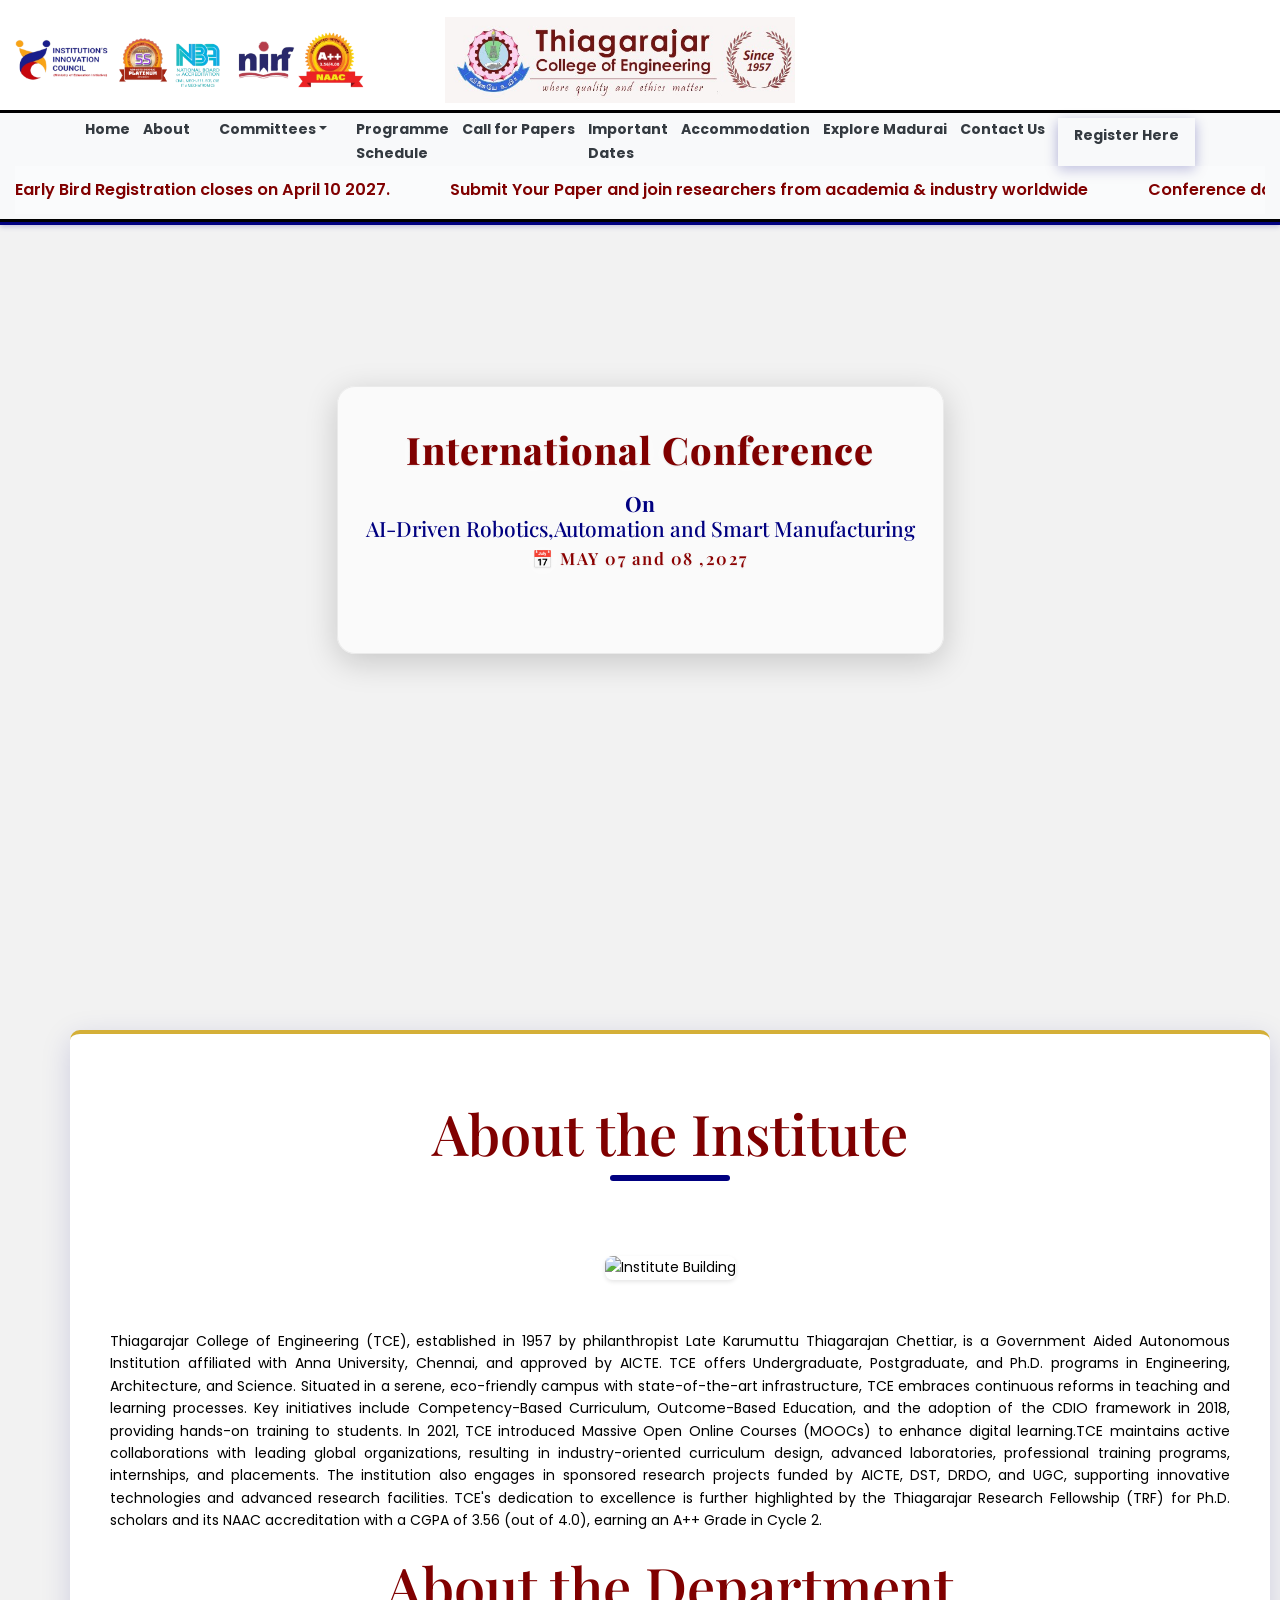
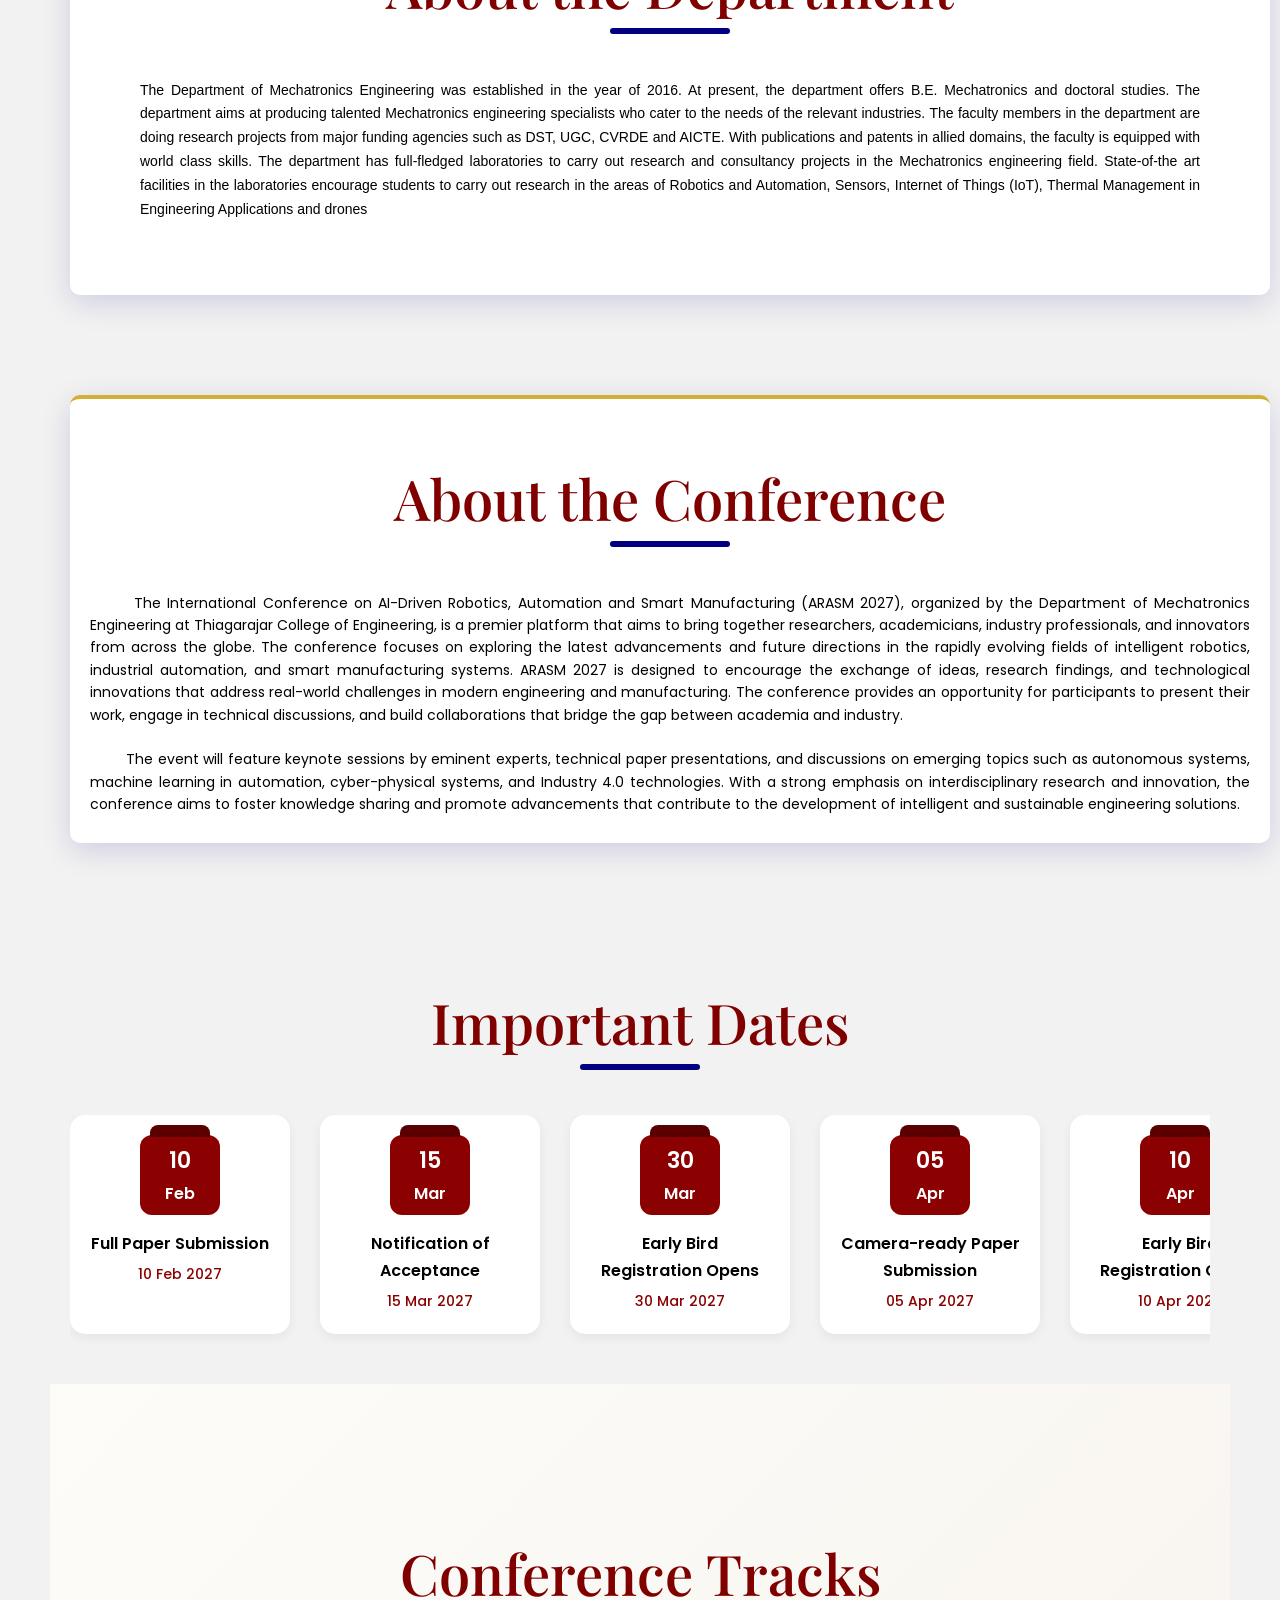
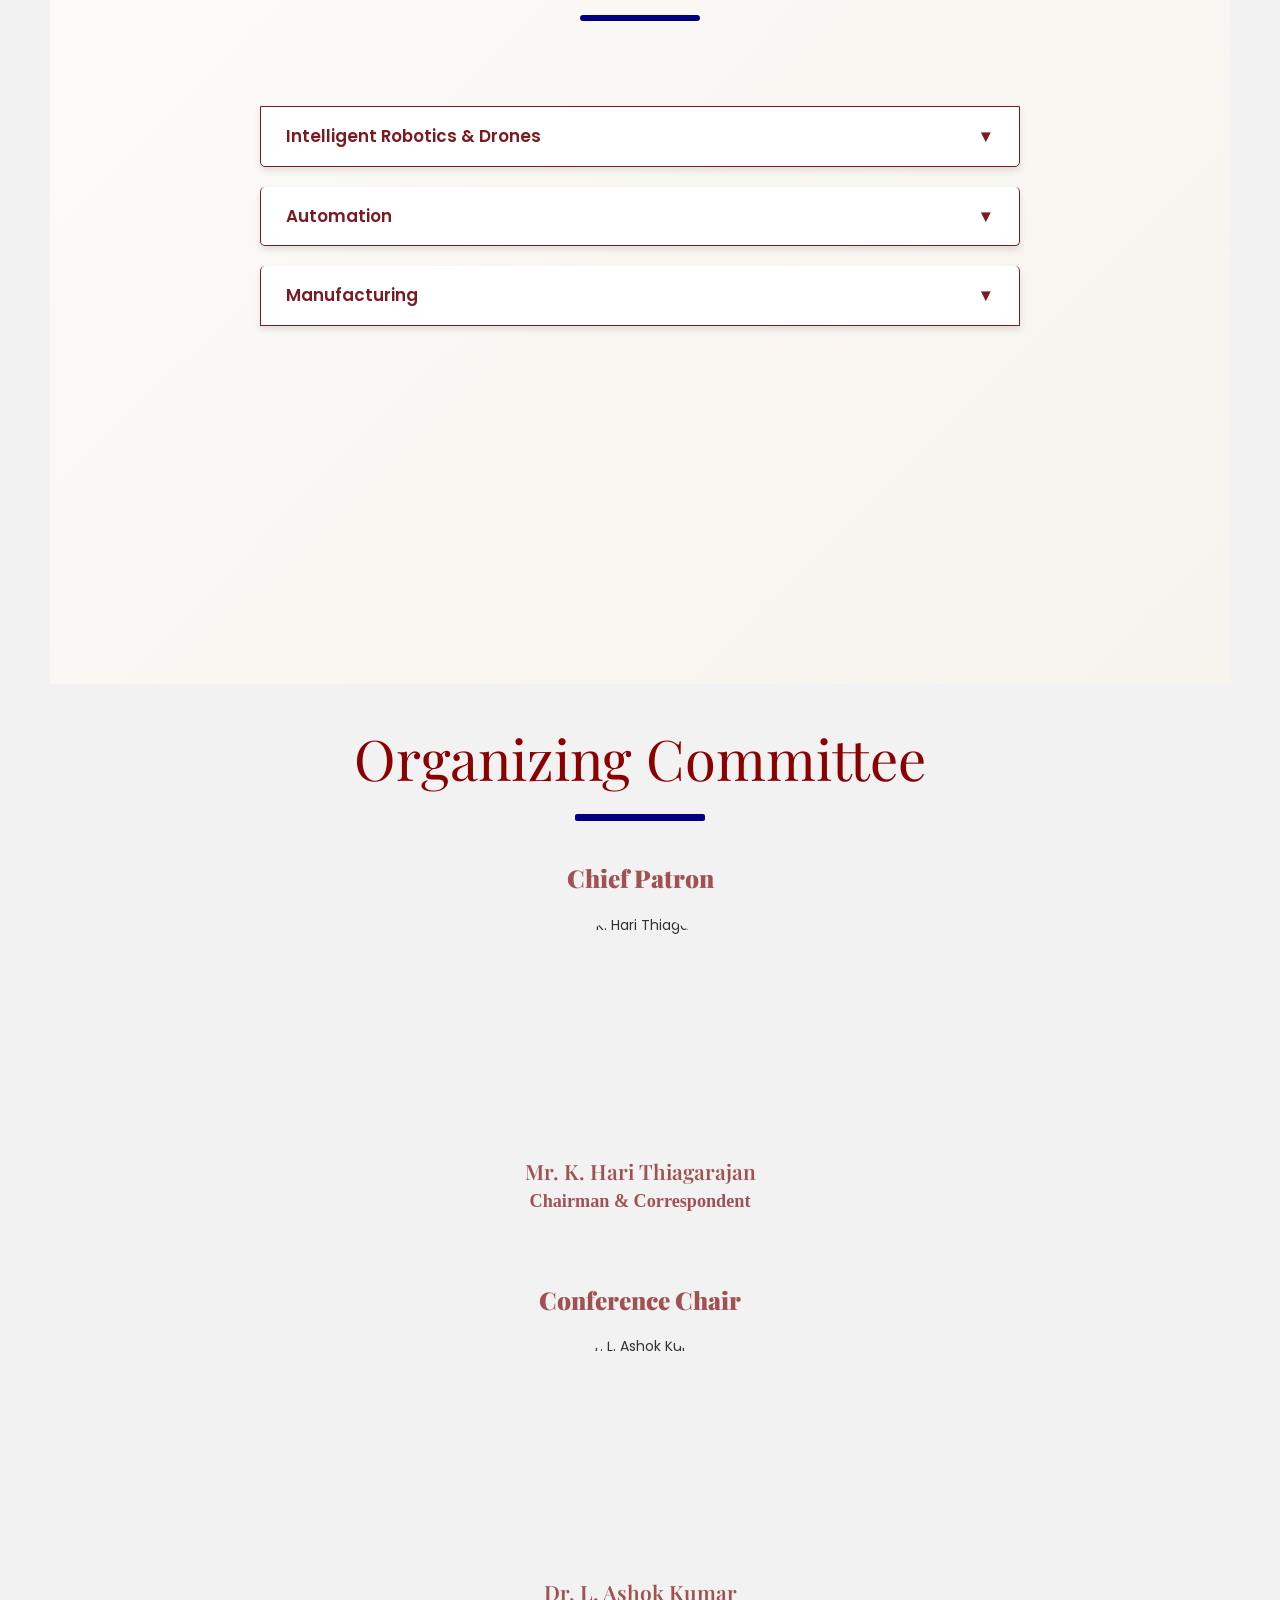
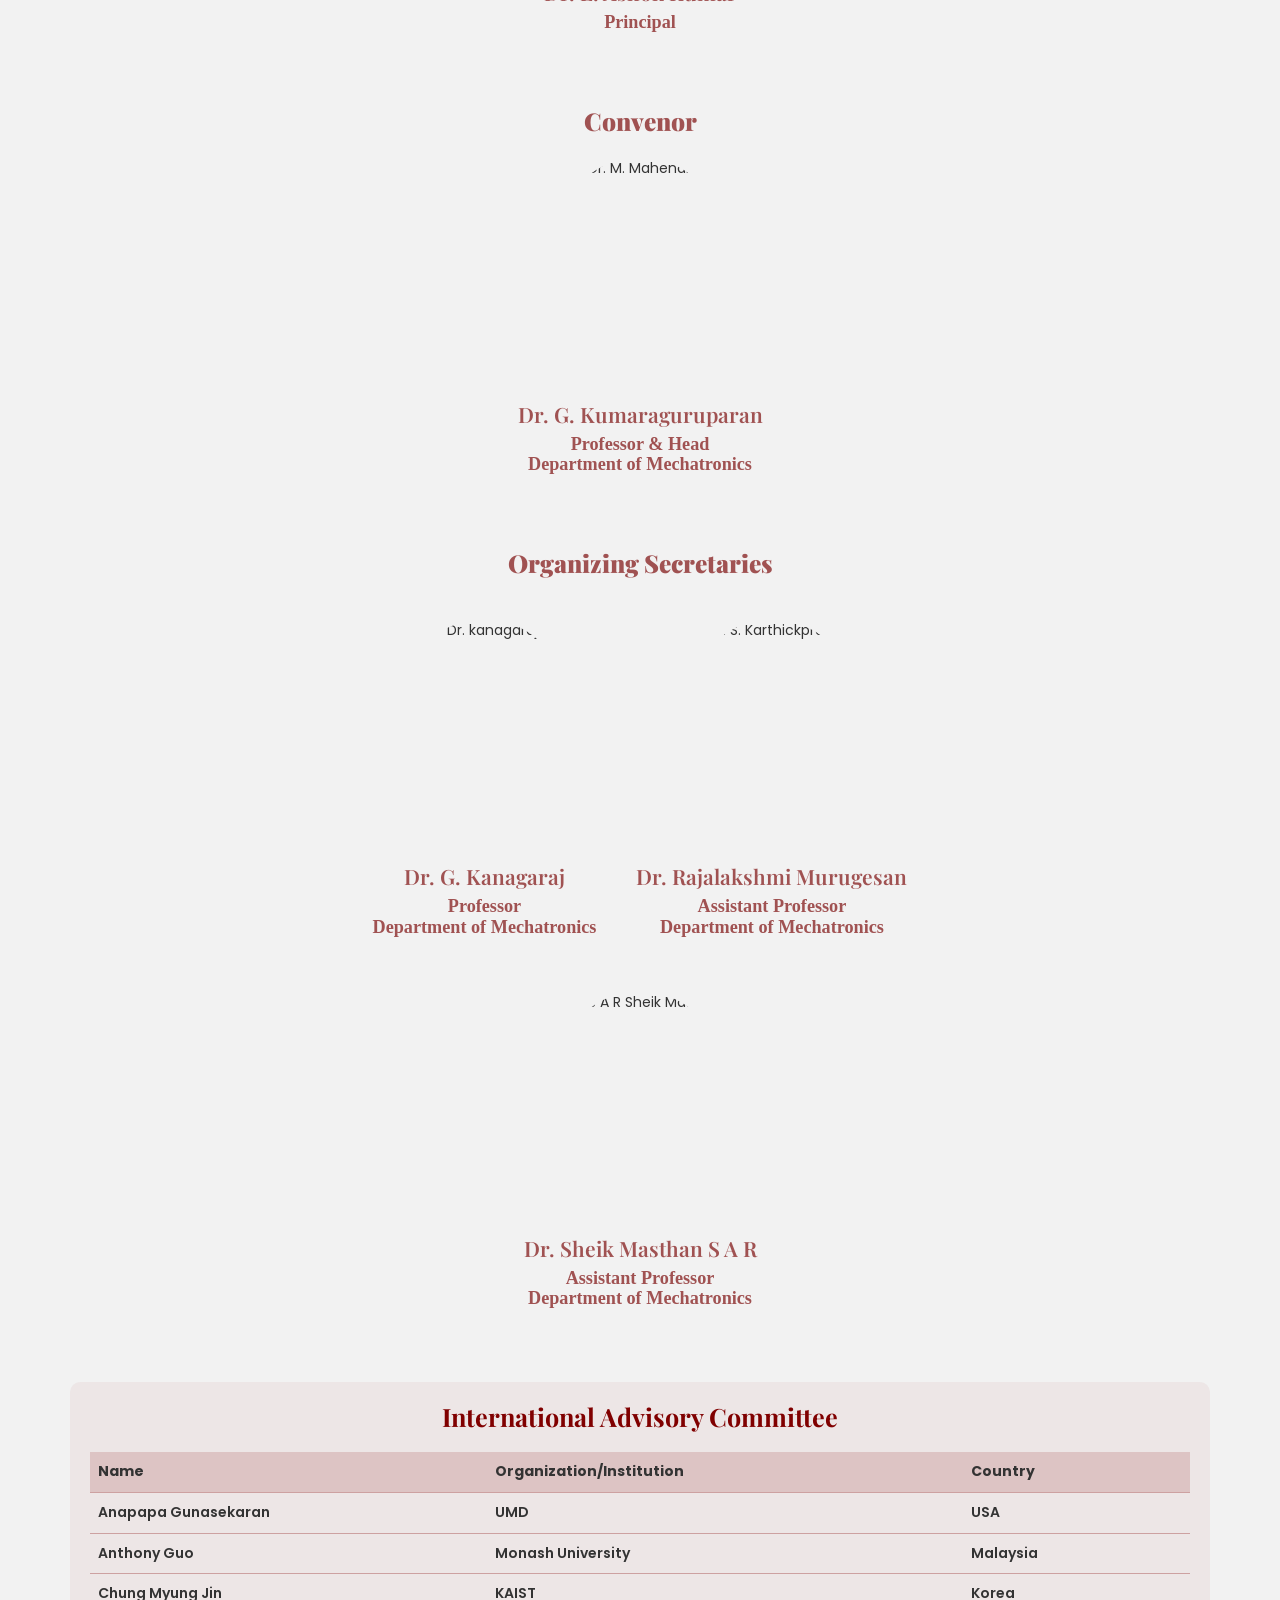
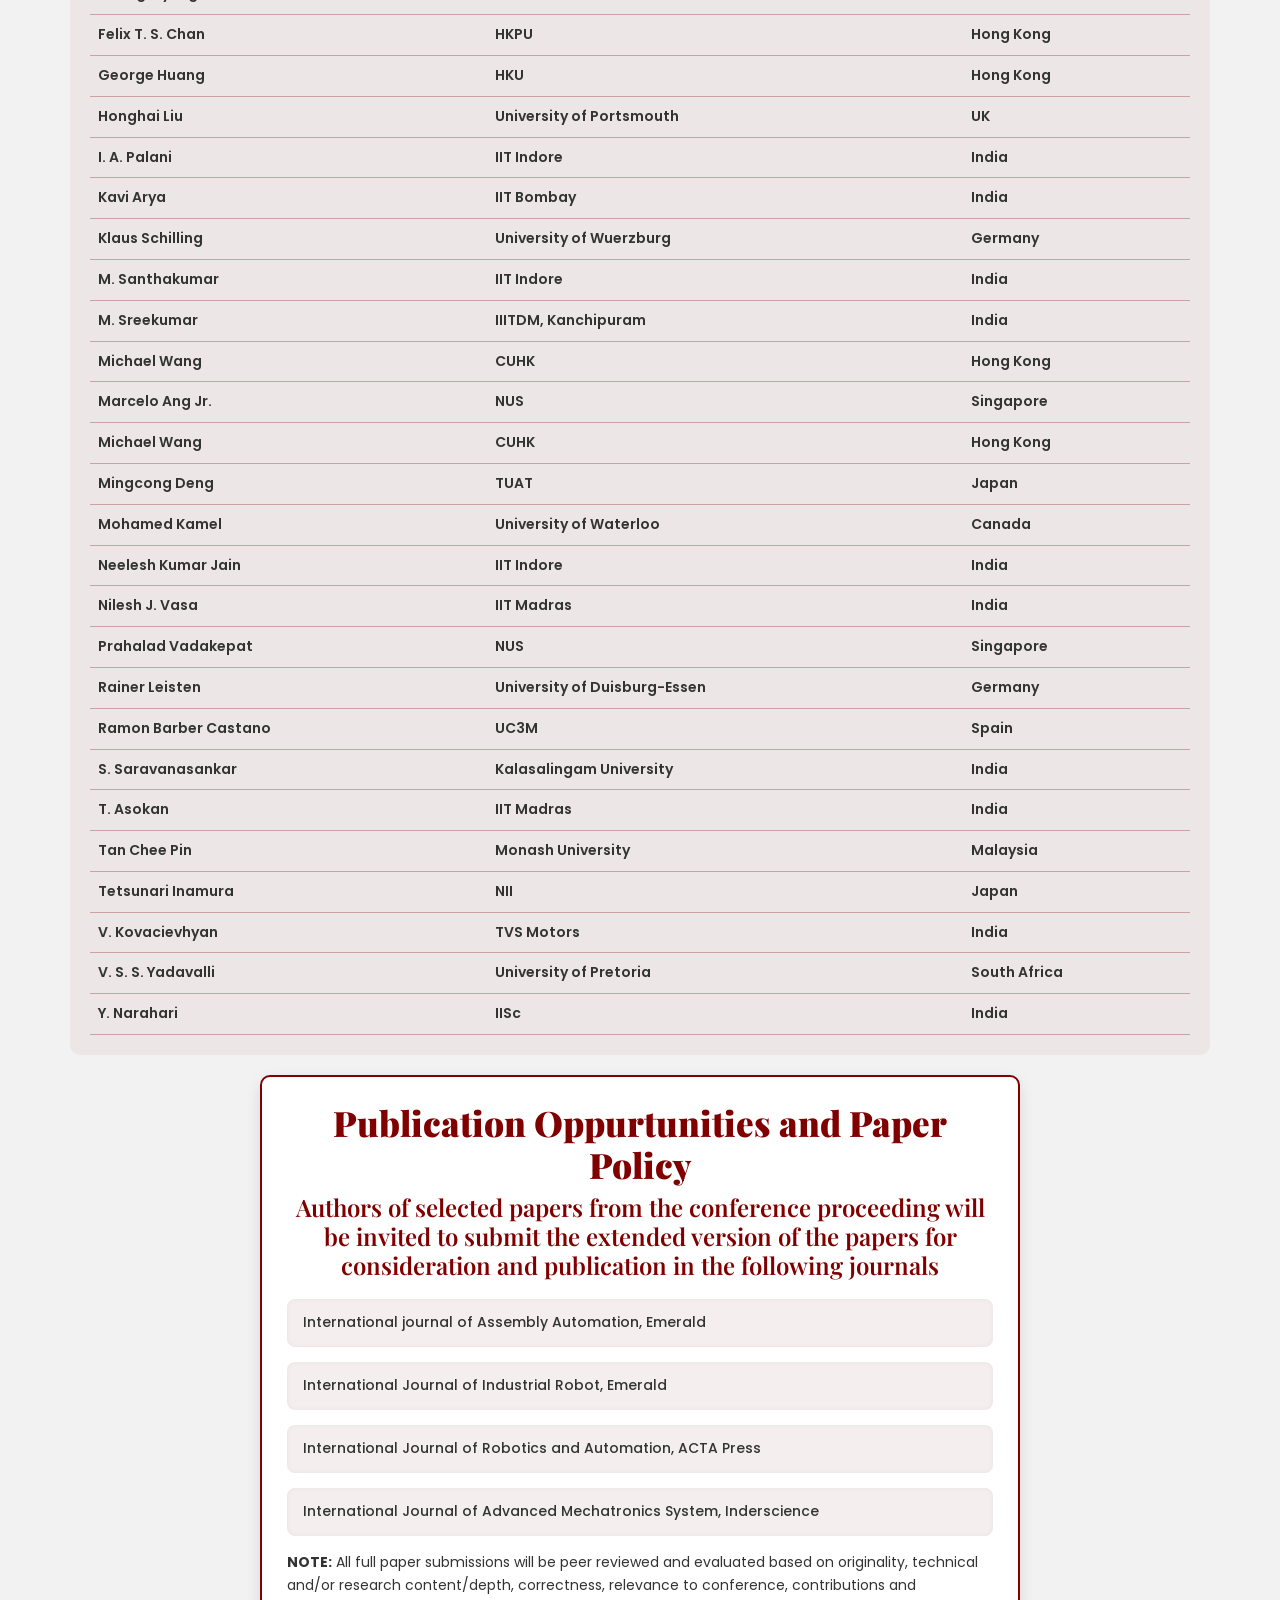
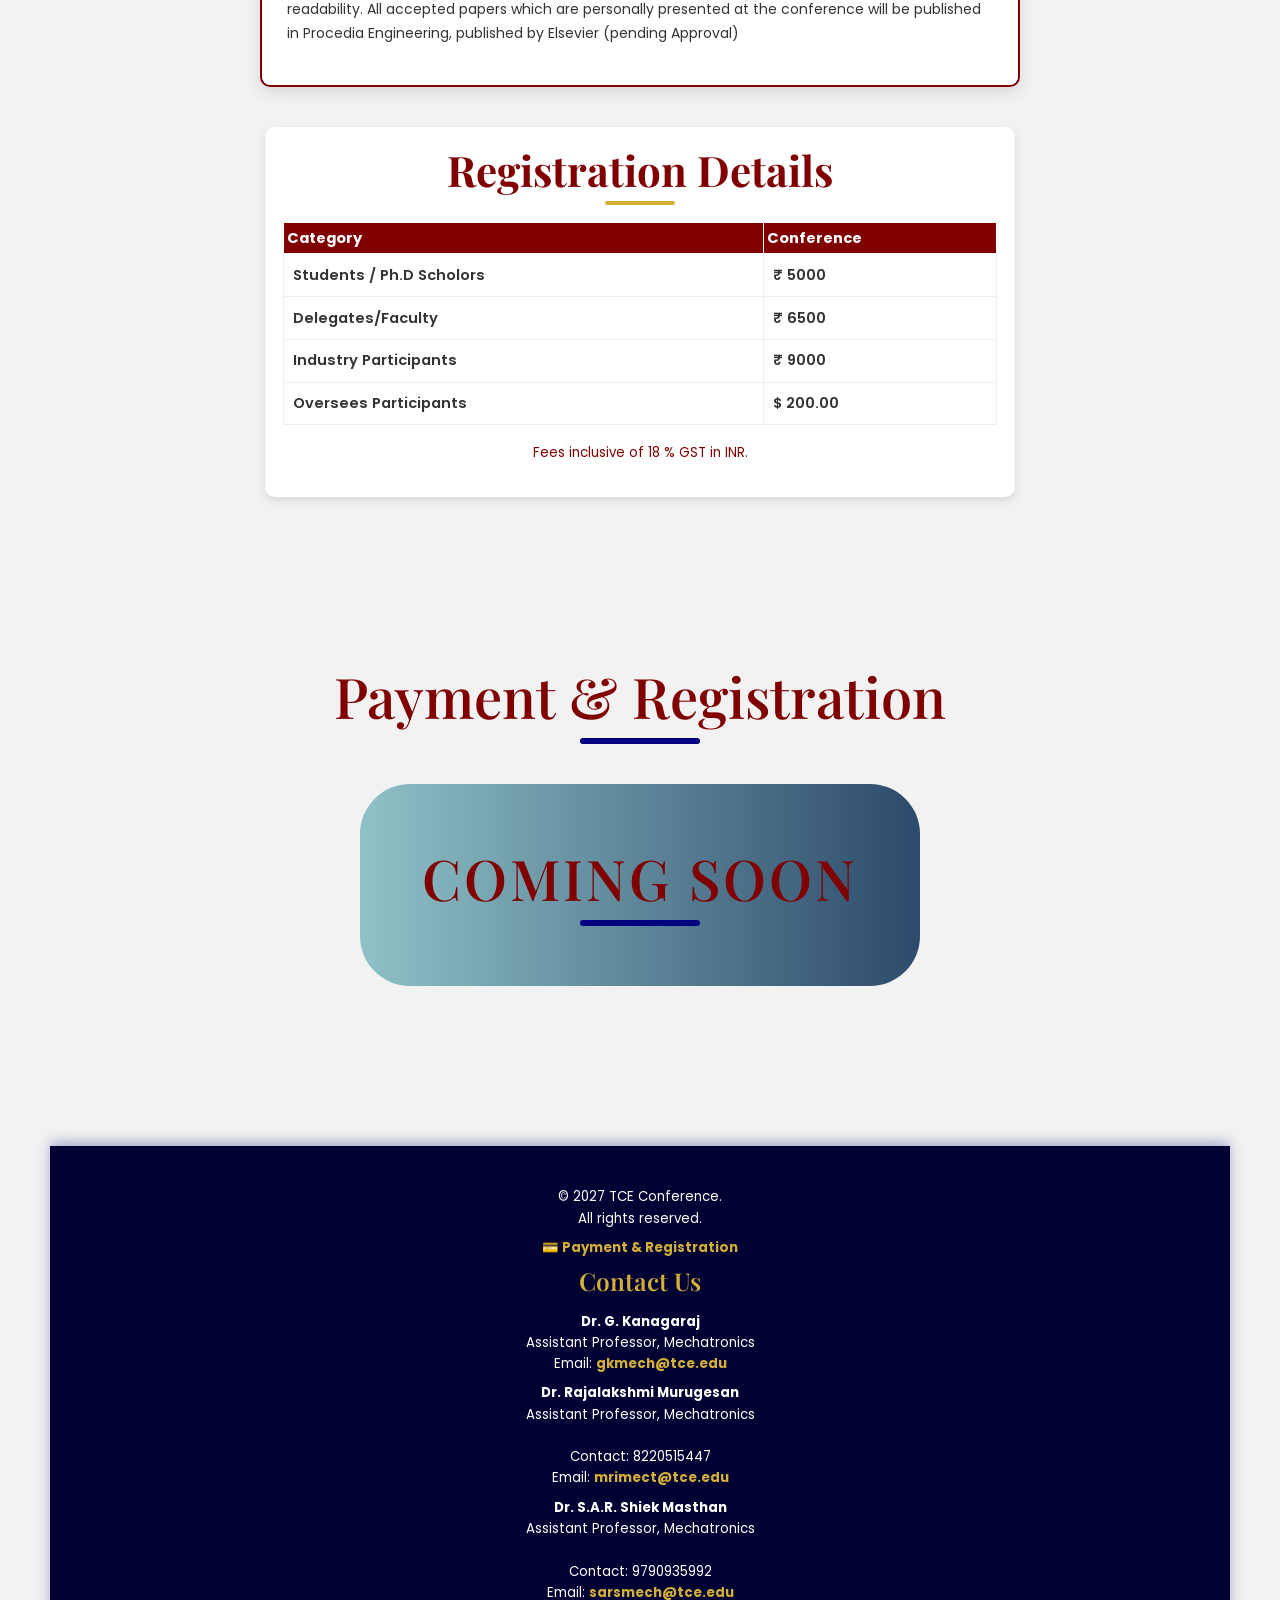
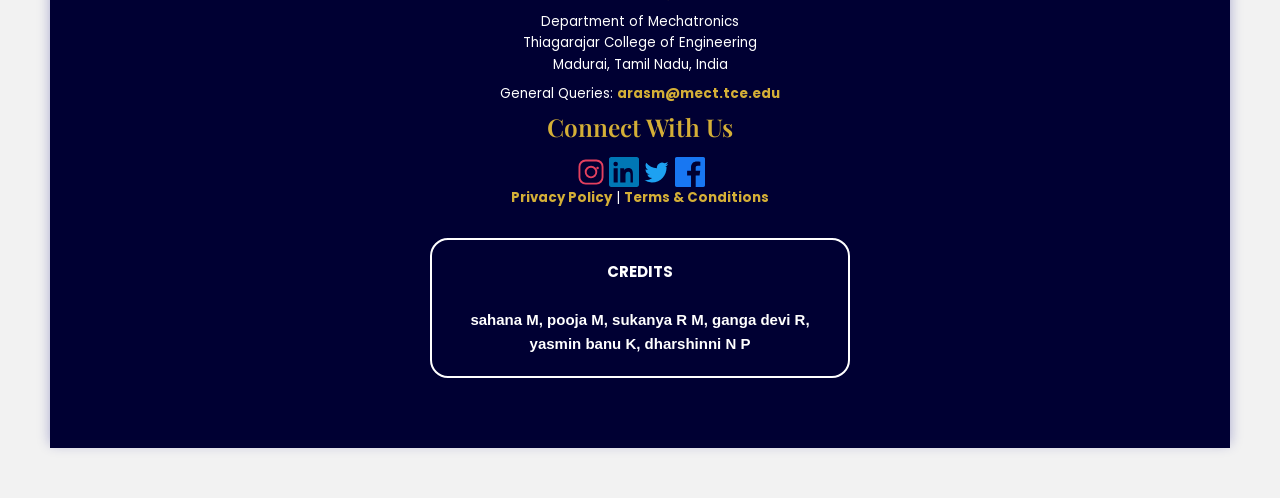
==== commit e3eed783: "Updated one" ====
--- a/index.html
+++ b/index.html
@@ -721,6 +721,22 @@
     .timeline-wrapper::-webkit-scrollbar-track {
       background-color: transparent;
     }
+.students-box {
+  max-width: 420px;
+  margin: 30px auto;
+  padding: 20px 25px;
+  border: 2px solid #fff;
+  border-radius: 18px;
+  text-align: center;
+  background: transparent;
+  color: #fff;
+  font-size: 15px;
+  line-height: 1.6;
+}
+
+.students-box p {
+  margin: 0;
+}
   </style>
 </head>
 <body>
@@ -1238,13 +1254,14 @@
       <div class="contact-person">
         <p><b>Dr. Rajalakshmi Murugesan</b><br>
           Assistant Professor, Mechatronics<br>
-         
+         <br>Contact: 8220515447<br>
           Email: <a href="mailto:mrimect@tce.edu">mrimect@tce.edu</a></p>
       </div>
 
       <div class="contact-person">
         <p><b>Dr. S.A.R. Shiek Masthan</b><br>
           Assistant Professor, Mechatronics<br>
+<br>Contact: 9790935992 <br>
           Email: <a href="mailto:sarsmech@tce.edu">sarsmech@tce.edu</a></p>
       </div>
 
@@ -1291,22 +1308,15 @@
       </div>
 
       <p><a href="#privacy-policy">Privacy Policy</a> | <a href="#terms-conditions">Terms & Conditions</a></p>
-
-      <p><b>Guided By:</b><br>
-        Dr. C. Deisy, Professor, Department of IT<br>
-        Dr. S. Muthuramalingam, Professor, Department of IT<br>
-        Ms. C.V. Nisha Angeline, Assistant Professor, Department of IT
-      </p>
-
-      <p><b>Designed and Developed by TCE IT Students:</b><br>
-        Sahana M<br>
-        Pooja M<br>
-        Sukanya R M <br>
-        Gangadevi R<br>
-	Yasmin Banu K <br>
-	Dharshinni N P
-      </p>
-    </div>
+<div class="students-box">
+  <p>
+    <b>CREDITS<b><br><br>
+    sahana M, pooja M, sukanya R M, ganga devi R, yasmin banu K, dharshinni N P
+  </p>
+</div>
+      
+
+          </div>
   </div>
 </footer>
 
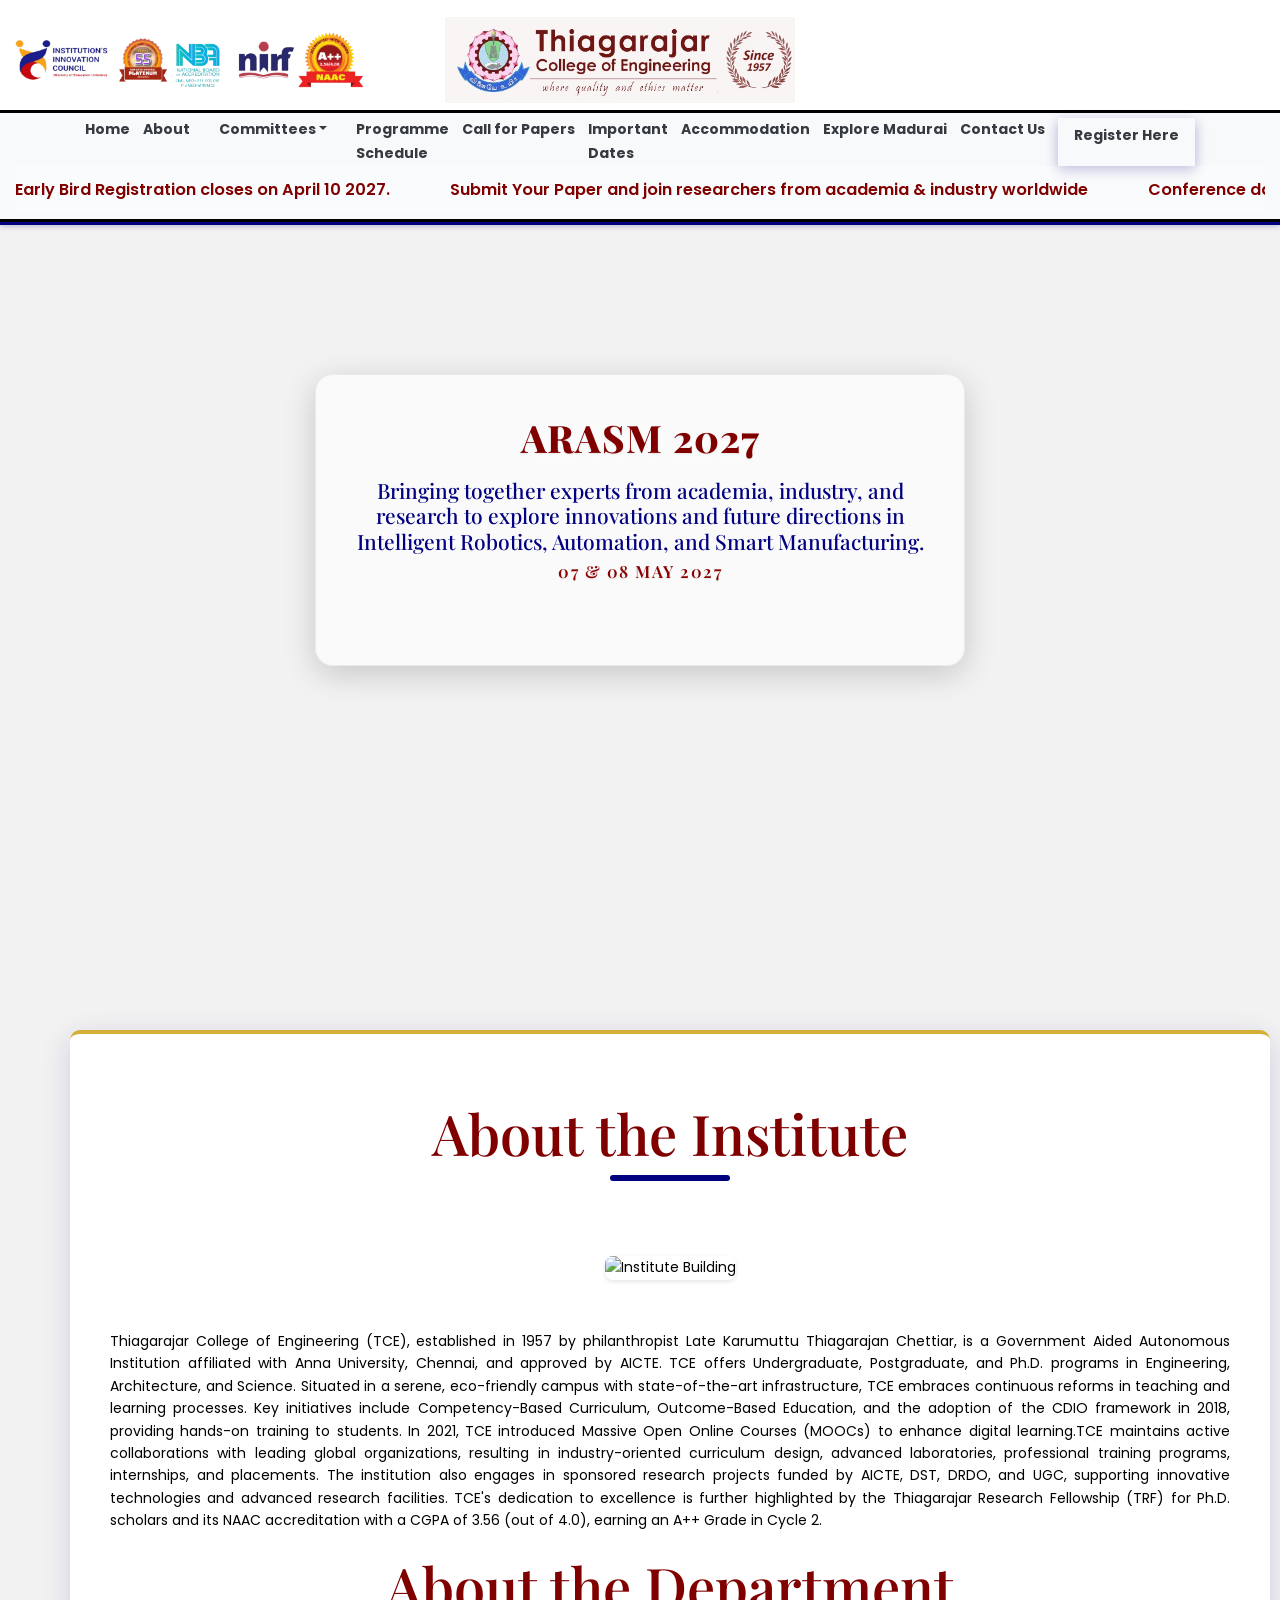
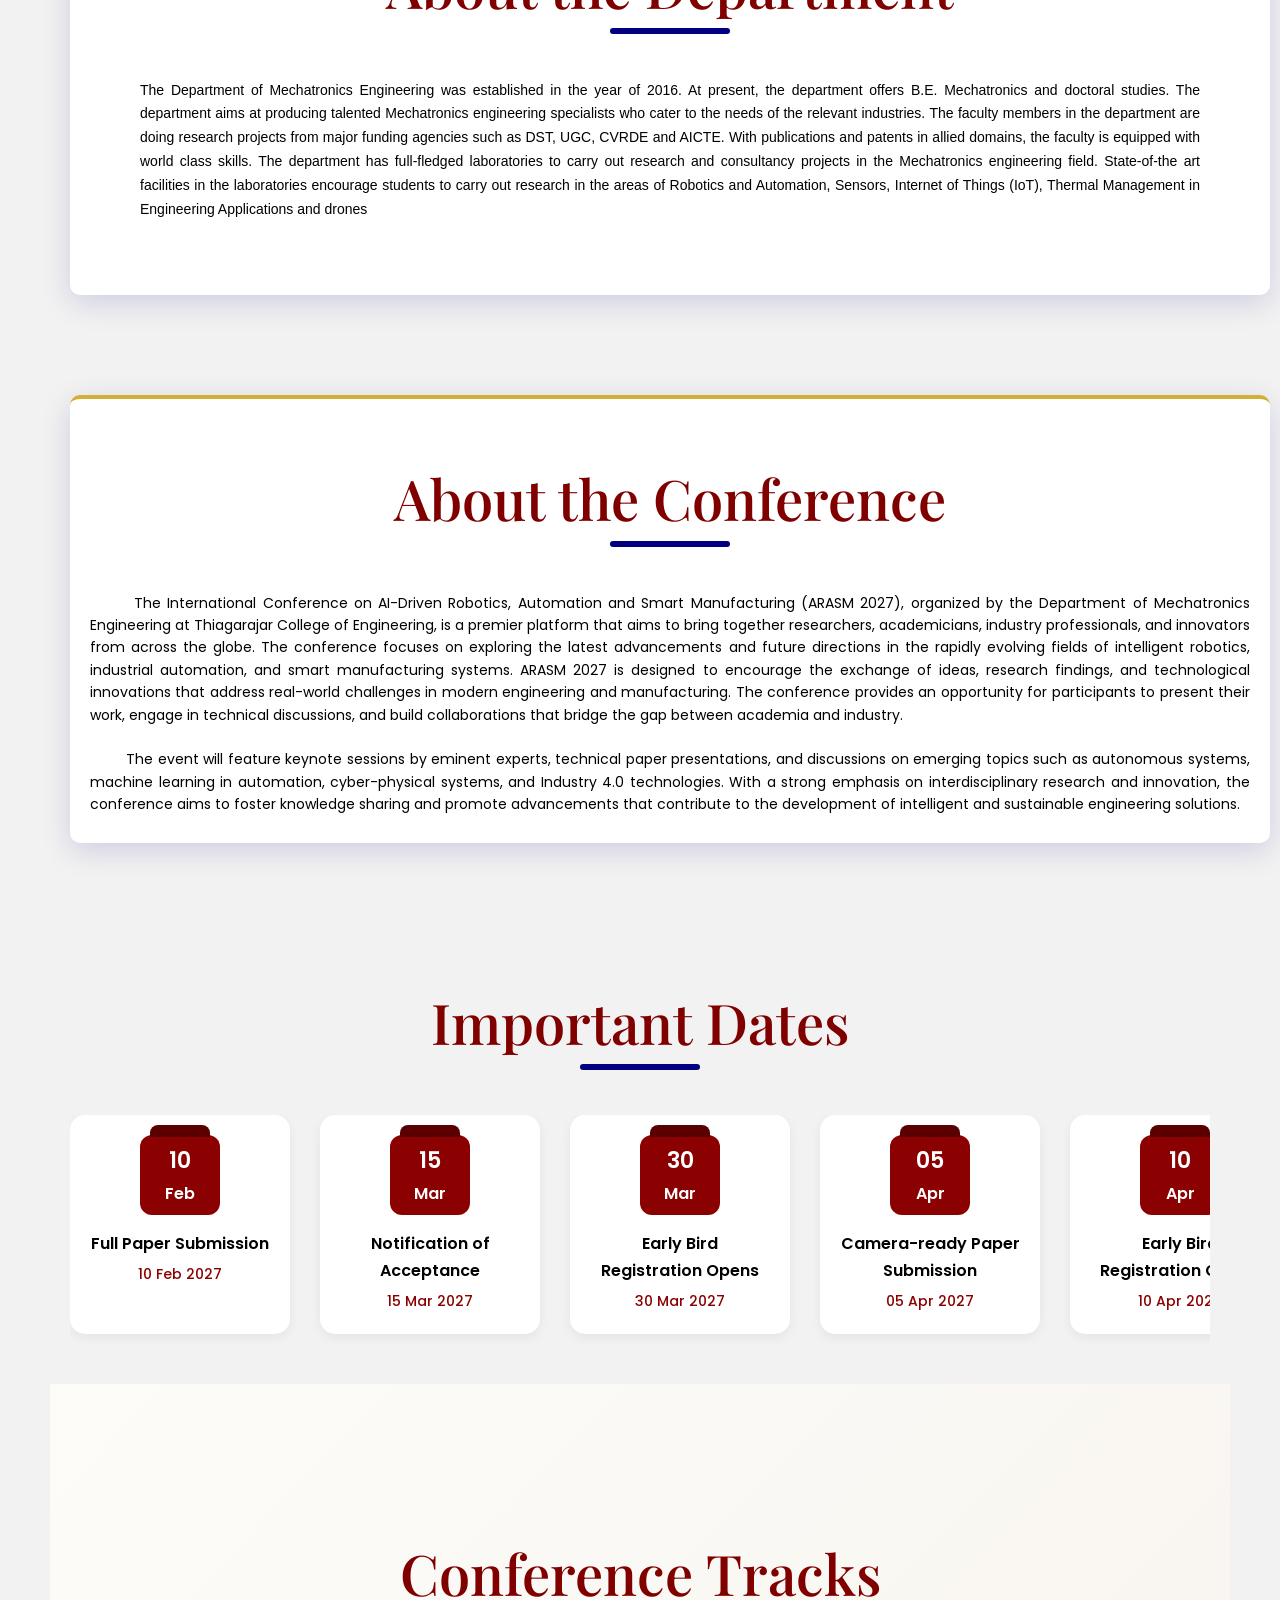
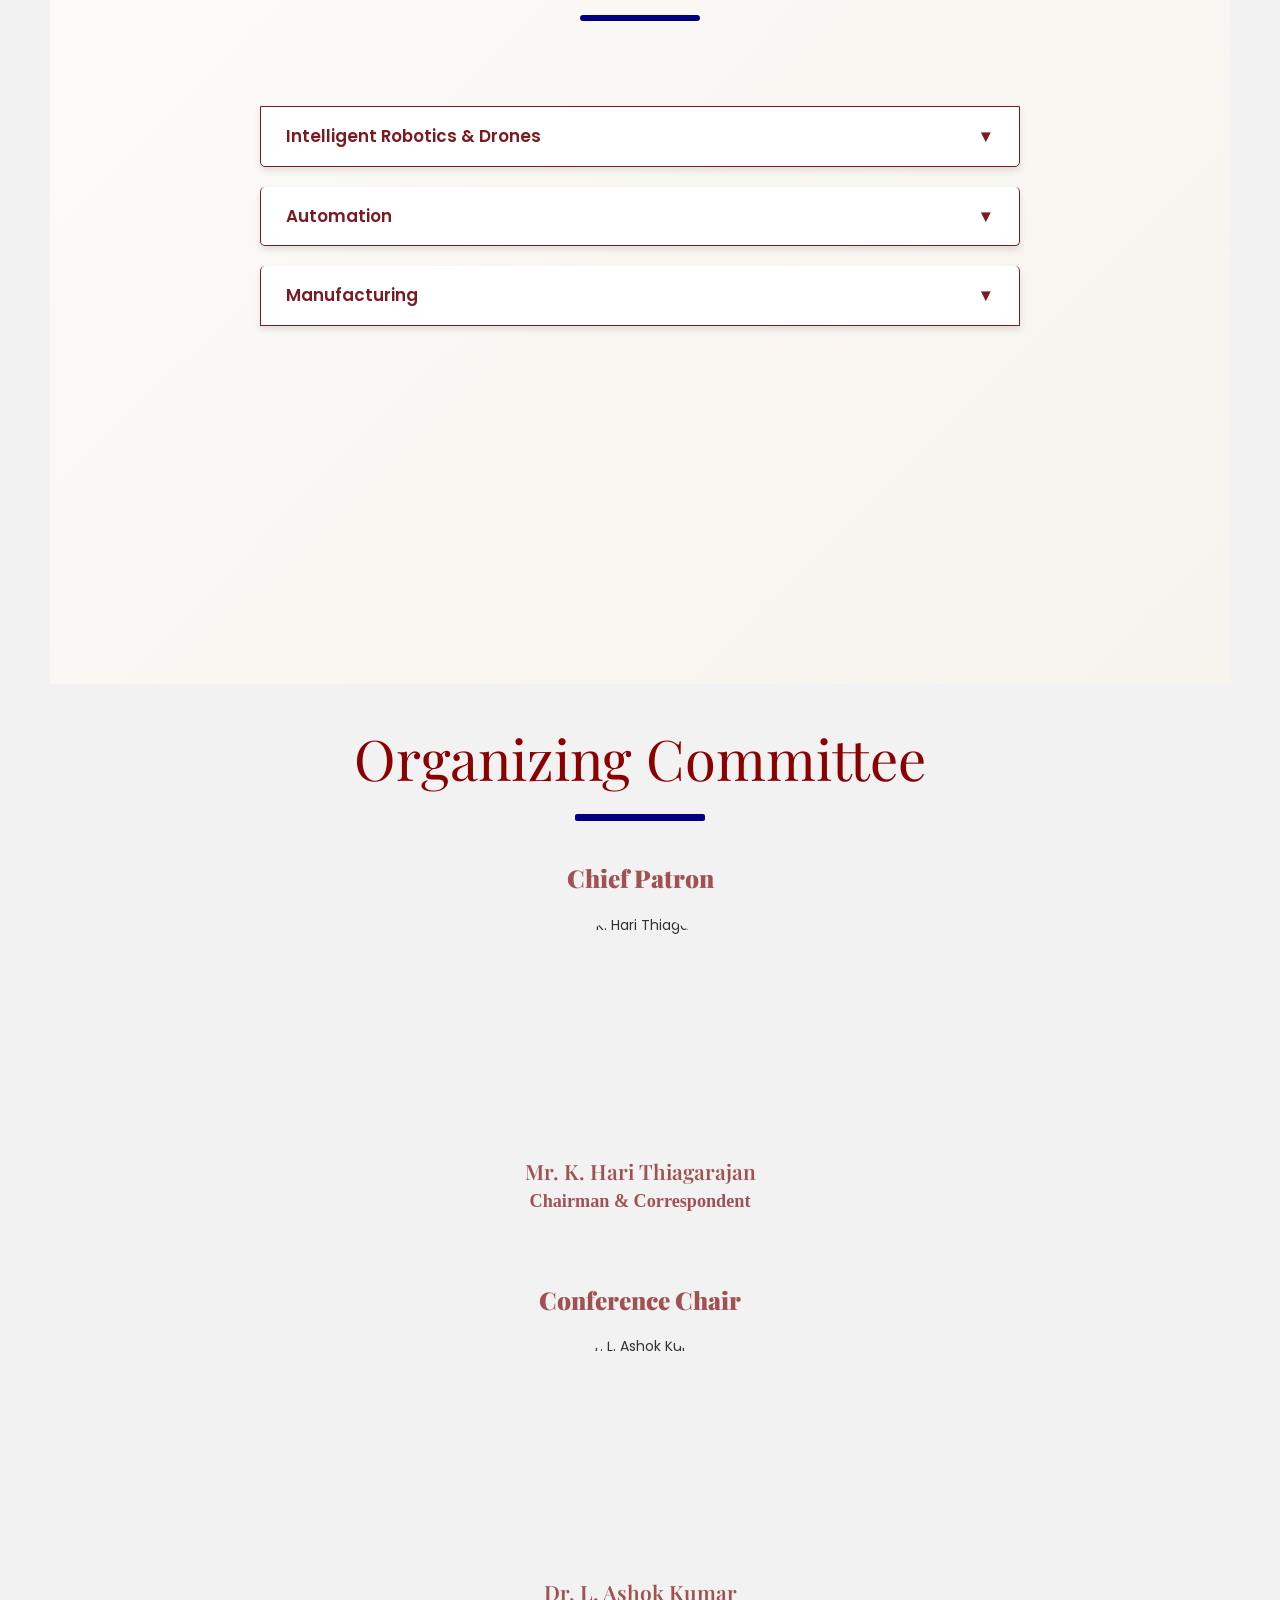
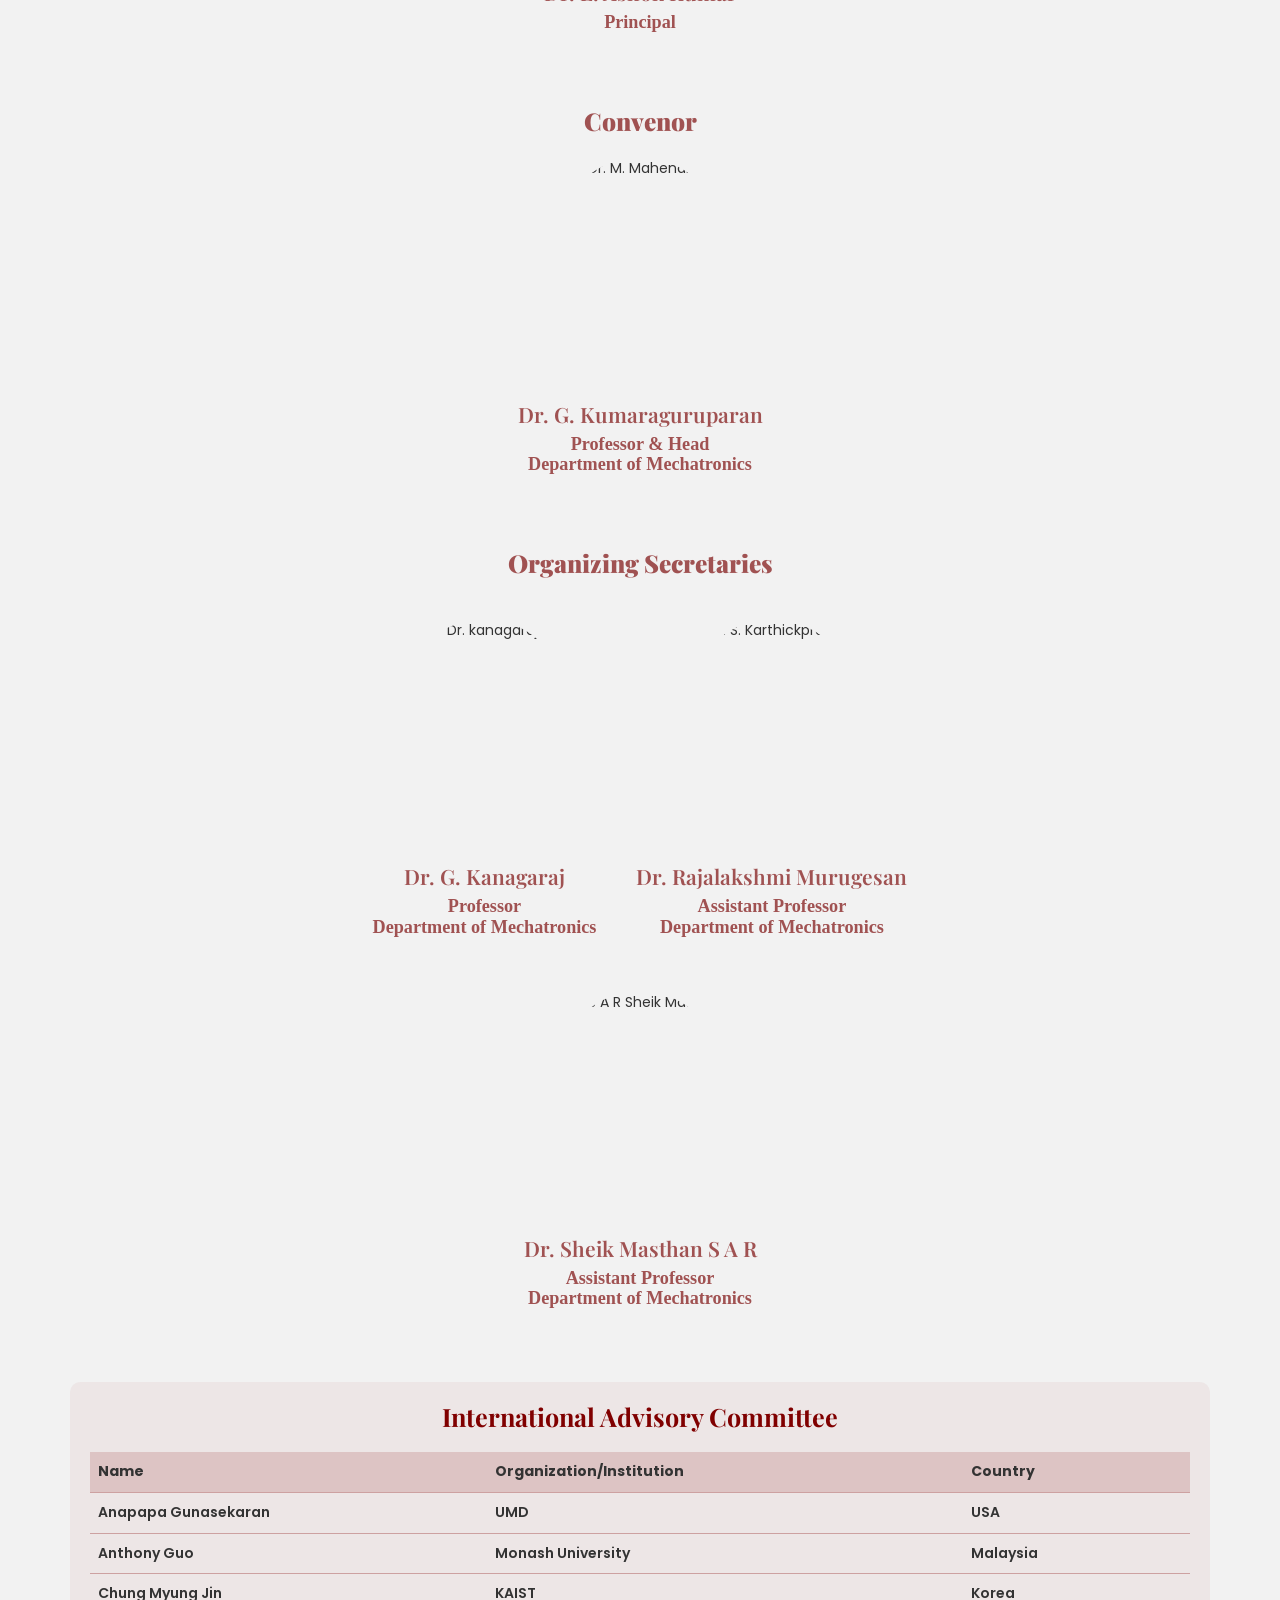
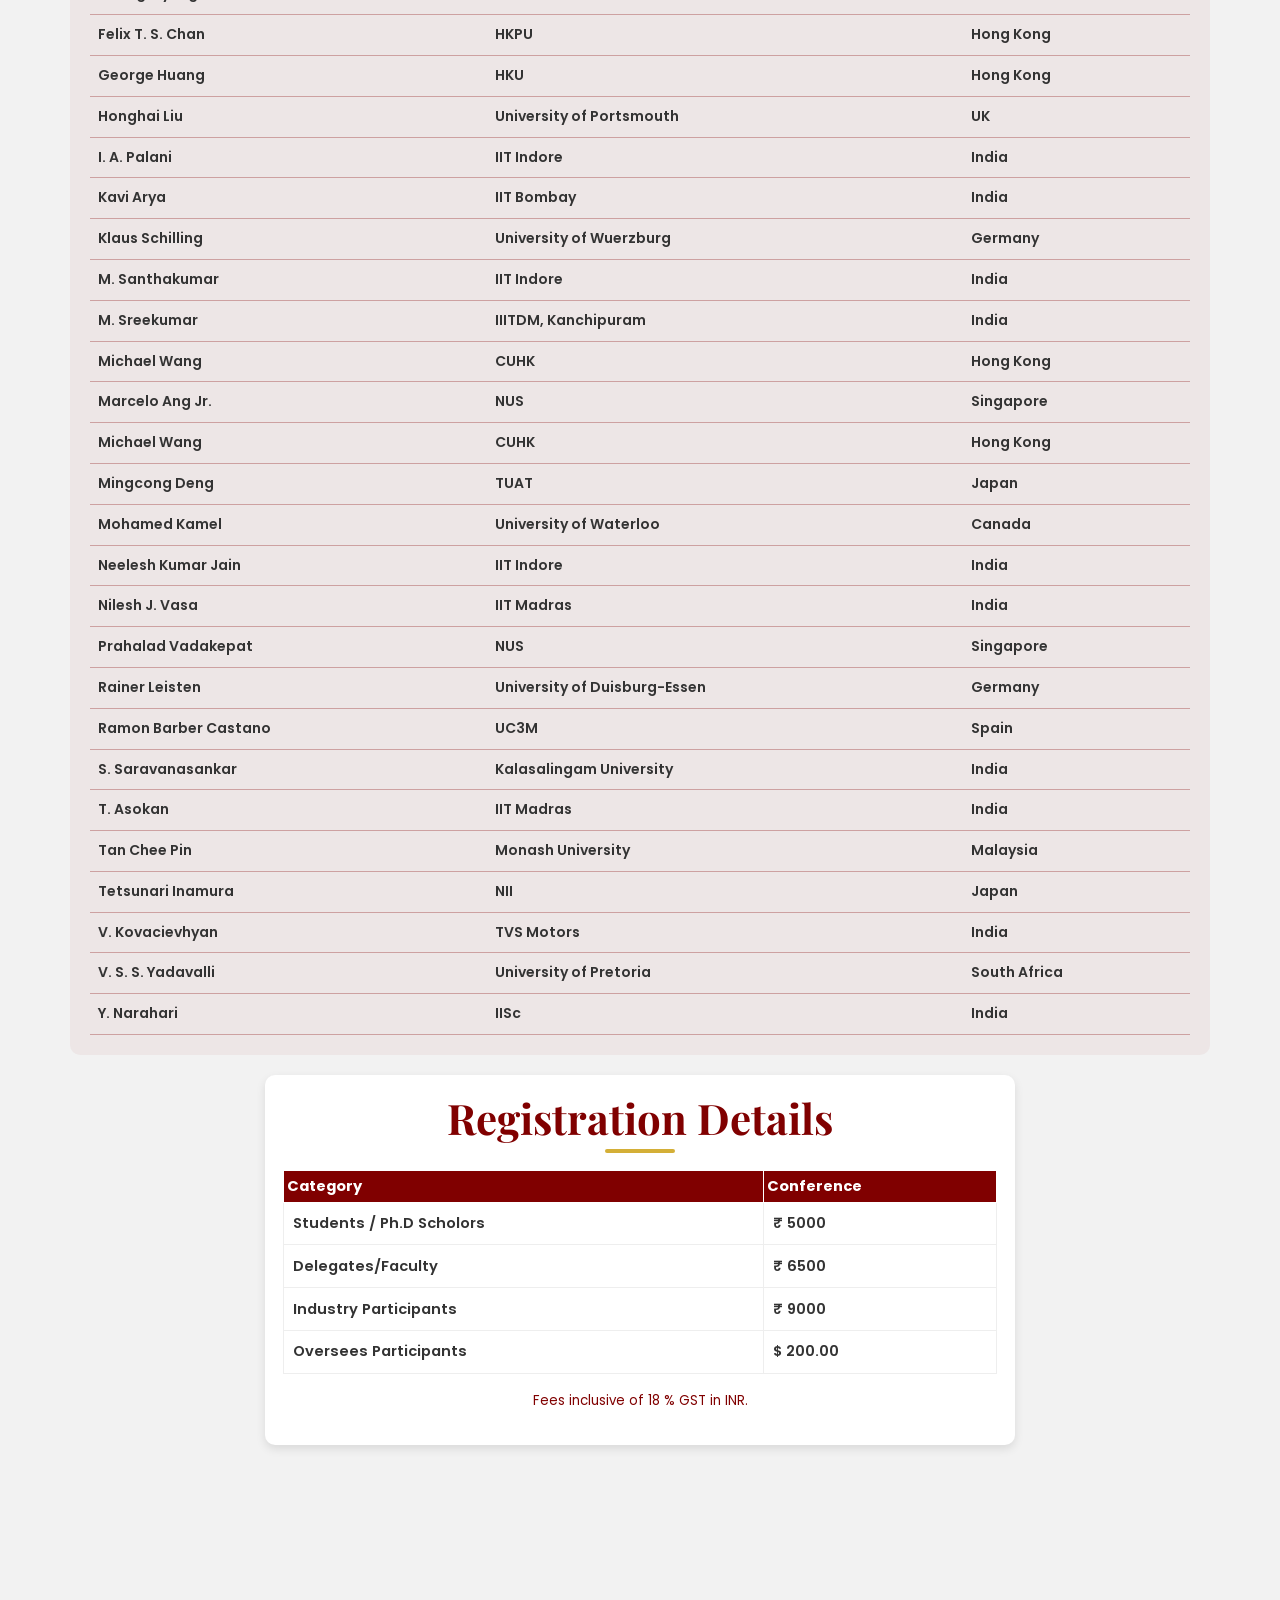
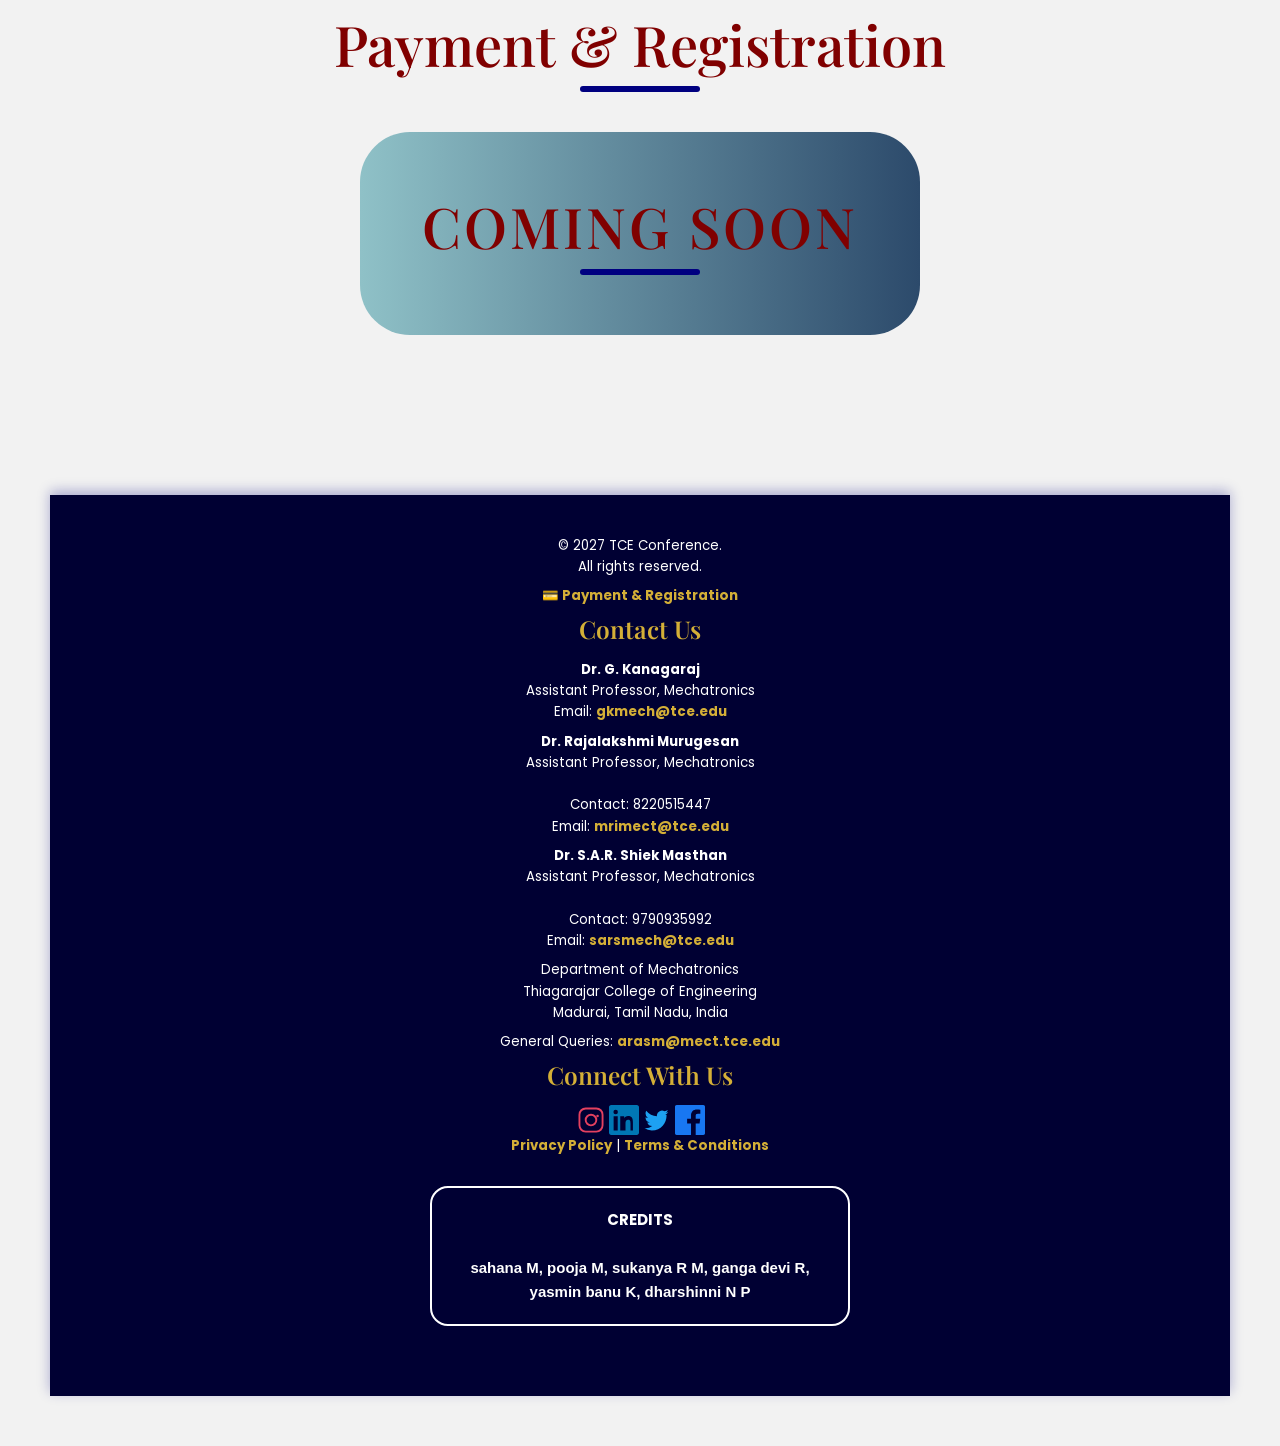
==== commit 1d6a6ca0: "Remove Elsevier publication references and fix programme page header - Home page: Remove 'All accept" ====
--- a/index.html
+++ b/index.html
@@ -140,12 +140,10 @@
     <span class="info-blink">Early Bird Registration closes on April 10 2027.</span>
     <span class="info-blink">Submit Your Paper and join researchers from academia & industry worldwide</span>
     <span class="info-blink">Conference dates: May 07 & 08, 2027.</span>
-    <span class="info-blink">All accepted papers will be published in Procedia Engineering,published by Elsevier after peer review.</span>
     <!-- Duplicate content for seamless loop -->
     <span class="info-blink">Early Bird Registration closes on April 10, 2027</span>
     <span class="info-blink">Submit Your Paper and join researchers from academia & industry worldwide</span>
     <span class="info-blink">Conference dates: May 07 & 08, 2027.</span>
-    <span class="info-blink">All accepted papers will be published in Procedia Engineering,published by Elsevier after peer review.</span>
   </div>
 </div>
  
@@ -1170,19 +1168,6 @@
 </div>
 
 <div class="g-container" id="callforpapers">
-    <!-- Section 1: Author Guidelines -->
-    <div class="section-box">
-      <h1 style="text-align: center; color:#800000;"><b>Publication Oppurtunities and Paper Policy</b></h1>
-      <ul class="guidelines">
-        <h5>Authors of selected papers from the conference proceeding will be invited to submit the extended version of the papers for consideration and publication in the following journals</h5>
-        <li>International journal of Assembly Automation, Emerald</li>
-        <li>International Journal of Industrial Robot, Emerald</li>
-        <li>International Journal of Robotics and Automation, ACTA Press </li>
-        <li>International Journal of Advanced Mechatronics System, Inderscience </li>
-        </ul>
-        <p><b>NOTE:</b> All full paper submissions will be peer reviewed and evaluated based on originality, technical and/or research content/depth, correctness, relevance to conference, contributions and readability. All accepted papers which are personally presented at the conference will be published in Procedia Engineering, published by Elsevier (pending Approval)</p>
-        
-    </div>
 
 <div class="registration-wrapper">
     <h2 class="registration-title">Registration Details</h2>
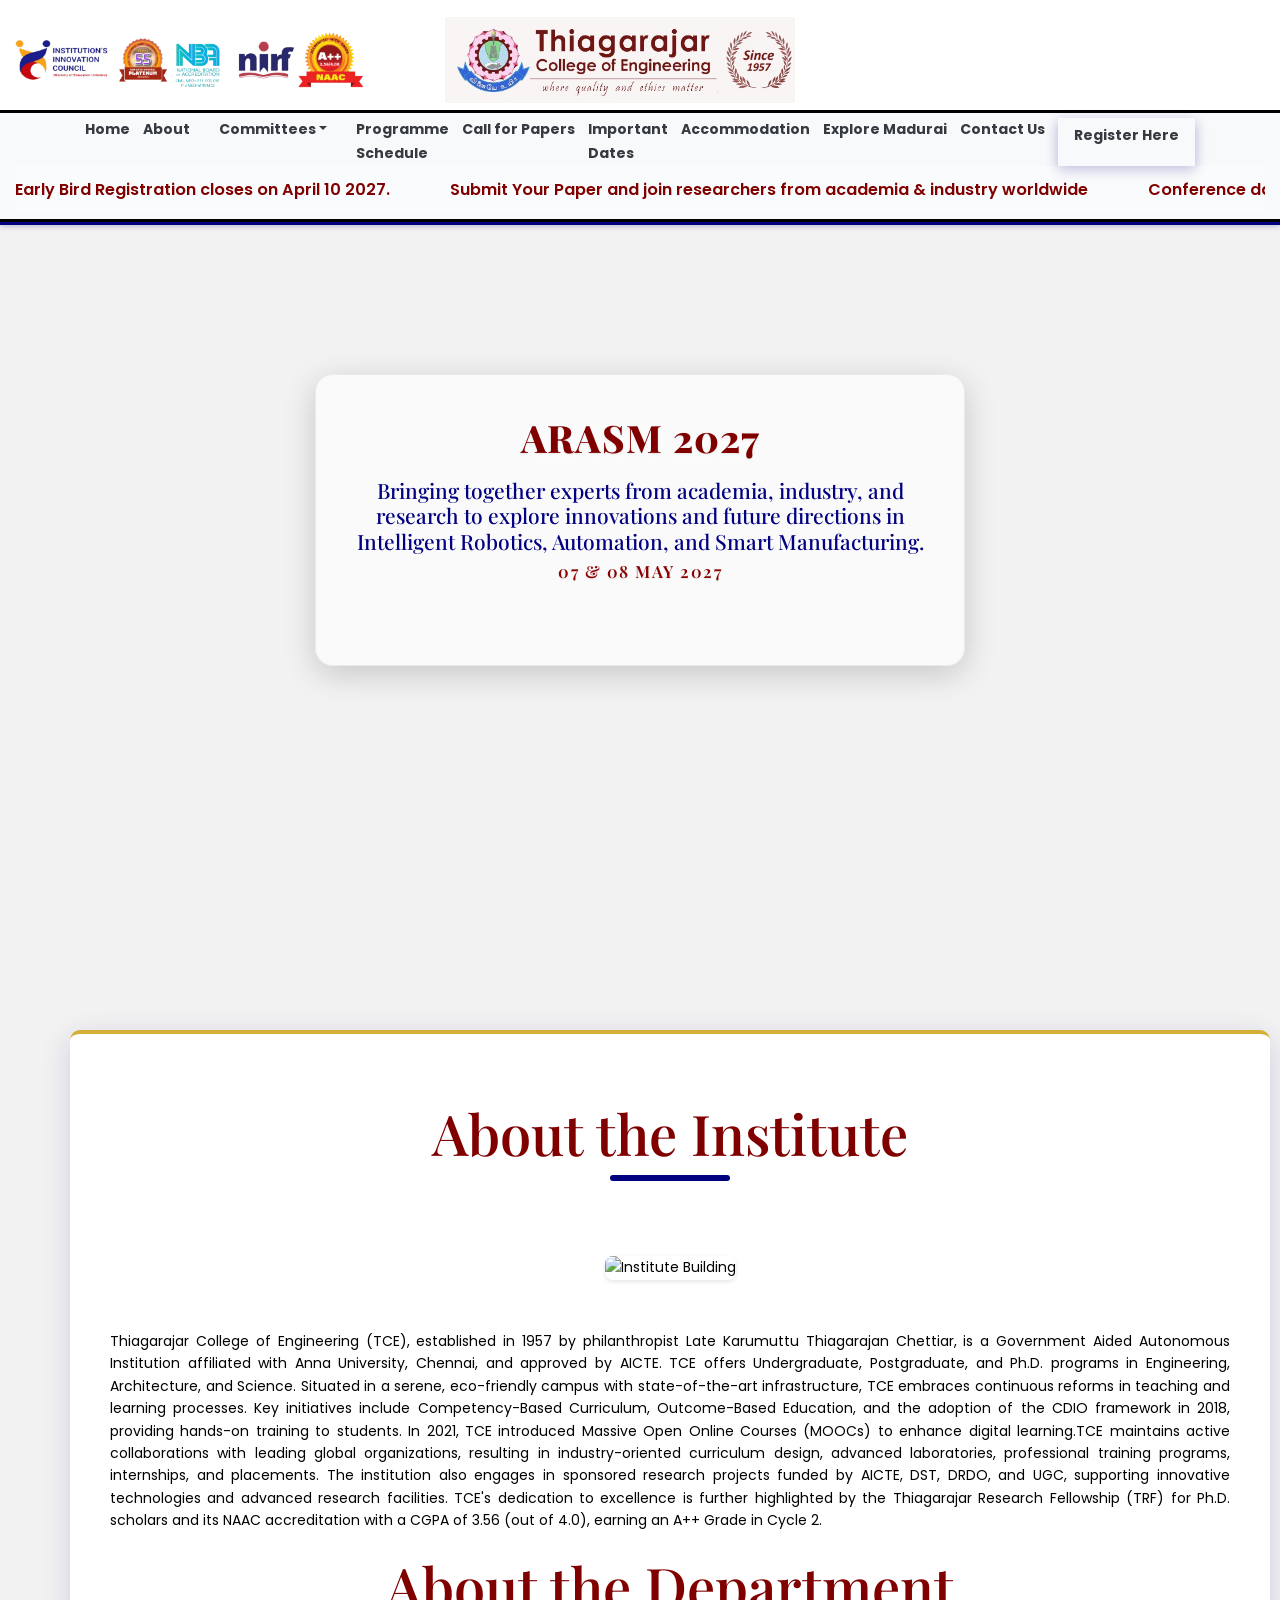
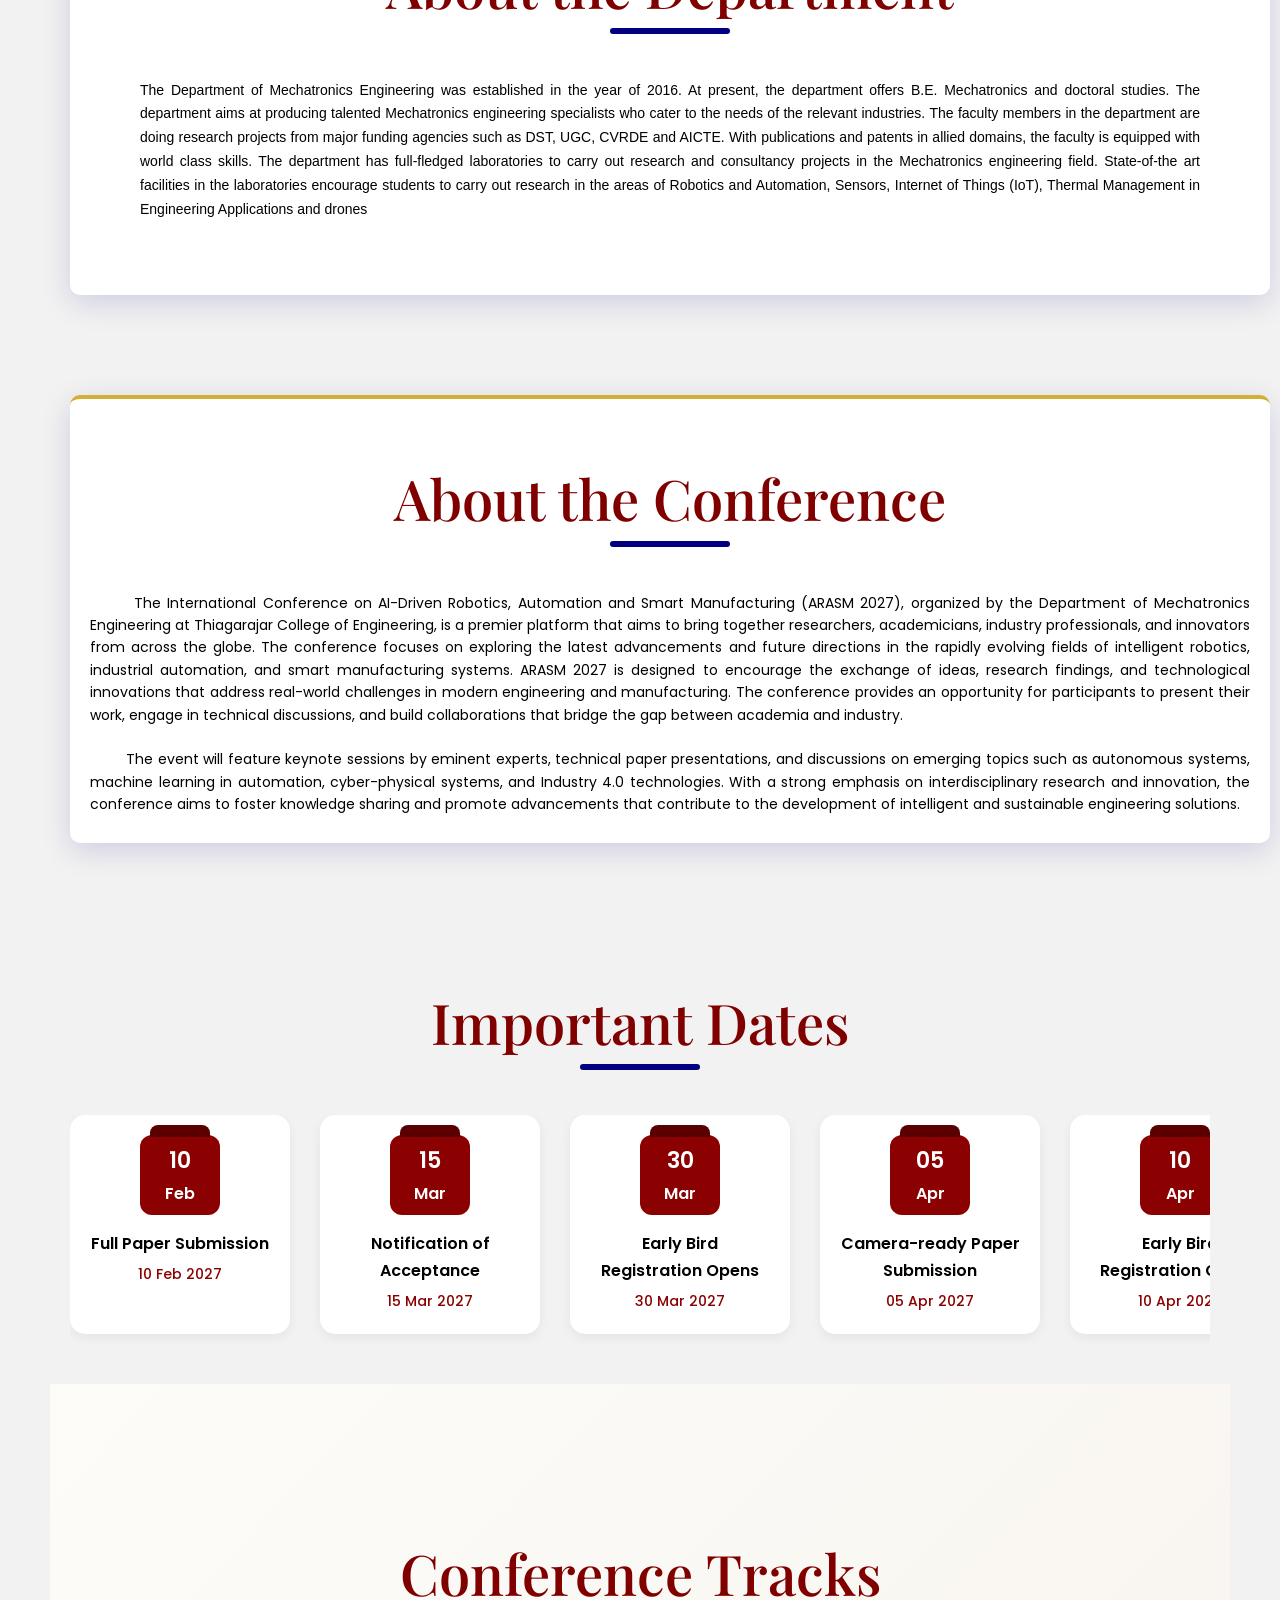
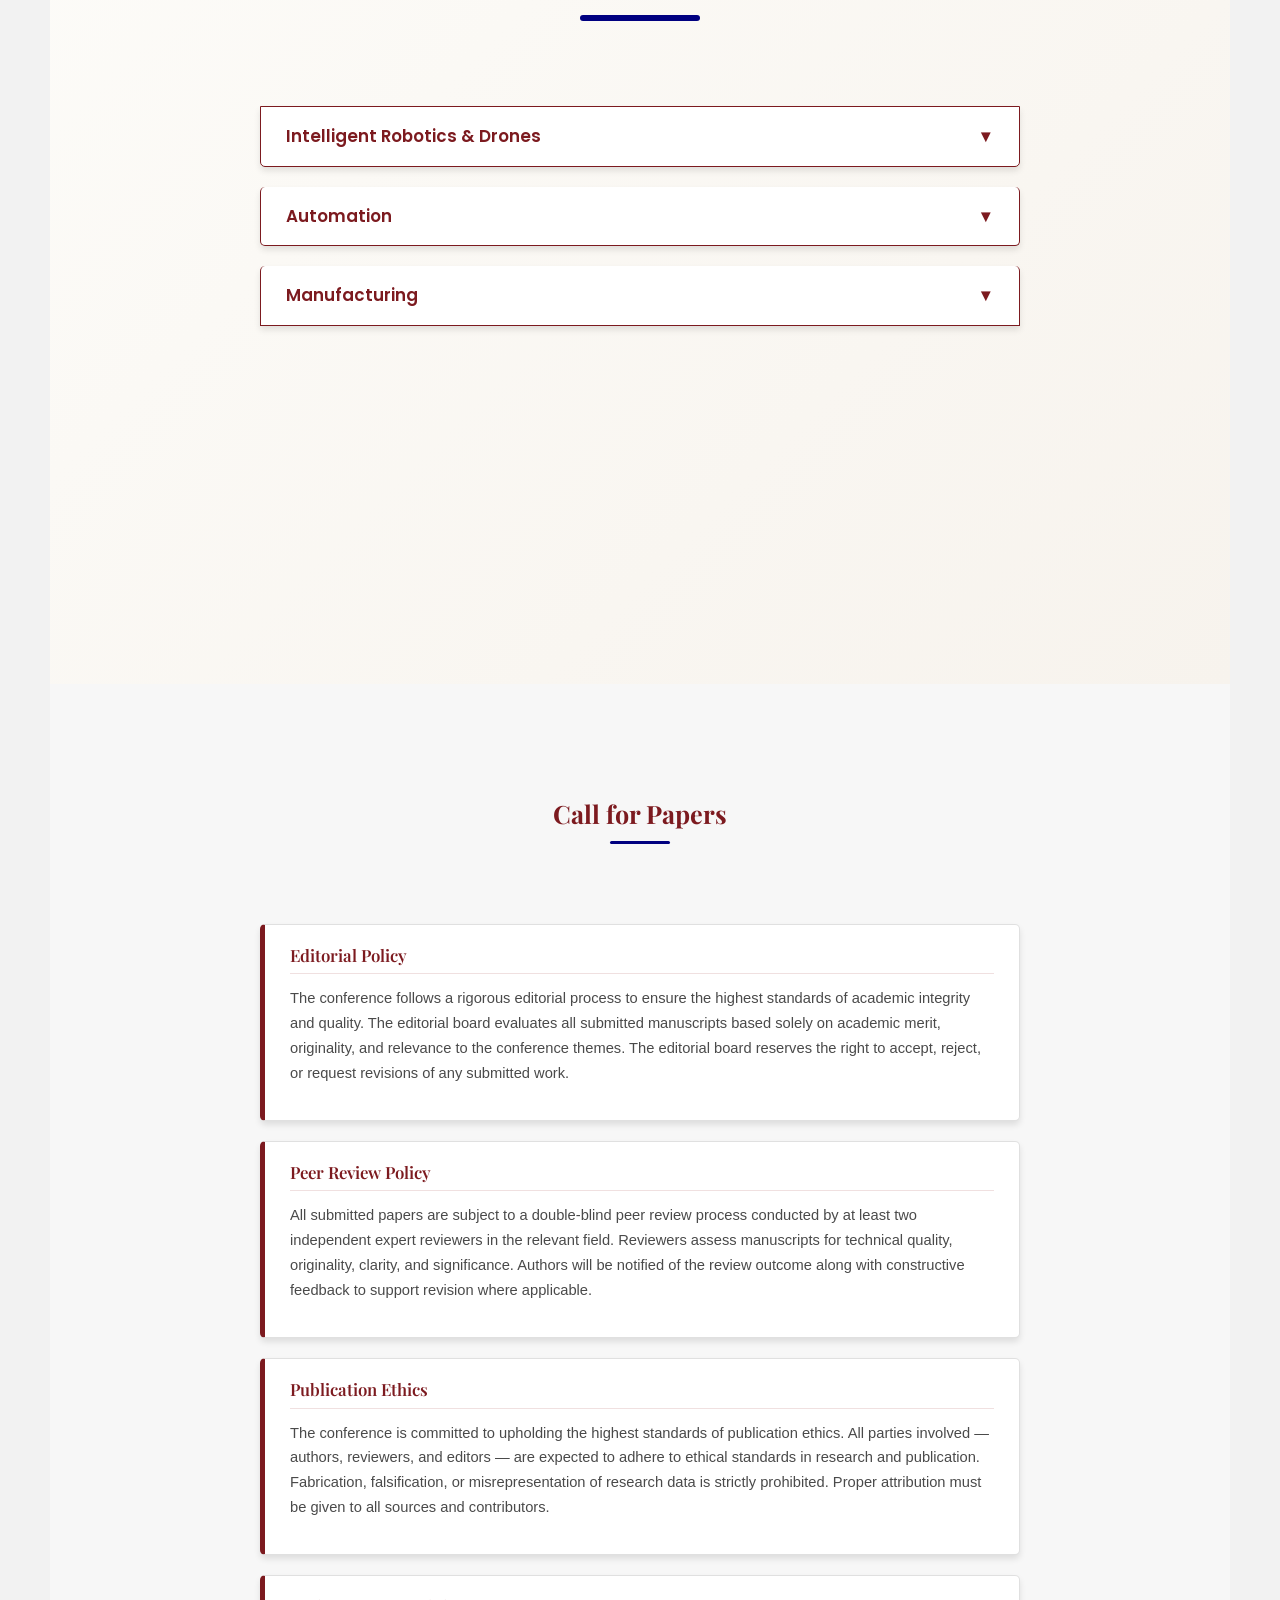
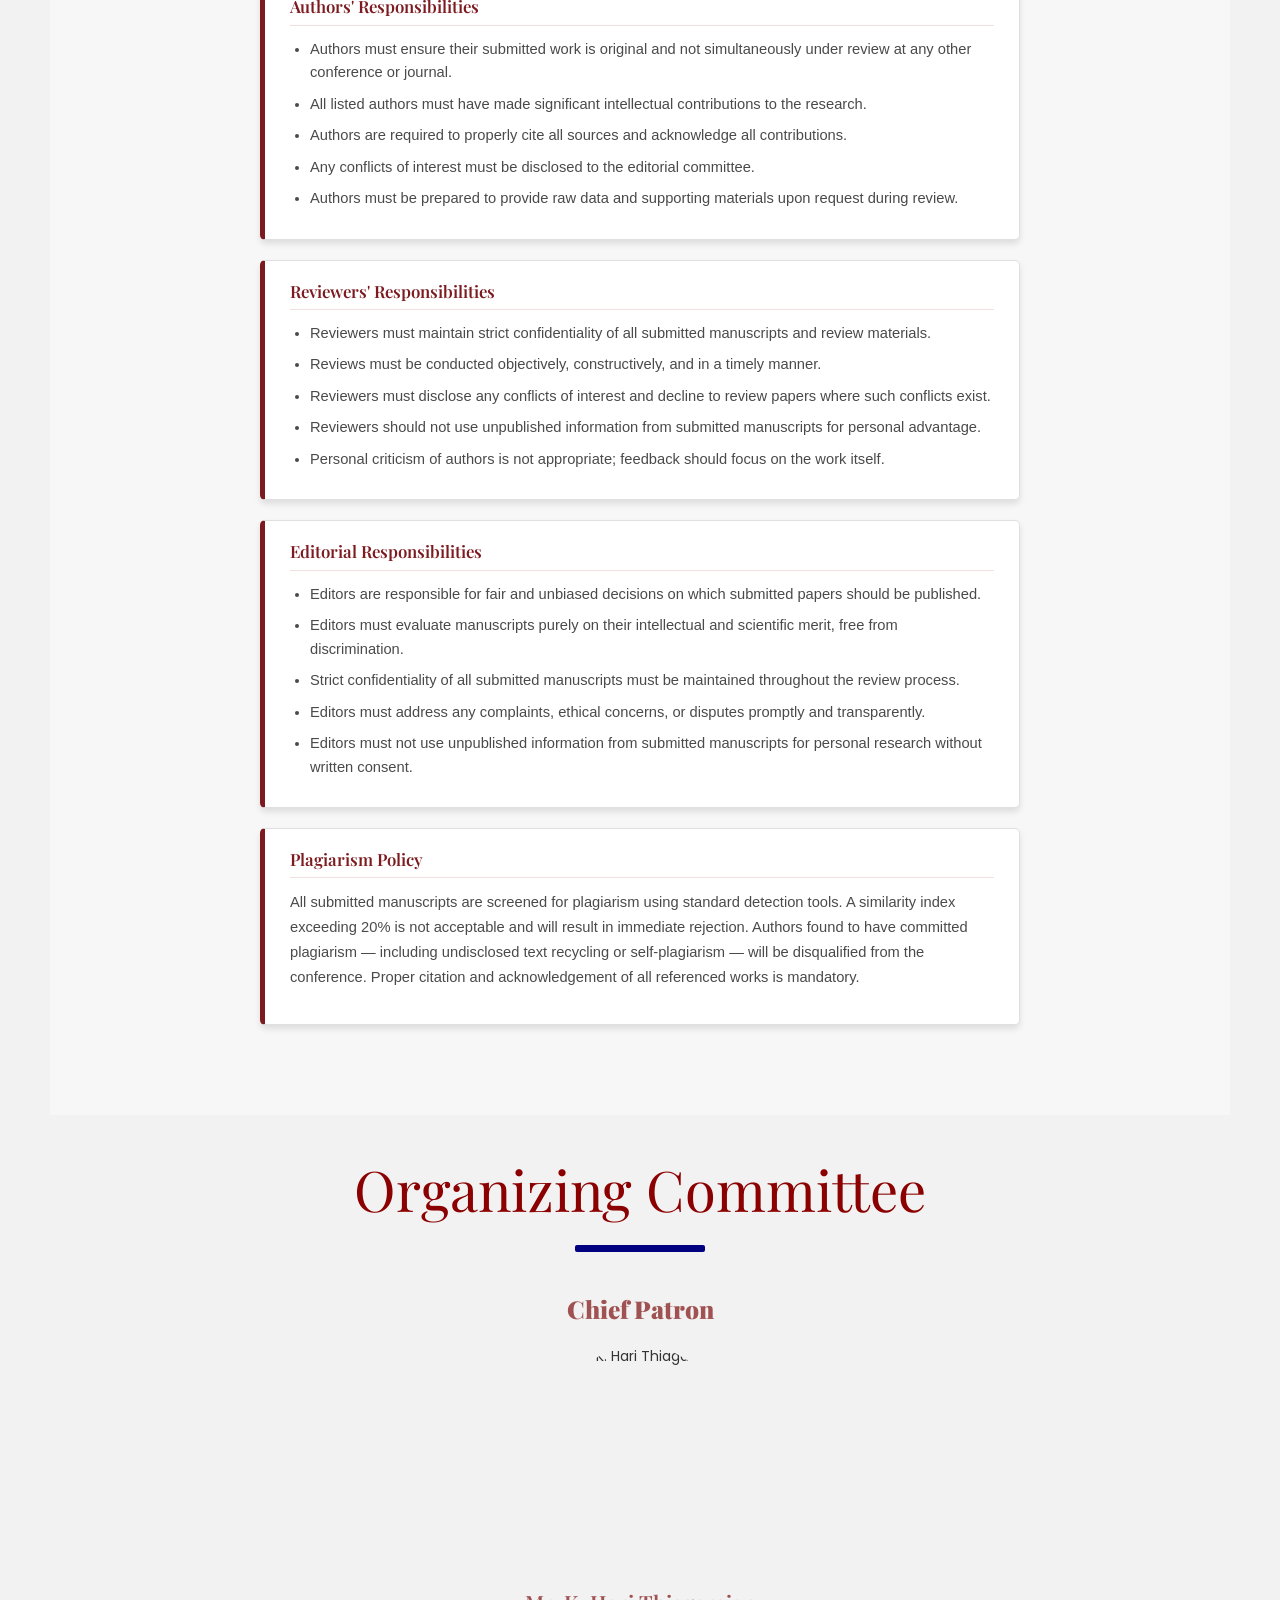
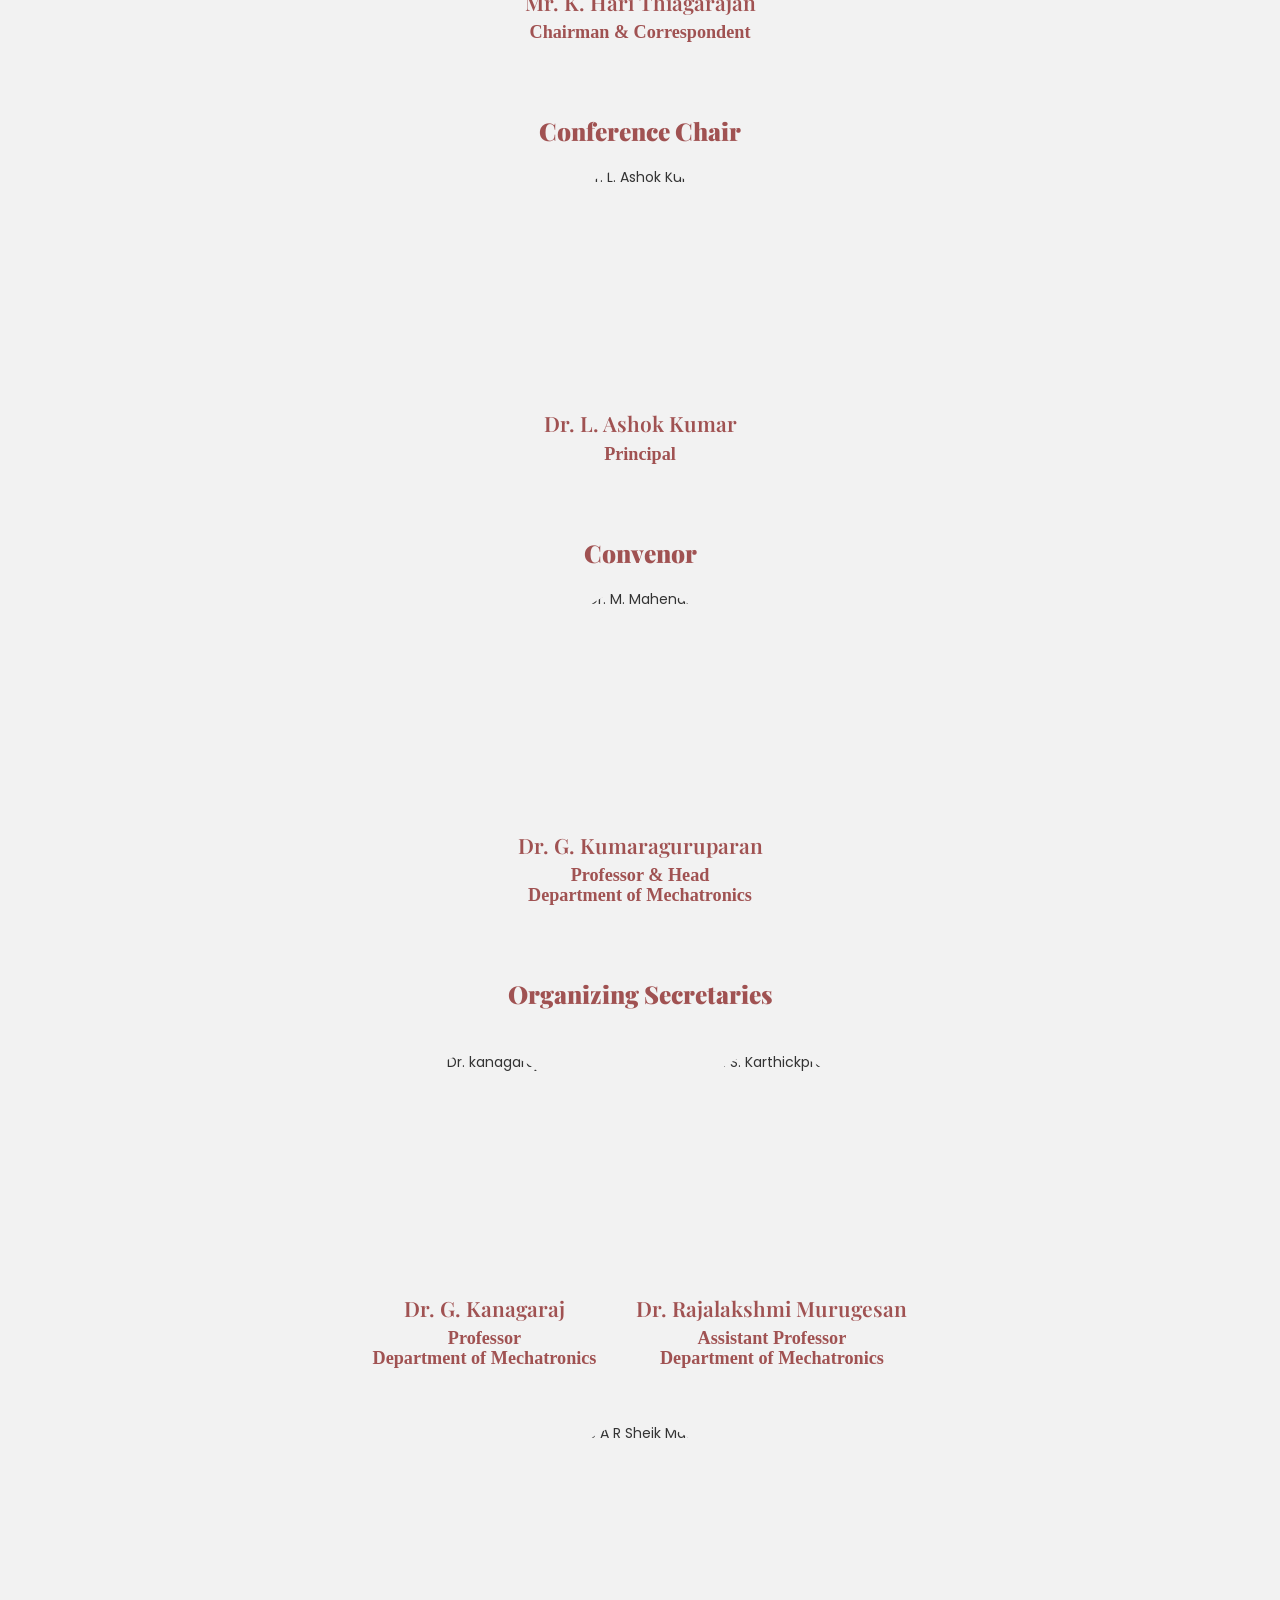
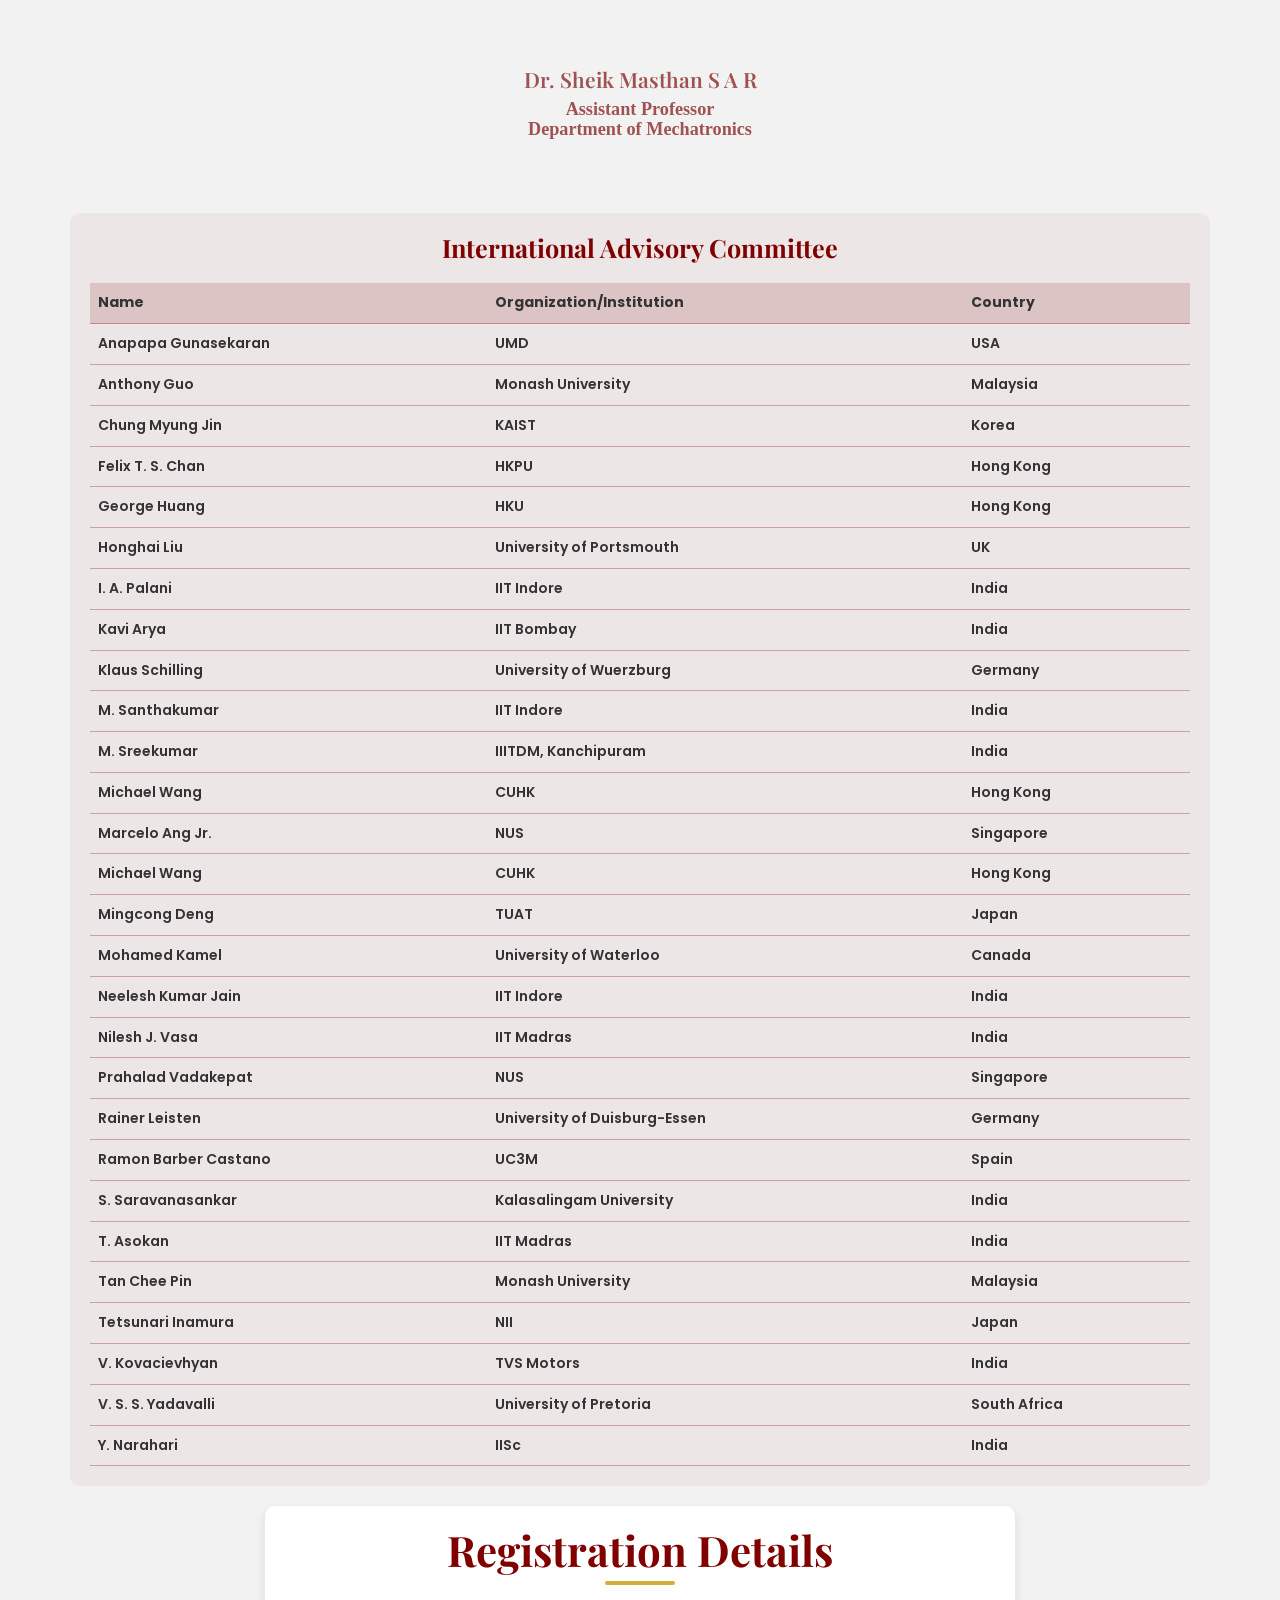
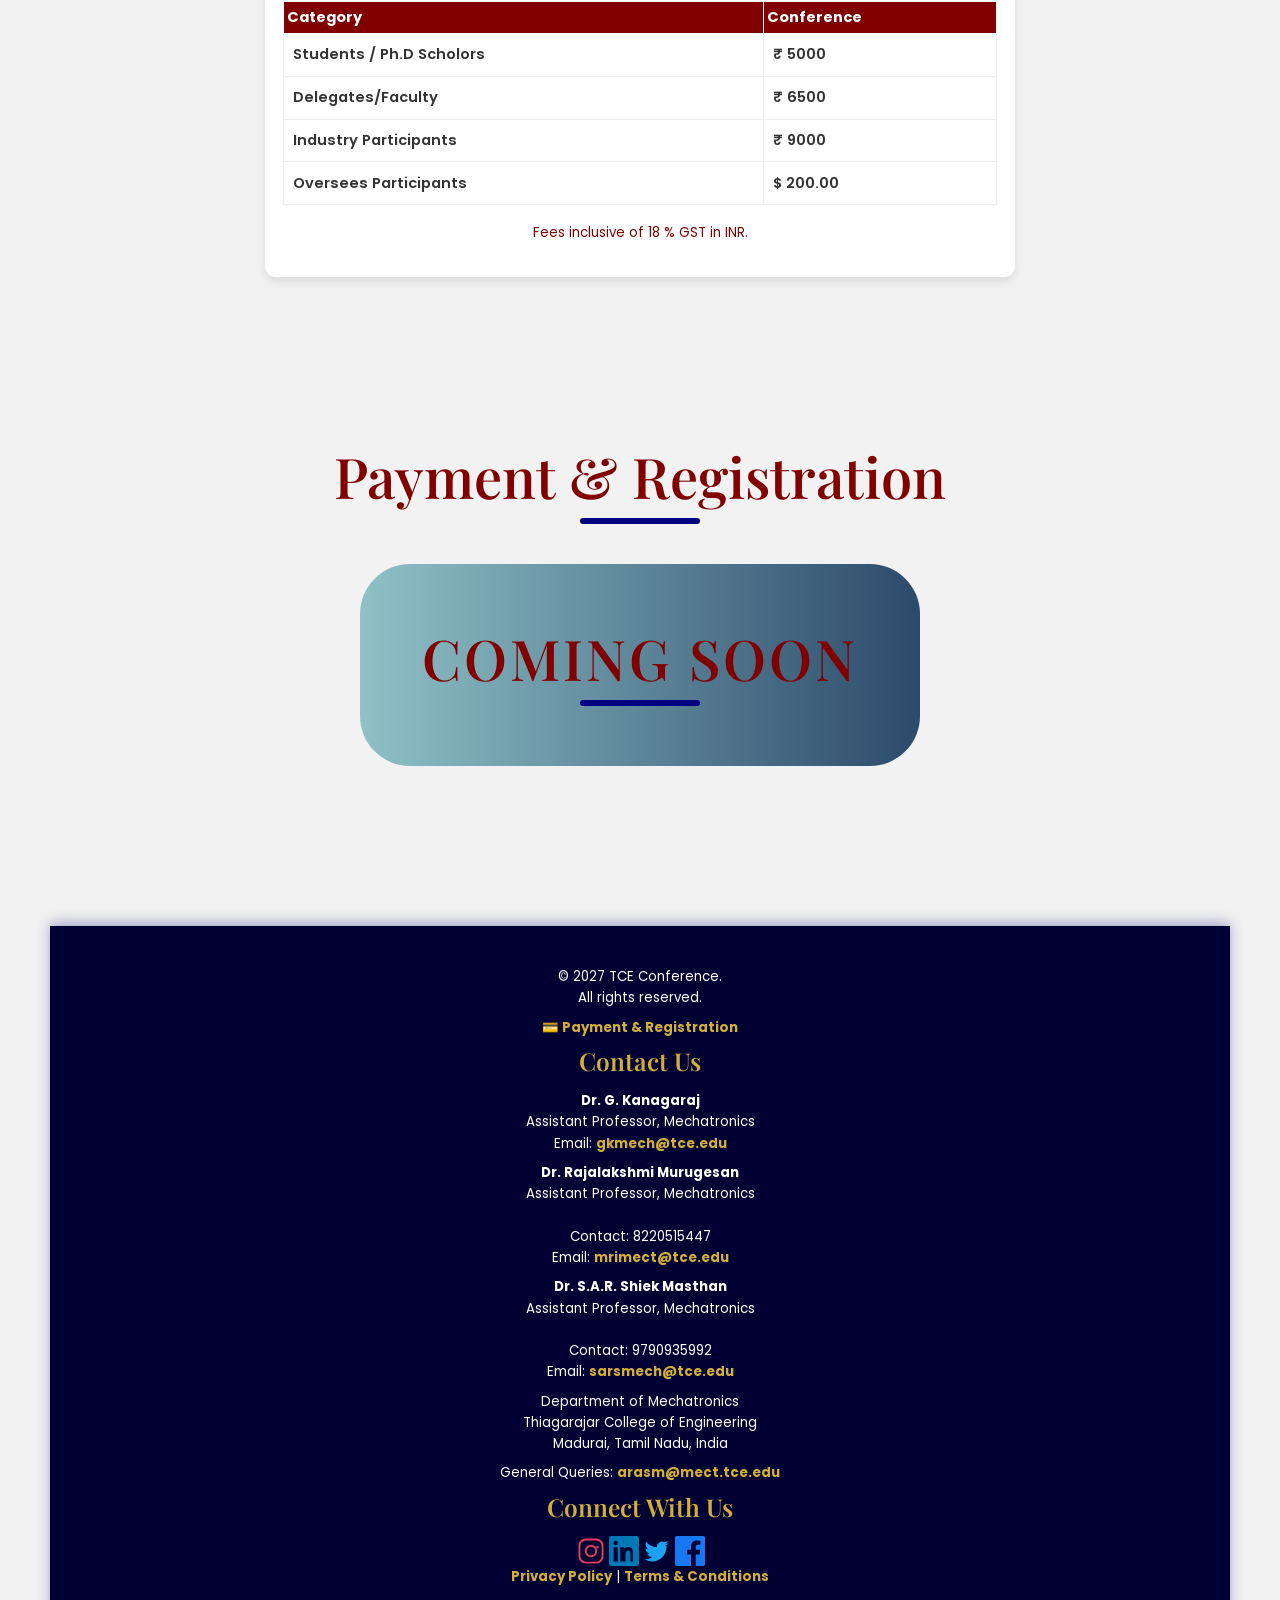
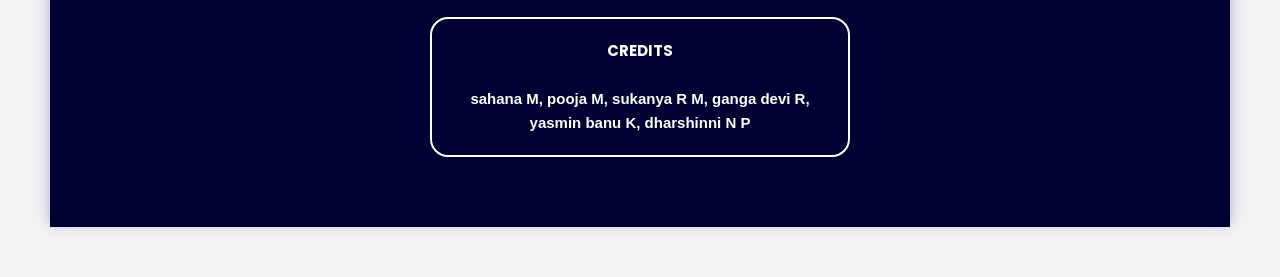
==== commit f0d1bb45: "Updated tracks" ====
--- a/index.html
+++ b/index.html
@@ -811,7 +811,7 @@
     </section>
 	
 	 </section>
-<div class="theme">
+<div class="theme" id="callforpapers">
   <div class="theme-container">
     <section class="section" id="dates">
     <h2>Conference Tracks</h2></section>
@@ -899,6 +899,85 @@
 
   </div>
 </div>
+
+<!-- ===== Call for Papers: Policy Sections ===== -->
+<div class="cfp-policies">
+  <div class="theme-container">
+
+    <section class="section cfp-policy-section">
+      <h2>Call for Papers</h2>
+    </section>
+
+    <div class="policy-card">
+      <h3 class="policy-heading">Editorial Policy</h3>
+      <div class="policy-body">
+        <p>The conference follows a rigorous editorial process to ensure the highest standards of academic integrity and quality. The editorial board evaluates all submitted manuscripts based solely on academic merit, originality, and relevance to the conference themes. The editorial board reserves the right to accept, reject, or request revisions of any submitted work.</p>
+      </div>
+    </div>
+
+    <div class="policy-card">
+      <h3 class="policy-heading">Peer Review Policy</h3>
+      <div class="policy-body">
+        <p>All submitted papers are subject to a double-blind peer review process conducted by at least two independent expert reviewers in the relevant field. Reviewers assess manuscripts for technical quality, originality, clarity, and significance. Authors will be notified of the review outcome along with constructive feedback to support revision where applicable.</p>
+      </div>
+    </div>
+
+    <div class="policy-card">
+      <h3 class="policy-heading">Publication Ethics</h3>
+      <div class="policy-body">
+        <p>The conference is committed to upholding the highest standards of publication ethics. All parties involved — authors, reviewers, and editors — are expected to adhere to ethical standards in research and publication. Fabrication, falsification, or misrepresentation of research data is strictly prohibited. Proper attribution must be given to all sources and contributors.</p>
+      </div>
+    </div>
+
+    <div class="policy-card">
+      <h3 class="policy-heading">Authors' Responsibilities</h3>
+      <div class="policy-body">
+        <ul>
+          <li>Authors must ensure their submitted work is original and not simultaneously under review at any other conference or journal.</li>
+          <li>All listed authors must have made significant intellectual contributions to the research.</li>
+          <li>Authors are required to properly cite all sources and acknowledge all contributions.</li>
+          <li>Any conflicts of interest must be disclosed to the editorial committee.</li>
+          <li>Authors must be prepared to provide raw data and supporting materials upon request during review.</li>
+        </ul>
+      </div>
+    </div>
+
+    <div class="policy-card">
+      <h3 class="policy-heading">Reviewers' Responsibilities</h3>
+      <div class="policy-body">
+        <ul>
+          <li>Reviewers must maintain strict confidentiality of all submitted manuscripts and review materials.</li>
+          <li>Reviews must be conducted objectively, constructively, and in a timely manner.</li>
+          <li>Reviewers must disclose any conflicts of interest and decline to review papers where such conflicts exist.</li>
+          <li>Reviewers should not use unpublished information from submitted manuscripts for personal advantage.</li>
+          <li>Personal criticism of authors is not appropriate; feedback should focus on the work itself.</li>
+        </ul>
+      </div>
+    </div>
+
+    <div class="policy-card">
+      <h3 class="policy-heading">Editorial Responsibilities</h3>
+      <div class="policy-body">
+        <ul>
+          <li>Editors are responsible for fair and unbiased decisions on which submitted papers should be published.</li>
+          <li>Editors must evaluate manuscripts purely on their intellectual and scientific merit, free from discrimination.</li>
+          <li>Strict confidentiality of all submitted manuscripts must be maintained throughout the review process.</li>
+          <li>Editors must address any complaints, ethical concerns, or disputes promptly and transparently.</li>
+          <li>Editors must not use unpublished information from submitted manuscripts for personal research without written consent.</li>
+        </ul>
+      </div>
+    </div>
+
+    <div class="policy-card">
+      <h3 class="policy-heading">Plagiarism Policy</h3>
+      <div class="policy-body">
+        <p>All submitted manuscripts are screened for plagiarism using standard detection tools. A similarity index exceeding 20% is not acceptable and will result in immediate rejection. Authors found to have committed plagiarism — including undisclosed text recycling or self-plagiarism — will be disqualified from the conference. Proper citation and acknowledgement of all referenced works is mandatory.</p>
+      </div>
+    </div>
+
+  </div>
+</div>
+<!-- ===== End Call for Papers Policy Sections ===== -->
 
 <section class="volunteer-section section-padding" id="committee-section">
   <div class="container">
@@ -1167,7 +1246,7 @@
 
 </div>
 
-<div class="g-container" id="callforpapers">
+<div class="g-container">
 
 <div class="registration-wrapper">
     <h2 class="registration-title">Registration Details</h2>
@@ -1437,6 +1516,20 @@
   });
 </script>
 
+<script>
+  document.addEventListener('DOMContentLoaded', function () {
+    var cfpLink = document.querySelector('a[href="#callforpapers"]');
+    if (cfpLink) {
+      cfpLink.addEventListener('click', function (e) {
+        e.preventDefault();
+        var target = document.getElementById('callforpapers');
+        if (target) {
+          target.scrollIntoView({ behavior: 'smooth', block: 'start' });
+        }
+      });
+    }
+  });
+</script>
 
 </body>
 </html>
--- a/index_style.css
+++ b/index_style.css
@@ -1831,7 +1831,85 @@
     .accordion-item:hover .accordion-arrow {
         transform: rotate(180deg);
     }
-	
+
+    /* --- Call for Papers: Policy Sections --- */
+    .cfp-policies {
+        background-color: #f7f7f7;
+        display: flex;
+        justify-content: center;
+        align-items: flex-start;
+        padding: 0 0 50px 0;
+        font-family: 'Roboto', sans-serif;
+    }
+
+    .cfp-policy-section {
+        margin-bottom: 10px;
+    }
+
+    .cfp-policy-section h2 {
+        color: #7c1a1f;
+        font-size: 1.8rem;
+        font-weight: 700;
+        text-align: center;
+        margin-bottom: 30px;
+        padding-top: 10px;
+    }
+
+    .cfp-policy-section h2::after {
+        content: '';
+        display: block;
+        width: 60px;
+        height: 3px;
+        background: #7c1a1f;
+        margin: 10px auto 0;
+        border-radius: 2px;
+    }
+
+    .policy-card {
+        background-color: #ffffff;
+        border: 1px solid #e0e0e0;
+        border-left: 5px solid #7c1a1f;
+        border-radius: 5px;
+        margin-bottom: 20px;
+        overflow: hidden;
+        box-shadow: 0 4px 6px rgba(0, 0, 0, 0.1);
+        padding: 20px 25px;
+        transition: box-shadow 0.3s ease;
+    }
+
+    .policy-card:hover {
+        box-shadow: 0 6px 10px rgba(0, 0, 0, 0.15);
+    }
+
+    .policy-heading {
+        color: #7c1a1f;
+        font-size: 1.2rem;
+        font-weight: 600;
+        margin-bottom: 12px;
+        padding-bottom: 8px;
+        border-bottom: 1px solid #f0e0e0;
+    }
+
+    .policy-body {
+        color: #4a4a4a;
+        font-size: 1.05rem;
+        line-height: 1.7;
+    }
+
+    .policy-body ul {
+        list-style-type: disc;
+        padding-left: 20px;
+        margin: 0;
+    }
+
+    .policy-body li {
+        color: #4a4a4a;
+        margin-bottom: 8px;
+        font-size: 1.05rem;
+        line-height: 1.6;
+    }
+    /* --- End Policy Sections --- */
+
         /* --- Contact Section --- */
         .incharge-section {
             display: flex;
